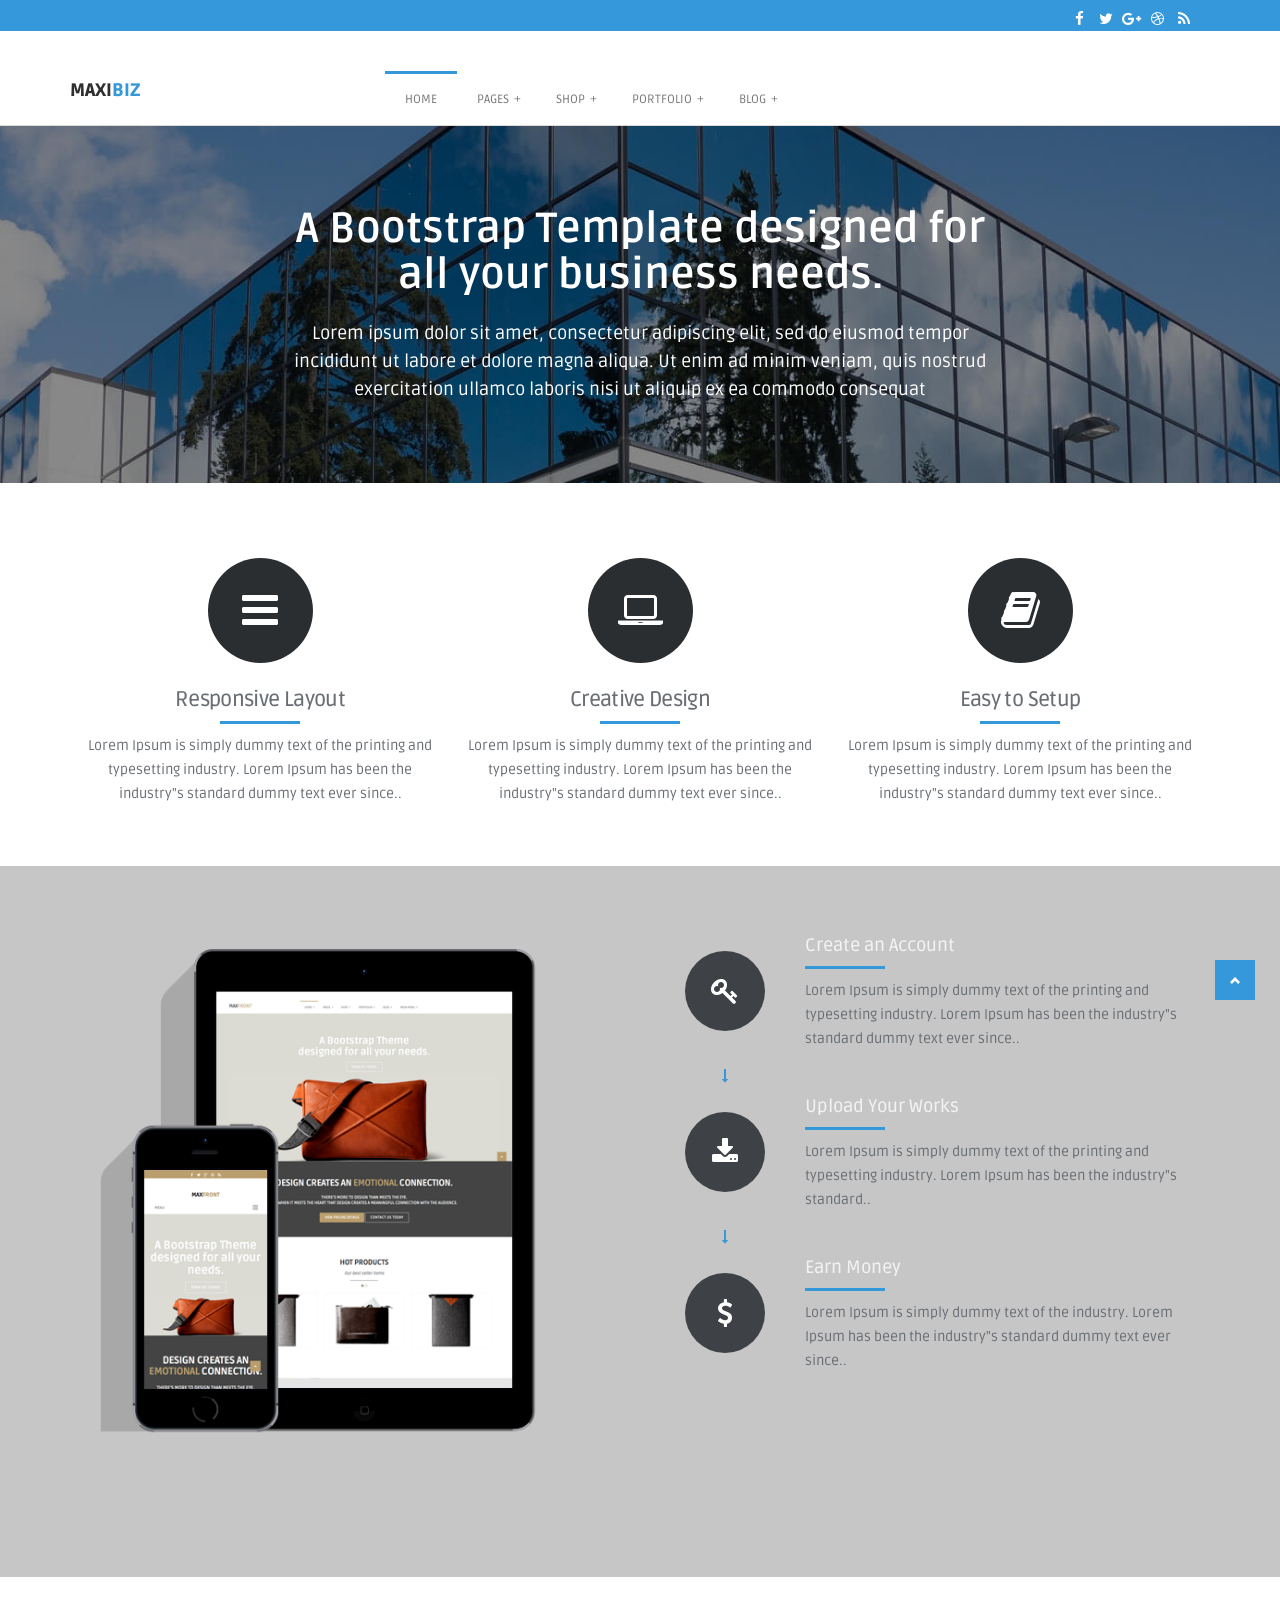
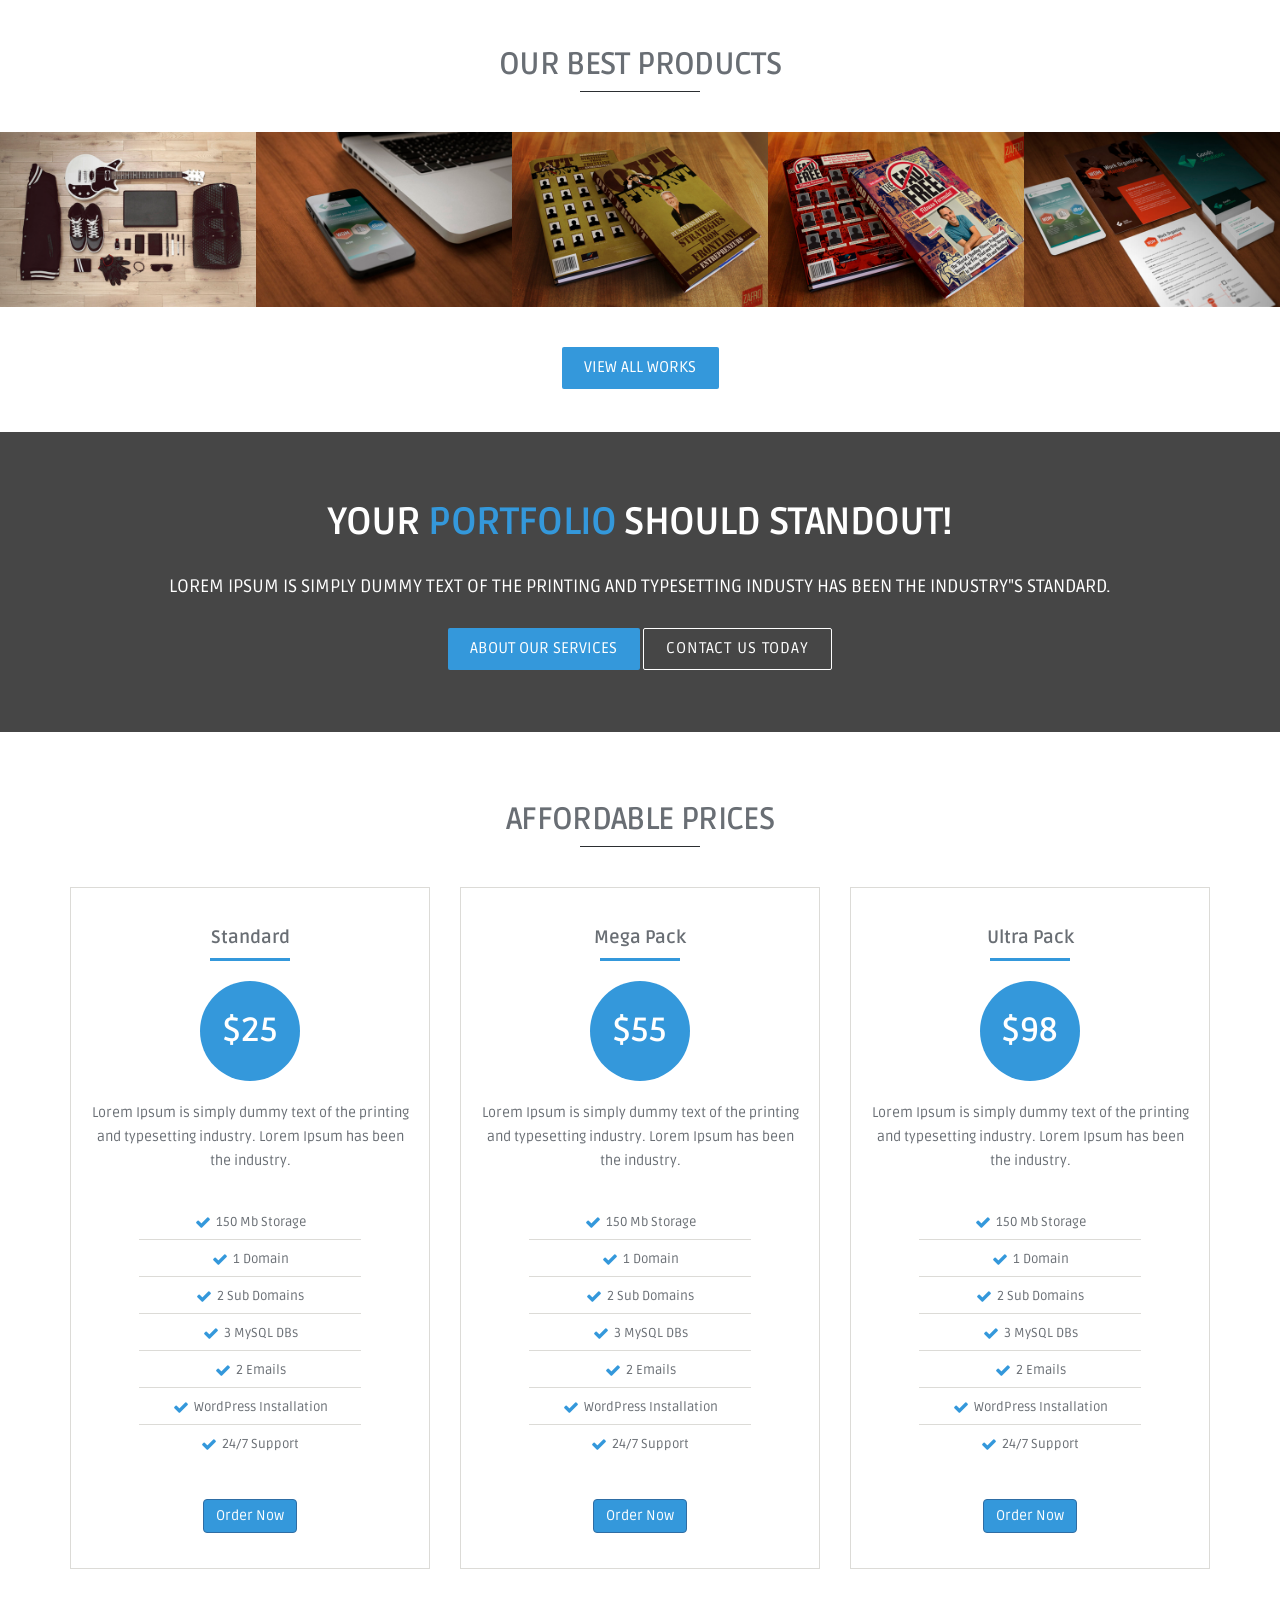
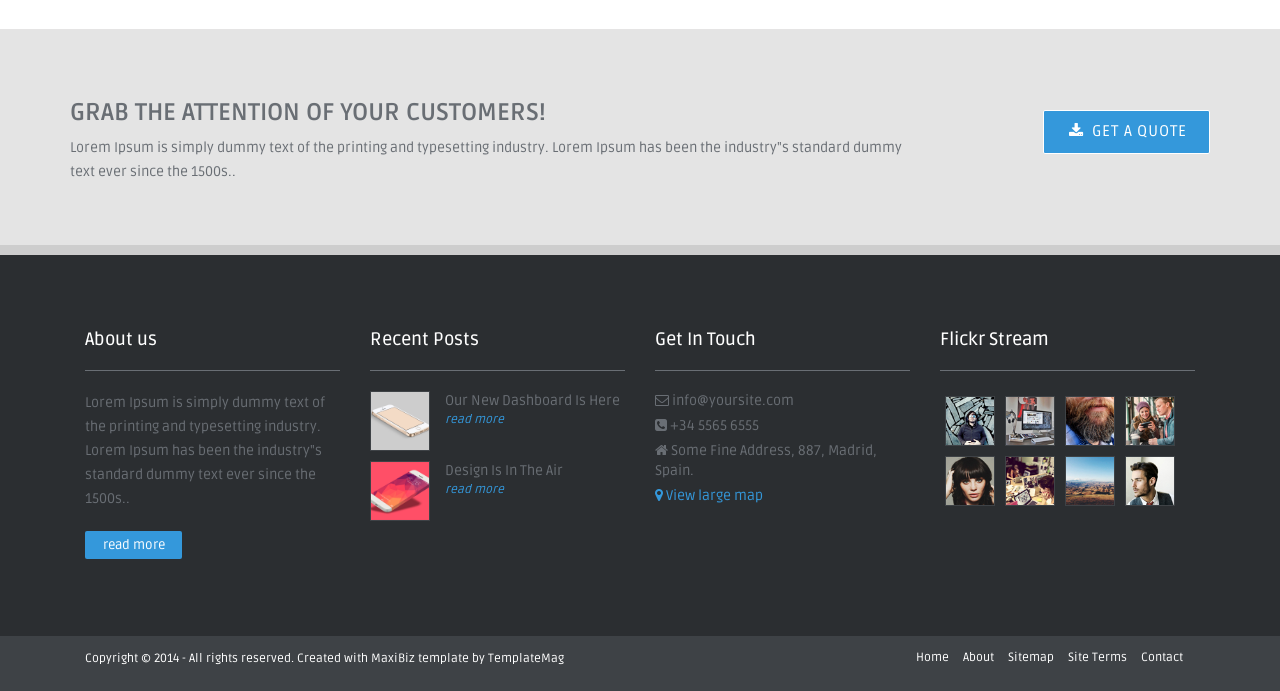
==== ComputerShoppingMall/src/main/webapp/maxibiz-master/index.html @ d896a702 "[구혜민] 템플릿 추가" ====
<!DOCTYPE html>
<html lang="en">
<head>
  <meta charset="utf-8">
  <title>MaxiBiz Bootstrap Business Template</title>
  <meta content="width=device-width, initial-scale=1.0" name="viewport">
  <meta content="" name="keywords">
  <meta content="" name="description">

  <!-- Favicons -->
  <link href="img/favicon.png" rel="icon">
  <link href="img/apple-touch-icon.png" rel="apple-touch-icon">

  <!-- Google Fonts -->
  <link href="https://fonts.googleapis.com/css?family=Ruda:400,900,700" rel="stylesheet">

  <!-- Bootstrap CSS File -->
  <link href="lib/bootstrap/css/bootstrap.min.css" rel="stylesheet">

  <!-- Libraries CSS Files -->
  <link href="lib/font-awesome/css/font-awesome.min.css" rel="stylesheet">
  <link href="lib/prettyphoto/css/prettyphoto.css" rel="stylesheet">
  <link href="lib/hover/hoverex-all.css" rel="stylesheet">
  <link href="lib/jetmenu/jetmenu.css" rel="stylesheet">
  <link href="lib/owl-carousel/owl-carousel.css" rel="stylesheet">

  <!-- Main Stylesheet File -->
  <link href="css/style.css" rel="stylesheet">
  <link rel="stylesheet" href="css/colors/blue.css">

  <!-- =======================================================
    Template Name: MaxiBiz
    Template URL: https://templatemag.com/maxibiz-bootstrap-business-template/
    Author: TemplateMag.com
    License: https://templatemag.com/license/
  ======================================================= -->
</head>

<body>
  <div class="topbar clearfix">
    <div class="container">
      <div class="col-lg-12 text-right">
        <div class="social_buttons">
          <a href="#" data-toggle="tooltip" data-placement="bottom" title="Facebook"><i class="fa fa-facebook"></i></a>
          <a href="#" data-toggle="tooltip" data-placement="bottom" title="Twitter"><i class="fa fa-twitter"></i></a>
          <a href="#" data-toggle="tooltip" data-placement="bottom" title="Google+"><i class="fa fa-google-plus"></i></a>
          <a href="#" data-toggle="tooltip" data-placement="bottom" title="Dribbble"><i class="fa fa-dribbble"></i></a>
          <a href="#" data-toggle="tooltip" data-placement="bottom" title="RSS"><i class="fa fa-rss"></i></a>
        </div>
      </div>
    </div>
    <!-- end container -->
  </div>
  <!-- end topbar -->

  <header class="header">
    <div class="container">
      <div class="site-header clearfix">
        <div class="col-lg-3 col-md-3 col-sm-12 title-area">
          <div class="site-title" id="title">
            <a href="index.html" title="">
              <h4>MAXI<span>BIZ</span></h4>
            </a>
          </div>
        </div>
        <!-- title area -->
        <div class="col-lg-9 col-md-12 col-sm-12">
          <div id="nav" class="right">
            <div class="container clearfix">
              <ul id="jetmenu" class="jetmenu blue">
                <li class="active"><a href="index.html">Home</a>
                </li>
                <li><a href="#">Pages</a>
                  <ul class="dropdown">
                    <li><a href="404.html">404 Error</a></li>
                    <li><a href="left-sidebar.html">Left Sidebar</a></li>
                    <li><a href="login.html">Login</a></li>
                    <li><a href="register.html">Register</a></li>
                    <li><a href="contact.html">Contact</a></li>
                  </ul>
                </li>
                <li><a href="#">Shop</a>
                  <ul class="dropdown">
                    <li><a href="digital-download.html">Products Page</a></li>
                    <li><a href="single-product.html">Single Product</a></li>
                    <li><a href="checkout.html">Checkout</a></li>
                    <li><a href="account.html">Account Page</a></li>
                    <li><a href="support.html">Support Center</a></li>
                  </ul>
                </li>
                <li><a href="#">Portfolio</a>
                  <ul class="dropdown">
                    <li><a href="portfolio-2.html">Portfolio (2 Columns)</a></li>
                    <li><a href="portfolio-3.html">Portfolio (3 Columns)</a></li>
                  </ul>
                </li>
                <li><a href="#">Blog</a>
                  <ul class="dropdown">
                    <li><a href="single-with-sidebar.html">Single with Sidebar</a></li>
                  </ul>
                </li>
              </ul>
            </div>
          </div>
          <!-- nav -->
        </div>
        <!-- title area -->
      </div>
      <!-- site header -->
    </div>
    <!-- end container -->
  </header>
  <!-- end header -->

  <section id="intro">
    <div class="container">
      <div class="ror">
        <div class="col-md-8 col-md-offset-2">
          <h1>A Bootstrap Template designed for all your business needs.</h1>
          <p>Lorem ipsum dolor sit amet, consectetur adipiscing elit, sed do eiusmod tempor incididunt ut labore et dolore magna aliqua. Ut enim ad minim veniam, quis nostrud exercitation ullamco laboris nisi ut aliquip ex ea commodo consequat</p>
        </div>
      </div>
    </div>
  </section>


  <section class="section1">
    <div class="container">
      <div class="col-lg-4 col-md-4 col-sm-4">
        <div class="servicebox text-center">
          <div class="service-icon">
            <div class="dm-icon-effect-1" data-effect="slide-left">
              <a href="#" class=""> <i class="active dm-icon fa fa-bars fa-3x"></i> </a>
            </div>
            <div class="servicetitle">
              <h4>Responsive Layout</h4>
              <hr>
            </div>
            <p>Lorem Ipsum is simply dummy text of the printing and typesetting industry. Lorem Ipsum has been the industry"s standard dummy text ever since..</p>
          </div>
          <!-- service-icon -->
        </div>
        <!-- servicebox -->
      </div>
      <!-- large-4 -->

      <div class="col-lg-4 col-md-4 col-sm-4">
        <div class="servicebox text-center">
          <div class="service-icon">
            <div class="dm-icon-effect-1" data-effect="slide-bottom">
              <a href="#" class=""> <i class="active dm-icon fa fa-laptop fa-3x"></i> </a>
            </div>
            <div class="servicetitle">
              <h4>Creative Design</h4>
              <hr>
            </div>
            <p>Lorem Ipsum is simply dummy text of the printing and typesetting industry. Lorem Ipsum has been the industry"s standard dummy text ever since..</p>
          </div>
          <!-- service-icon -->
        </div>
        <!-- servicebox -->
      </div>
      <!-- large-4 -->

      <div class="col-lg-4 col-md-4 col-sm-4">
        <div class="servicebox text-center">
          <div class="service-icon">
            <div class="dm-icon-effect-1" data-effect="slide-right">
              <a href="#" class=""> <i class="active dm-icon fa fa-book fa-3x"></i> </a>
            </div>
            <div class="servicetitle">
              <h4>Easy to Setup</h4>
              <hr>
            </div>
            <p>Lorem Ipsum is simply dummy text of the printing and typesetting industry. Lorem Ipsum has been the industry"s standard dummy text ever since..</p>
          </div>
          <!-- service-icon -->
        </div>
        <!-- servicebox -->
      </div>
      <!-- large-4 -->
    </div>
    <!-- end container -->
  </section>
  <!-- end section -->

  <section class="section5">
    <div class="container">
      <div class="col-lg-6 col-md-6 col-sm-12 columns">
        <div class="widget" data-effect="slide-left">
          <img src="img/slider_02.png" alt="">
        </div>
        <!-- end widget -->
      </div>
      <!-- large-6 -->
      <div class="col-lg-6 col-md-6 col-sm-12 columns">
        <div class="widget clearfix">
          <div class="services_lists">

            <div class="services_lists_boxes clearfix">
              <div class="col-lg-3 col-md-3 col-sm-12">
                <div class="services_lists_boxes_icon" data-effect="slide-bottom">
                  <a href="#" class=""> <i class="active dm-icon-medium fa fa-key fa-2x"></i> </a>
                </div>
              </div>
              <div class="col-lg-9 col-md-9 col-sm-9">
                <div class="servicetitle">
                  <h4>Create an Account</h4>
                  <hr>
                </div>
                <p>Lorem Ipsum is simply dummy text of the printing and typesetting industry. Lorem Ipsum has been the industry"s standard dummy text ever since..</p>
              </div>
            </div>
            <!-- services_lists_boxes -->

            <div class="services_lists_boxes clearfix">
              <div class="col-lg-3 col-md-3 col-sm-12">
                <div class="services_lists_boxes_icon" data-effect="slide-bottom">
                  <a href="#" class=""> <i class="active dm-icon-medium fa fa-download fa-2x"></i> </a>
                </div>
              </div>
              <div class="col-lg-9 col-md-9 col-sm-9">
                <div class="servicetitle">
                  <h4>Upload Your Works</h4>
                  <hr>
                </div>
                <p>Lorem Ipsum is simply dummy text of the printing and typesetting industry. Lorem Ipsum has been the industry"s standard..</p>
              </div>
            </div>
            <!-- services_lists_boxes -->


            <div class="services_lists_boxes clearfix">
              <div class="col-lg-3 col-md-3 col-sm-12">
                <div class="services_lists_boxes_icon_none" data-effect="slide-bottom">
                  <a href="#" class=""> <i class="active dm-icon-medium fa fa-dollar fa-2x"></i> </a>
                </div>
              </div>
              <div class="col-lg-9 col-md-9 col-sm-9">
                <div class="servicetitle">
                  <h4>Earn Money</h4>
                  <hr>
                </div>
                <p>Lorem Ipsum is simply dummy text of the industry. Lorem Ipsum has been the industry"s standard dummy text ever since..</p>
              </div>
            </div>
            <!-- services_lists_boxes -->

          </div>
          <!-- services_lists -->
        </div>
        <!-- end widget -->
      </div>
      <!-- large-6 -->
    </div>
    <!-- end container -->
  </section>
  <!-- end section2 -->

  <section class="section4 text-center">
    <div class="general-title">
      <h3>OUR BEST PRODUCTS</h3>
      <hr>
    </div>
    <div class="portfolio-wrapper">
      <div id="owl-demo" class="owl-carousel">

        <div class="item">
          <a data-rel="prettyPhoto" href="img/portfolio_01.jpg">
                        	<img class="lazyOwl" src="img/portfolio_01.jpg" data-src="img/portfolio_01.jpg" alt="">
                        	<div>
                                <small>Product Design</small>
                                <span>Project Name Here</span>
                                <i class="fa fa-search"></i>
                            </div>
                        </a>
        </div>

        <div class="item">
          <a data-rel="prettyPhoto" href="img/portfolio_02.jpg">
                        	<img class="lazyOwl" src="img/portfolio_02.jpg" data-src="img/portfolio_02.jpg" alt="">
                        	<div>
                                <small>Product Design</small>
                                <span>Project Name Here</span>
                                <i class="fa fa-search"></i>
                            </div>
                        </a>
        </div>

        <div class="item">
          <a href="single-portfolio-1.html">
                        	<img class="lazyOwl" src="img/portfolio_07.jpg" data-src="img/portfolio_07.jpg" alt="">
                        	<div>
                                <small>Product Design</small>
                                <span>Project Name Here</span>
                                <i class="fa fa-link"></i>
                            </div>
                        </a>
        </div>

        <div class="item">
          <a href="single-portfolio-1.html">
                        	<img class="lazyOwl" src="img/portfolio_05.jpg" data-src="img/portfolio_05.jpg" alt="">
                        	<div>
                                <small>Product Design</small>
                                <span>Project Name Here</span>
                                <i class="fa fa-link"></i>
                            </div>
                        </a>
        </div>

        <div class="item">
          <a data-rel="prettyPhoto" href="img/portfolio_09.jpg">
                        	<img class="lazyOwl" src="img/portfolio_09.jpg" data-src="img/portfolio_09.jpg" alt="">
                        	<div>
                                <small>Product Design</small>
                                <span>Project Name Here</span>
                                <i class="fa fa-search"></i>
                            </div>
                        </a>
        </div>

        <div class="item">
          <a data-rel="prettyPhoto" href="img/portfolio_10.jpg">
                        	<img class="lazyOwl" src="img/portfolio_10.jpg" data-src="img/portfolio_10.jpg" alt="">
                        	<div>
                                <small>Product Design</small>
                                <span>Project Name Here</span>
                                <i class="fa fa-search"></i>
                            </div>
                        </a>
        </div>

        <div class="item">
          <a data-rel="prettyPhoto" href="img/portfolio_06.jpg">
                        	<img class="lazyOwl" src="img/portfolio_06.jpg" data-src="img/portfolio_06.jpg" alt="">
                        	<div>
                                <small>Product Design</small>
                                <span>Project Name Here</span>
                                <i class="fa fa-search"></i>
                            </div>
                        </a>
        </div>

      </div>
      <!-- end owl-demo -->
    </div>
    <!-- end portfolio-wrapper -->
    <a class="button large" href="home3.html#">VIEW ALL WORKS</a>
  </section>
  <!-- end section1 -->

  <section class="section2">
    <div class="container">
      <div class="message text-center">
        <h2 class="big-title">Your <span>portfolio</span> should standout!</h2>
        <p class="small-title">Lorem Ipsum is simply dummy text of the printing and typesetting industy has been the industry"s standard.</p>
        <a class="button large" href="#">ABOUT OUR SERVICES</a> <a class=" dmbutton large" href="#">CONTACT US TODAY</a>
      </div>
      <!-- end message -->
    </div>
    <!-- end container -->
  </section>
  <!-- end section2 -->

  <section class="section1 text-center">
    <div class="container">
      <div class="general-title">
        <h3>AFFORDABLE PRICES</h3>
        <hr>
      </div>
      <div class="row">
        <div class="col-lg-4 col-md-4 col-sm-4 col-xs-12" data-effect="slide-bottom">
          <div class="custom-box">
            <div class="servicetitle">
              <h4>Standard</h4>
              <hr>
            </div>
            <div class="icn-main-container">
              <span class="icn-container">$25</span>
            </div>
            <p>Lorem Ipsum is simply dummy text of the printing and typesetting industry. Lorem Ipsum has been the industry.</p>
            <ul class="pricing">
              <li>150 Mb Storage</li>
              <li>1 Domain</li>
              <li>2 Sub Domains</li>
              <li>3 MySQL DBs</li>
              <li>2 Emails</li>
              <li>WordPress Installation</li>
              <li>24/7 Support</li>
            </ul>
            <a class="btn btn-primary" href="#">Order Now</a>
          </div>
          <!-- end custombox -->
        </div>
        <!-- end col-4 -->

        <div class="col-lg-4 col-md-4 col-sm-4 col-xs-12" data-effect="slide-bottom">
          <div class="custom-box">
            <div class="servicetitle">
              <h4>Mega Pack</h4>
              <hr>
            </div>
            <div class="icn-main-container">
              <span class="icn-container">$55</span>
            </div>
            <p>Lorem Ipsum is simply dummy text of the printing and typesetting industry. Lorem Ipsum has been the industry.</p>
            <ul class="pricing">
              <li>150 Mb Storage</li>
              <li>1 Domain</li>
              <li>2 Sub Domains</li>
              <li>3 MySQL DBs</li>
              <li>2 Emails</li>
              <li>WordPress Installation</li>
              <li>24/7 Support</li>
            </ul>
            <a class="btn btn-primary" href="#">Order Now</a>
          </div>
          <!-- end custombox -->
        </div>
        <!-- end col-4 -->

        <div class="col-lg-4 col-md-4 col-sm-4 col-xs-12" data-effect="slide-bottom">
          <div class="custom-box">
            <div class="servicetitle">
              <h4>Ultra Pack</h4>
              <hr>
            </div>
            <div class="icn-main-container">
              <span class="icn-container">$98</span>
            </div>
            <p>Lorem Ipsum is simply dummy text of the printing and typesetting industry. Lorem Ipsum has been the industry.</p>
            <ul class="pricing">
              <li>150 Mb Storage</li>
              <li>1 Domain</li>
              <li>2 Sub Domains</li>
              <li>3 MySQL DBs</li>
              <li>2 Emails</li>
              <li>WordPress Installation</li>
              <li>24/7 Support</li>
            </ul>
            <a class="btn btn-primary" href="#">Order Now</a>
          </div>
          <!-- end custombox -->
        </div>
        <!-- end col-4 -->

      </div>
    </div>
    <!-- end container -->
  </section>
  <!-- end section1 -->

  <section class="section3">
    <div class="container withpadding">
      <div class="message">
        <div class="col-lg-9 col-md-9 col-sm-9">
          <h3>Grab the attention of your customers!</h3>
          <p>Lorem Ipsum is simply dummy text of the printing and typesetting industry. Lorem Ipsum has been the industry"s standard dummy text ever since the 1500s..</p>
        </div>
        <div class="col-lg-3 col-md-3 col-sm-12">
          <a class="dmbutton button large pull-right" href="#"><i class="fa fa-download"></i> GET A QUOTE</a>
        </div>
      </div>
      <!-- end message -->
    </div>
    <!-- end container -->
  </section>
  <!-- end section3 -->

  <footer class="footer">
    <div class="container">
      <div class="widget col-lg-3 col-md-3 col-sm-12">
        <h4 class="title">About us</h4>
        <p>Lorem Ipsum is simply dummy text of the printing and typesetting industry. Lorem Ipsum has been the industry"s standard dummy text ever since the 1500s..</p>
        <a class="button small" href="#">read more</a>
      </div>
      <!-- end widget -->
      <div class="widget col-lg-3 col-md-3 col-sm-12">
        <h4 class="title">Recent Posts</h4>
        <ul class="recent_posts">
          <li>
            <a href="home1.html#">
						<img src="img/recent_post_01.png" alt="" />Our New Dashboard Is Here</a>
            <a class="readmore" href="#">read more</a>
          </li>
          <li>
            <a href="home1.html#">
						<img src="img/recent_post_02.png" alt="" />Design Is In The Air</a>
            <a class="readmore" href="#">read more</a>
          </li>
        </ul>
        <!-- recent posts -->
      </div>
      <!-- end widget -->
      <div class="widget col-lg-3 col-md-3 col-sm-12">
        <h4 class="title">Get In Touch</h4>
        <ul class="contact_details">
          <li><i class="fa fa-envelope-o"></i> info@yoursite.com</li>
          <li><i class="fa fa-phone-square"></i> +34 5565 6555</li>
          <li><i class="fa fa-home"></i> Some Fine Address, 887, Madrid, Spain.</li>
          <li><a href="#"><i class="fa fa-map-marker"></i> View large map</a></li>
        </ul>
        <!-- contact_details -->
      </div>
      <!-- end widget -->
      <div class="widget col-lg-3 col-md-3 col-sm-12">
        <h4 class="title">Flickr Stream</h4>
        <ul class="flickr">
          <li><a href="#"><img alt="" src="img/flickr_01.jpg"></a></li>
          <li><a href="#"><img alt="" src="img/flickr_02.jpg"></a></li>
          <li><a href="#"><img alt="" src="img/flickr_03.jpg"></a></li>
          <li><a href="#"><img alt="" src="img/flickr_04.jpg"></a></li>
          <li><a href="#"><img alt="" src="img/flickr_05.jpg"></a></li>
          <li><a href="#"><img alt="" src="img/flickr_06.jpg"></a></li>
          <li><a href="#"><img alt="" src="img/flickr_07.jpg"></a></li>
          <li><a href="#"><img alt="" src="img/flickr_08.jpg"></a></li>
        </ul>
      </div>
      <!-- end widget -->
    </div>
    <!-- end container -->

    <div class="copyrights">
      <div class="container">
        <div class="col-lg-6 col-md-6 col-sm-12 columns footer-left">
          <p>Copyright © 2014 - All rights reserved.</p>
          <div class="credits">
            <!--
              You are NOT allowed to delete the credit link to TemplateMag with free version.
              You can delete the credit link only if you bought the pro version.
              Buy the pro version with working PHP/AJAX contact form: https://templatemag.com/maxibiz-bootstrap-business-template/
              Licensing information: https://templatemag.com/license/
            -->
            Created with MaxiBiz template by <a href="https://templatemag.com/">TemplateMag</a>
          </div>
        </div>
        <!-- end widget -->
        <div class="col-lg-6 col-md-6 col-sm-12 columns text-right">
          <div class="footer-menu right">
            <ul class="menu">
              <li><a href="index.html">Home</a></li>
              <li><a href="about.html">About</a></li>
              <li><a href="#">Sitemap</a></li>
              <li><a href="#">Site Terms</a></li>
              <li><a href="contact">Contact</a></li>
            </ul>
          </div>
        </div>
        <!-- end large-6 -->
      </div>
      <!-- end container -->
    </div>
    <!-- end copyrights -->
  </footer>
  <!-- end footer -->
  <div class="dmtop">Scroll to Top</div>

  <!-- JavaScript Libraries -->
  <script src="lib/jquery/jquery.min.js"></script>
  <script src="lib/bootstrap/js/bootstrap.min.js"></script>
  <script src="lib/php-mail-form/validate.js"></script>
  <script src="lib/prettyphoto/js/prettyphoto.js"></script>
  <script src="lib/isotope/isotope.min.js"></script>
  <script src="lib/hover/hoverdir.js"></script>
  <script src="lib/hover/hoverex.min.js"></script>
  <script src="lib/unveil-effects/unveil-effects.js"></script>
  <script src="lib/owl-carousel/owl-carousel.js"></script>
  <script src="lib/jetmenu/jetmenu.js"></script>
  <script src="lib/animate-enhanced/animate-enhanced.min.js"></script>
  <script src="lib/jigowatt/jigowatt.js"></script>
  <script src="lib/easypiechart/easypiechart.min.js"></script>

  <!-- Template Main Javascript File -->
  <script src="js/main.js"></script>

</body>
</html>
---- ComputerShoppingMall/src/main/webapp/maxibiz-master/lib/prettyphoto/css/prettyphoto.css ----
div.pp_default .pp_top,div.pp_default .pp_top .pp_middle,div.pp_default .pp_top .pp_left,div.pp_default .pp_top .pp_right,div.pp_default .pp_bottom,div.pp_default .pp_bottom .pp_left,div.pp_default .pp_bottom .pp_middle,div.pp_default .pp_bottom .pp_right{height:13px}
div.pp_default .pp_top .pp_left{background:url(../images/prettyPhoto/default/sprite.png) -78px -93px no-repeat}
div.pp_default .pp_top .pp_middle{background:url(../images/prettyPhoto/default/sprite_x.png) top left repeat-x}
div.pp_default .pp_top .pp_right{background:url(../images/prettyPhoto/default/sprite.png) -112px -93px no-repeat}
div.pp_default .pp_content .ppt{color:#f8f8f8}
div.pp_default .pp_content_container .pp_left{background:url(../images/prettyPhoto/default/sprite_y.png) -7px 0 repeat-y;padding-left:13px}
div.pp_default .pp_content_container .pp_right{background:url(../images/prettyPhoto/default/sprite_y.png) top right repeat-y;padding-right:13px}
div.pp_default .pp_next:hover{background:url(../images/prettyPhoto/default/sprite_next.png) center right no-repeat;cursor:pointer}
div.pp_default .pp_previous:hover{background:url(../images/prettyPhoto/default/sprite_prev.png) center left no-repeat;cursor:pointer}
div.pp_default .pp_expand{background:url(../images/prettyPhoto/default/sprite.png) 0 -29px no-repeat;cursor:pointer;width:28px;height:28px}
div.pp_default .pp_expand:hover{background:url(../images/prettyPhoto/default/sprite.png) 0 -56px no-repeat;cursor:pointer}
div.pp_default .pp_contract{background:url(../images/prettyPhoto/default/sprite.png) 0 -84px no-repeat;cursor:pointer;width:28px;height:28px}
div.pp_default .pp_contract:hover{background:url(../images/prettyPhoto/default/sprite.png) 0 -113px no-repeat;cursor:pointer}
div.pp_default .pp_close{width:30px;height:30px;background:url(../images/prettyPhoto/default/sprite.png) 2px 1px no-repeat;cursor:pointer}
div.pp_default .pp_gallery ul li a{background:url(../images/prettyPhoto/default/default_thumb.png) center center #f8f8f8;border:1px solid #aaa}
div.pp_default .pp_social{margin-top:7px}
div.pp_default .pp_gallery a.pp_arrow_previous,div.pp_default .pp_gallery a.pp_arrow_next{position:static;left:auto}
div.pp_default .pp_nav .pp_play,div.pp_default .pp_nav .pp_pause{background:url(../images/prettyPhoto/default/sprite.png) -51px 1px no-repeat;height:30px;width:30px}
div.pp_default .pp_nav .pp_pause{background-position:-51px -29px}
div.pp_default a.pp_arrow_previous,div.pp_default a.pp_arrow_next{background:url(../images/prettyPhoto/default/sprite.png) -31px -3px no-repeat;height:20px;width:20px;margin:4px 0 0}
div.pp_default a.pp_arrow_next{left:52px;background-position:-82px -3px}
div.pp_default .pp_content_container .pp_details{margin-top:5px}
div.pp_default .pp_nav{clear:none;height:30px;width:110px;position:relative}
div.pp_default .pp_nav .currentTextHolder{font-family:Georgia;font-style:italic;color:#999;font-size:11px;left:75px;line-height:25px;position:absolute;top:2px;margin:0;padding:0 0 0 10px}
div.pp_default .pp_close:hover,div.pp_default .pp_nav .pp_play:hover,div.pp_default .pp_nav .pp_pause:hover,div.pp_default .pp_arrow_next:hover,div.pp_default .pp_arrow_previous:hover{opacity:0.7}
div.pp_default .pp_description{font-size:11px;font-weight:700;line-height:14px;margin:5px 50px 5px 0}
div.pp_default .pp_bottom .pp_left{background:url(../images/prettyPhoto/default/sprite.png) -78px -127px no-repeat}
div.pp_default .pp_bottom .pp_middle{background:url(../images/prettyPhoto/default/sprite_x.png) bottom left repeat-x}
div.pp_default .pp_bottom .pp_right{background:url(../images/prettyPhoto/default/sprite.png) -112px -127px no-repeat}
div.pp_default .pp_loaderIcon{background:url(../images/prettyPhoto/default/loader.gif) center center no-repeat}
div.light_rounded .pp_top .pp_left{background:url(../images/prettyPhoto/light_rounded/sprite.png) -88px -53px no-repeat}
div.light_rounded .pp_top .pp_right{background:url(../images/prettyPhoto/light_rounded/sprite.png) -110px -53px no-repeat}
div.light_rounded .pp_next:hover{background:url(../images/prettyPhoto/light_rounded/btnNext.png) center right no-repeat;cursor:pointer}
div.light_rounded .pp_previous:hover{background:url(../images/prettyPhoto/light_rounded/btnPrevious.png) center left no-repeat;cursor:pointer}
div.light_rounded .pp_expand{background:url(../images/prettyPhoto/light_rounded/sprite.png) -31px -26px no-repeat;cursor:pointer}
div.light_rounded .pp_expand:hover{background:url(../images/prettyPhoto/light_rounded/sprite.png) -31px -47px no-repeat;cursor:pointer}
div.light_rounded .pp_contract{background:url(../images/prettyPhoto/light_rounded/sprite.png) 0 -26px no-repeat;cursor:pointer}
div.light_rounded .pp_contract:hover{background:url(../images/prettyPhoto/light_rounded/sprite.png) 0 -47px no-repeat;cursor:pointer}
div.light_rounded .pp_close{width:75px;height:22px;background:url(../images/prettyPhoto/light_rounded/sprite.png) -1px -1px no-repeat;cursor:pointer}
div.light_rounded .pp_nav .pp_play{background:url(../images/prettyPhoto/light_rounded/sprite.png) -1px -100px no-repeat;height:15px;width:14px}
div.light_rounded .pp_nav .pp_pause{background:url(../images/prettyPhoto/light_rounded/sprite.png) -24px -100px no-repeat;height:15px;width:14px}
div.light_rounded .pp_arrow_previous{background:url(../images/prettyPhoto/light_rounded/sprite.png) 0 -71px no-repeat}
div.light_rounded .pp_arrow_next{background:url(../images/prettyPhoto/light_rounded/sprite.png) -22px -71px no-repeat}
div.light_rounded .pp_bottom .pp_left{background:url(../images/prettyPhoto/light_rounded/sprite.png) -88px -80px no-repeat}
div.light_rounded .pp_bottom .pp_right{background:url(../images/prettyPhoto/light_rounded/sprite.png) -110px -80px no-repeat}
div.dark_rounded .pp_top .pp_left{background:url(../images/prettyPhoto/dark_rounded/sprite.png) -88px -53px no-repeat}
div.dark_rounded .pp_top .pp_right{background:url(../images/prettyPhoto/dark_rounded/sprite.png) -110px -53px no-repeat}
div.dark_rounded .pp_content_container .pp_left{background:url(../images/prettyPhoto/dark_rounded/contentPattern.png) top left repeat-y}
div.dark_rounded .pp_content_container .pp_right{background:url(../images/prettyPhoto/dark_rounded/contentPattern.png) top right repeat-y}
div.dark_rounded .pp_next:hover{background:url(../images/prettyPhoto/dark_rounded/btnNext.png) center right no-repeat;cursor:pointer}
div.dark_rounded .pp_previous:hover{background:url(../images/prettyPhoto/dark_rounded/btnPrevious.png) center left no-repeat;cursor:pointer}
div.dark_rounded .pp_expand{background:url(../images/prettyPhoto/dark_rounded/sprite.png) -31px -26px no-repeat;cursor:pointer}
div.dark_rounded .pp_expand:hover{background:url(../images/prettyPhoto/dark_rounded/sprite.png) -31px -47px no-repeat;cursor:pointer}
div.dark_rounded .pp_contract{background:url(../images/prettyPhoto/dark_rounded/sprite.png) 0 -26px no-repeat;cursor:pointer}
div.dark_rounded .pp_contract:hover{background:url(../images/prettyPhoto/dark_rounded/sprite.png) 0 -47px no-repeat;cursor:pointer}
div.dark_rounded .pp_close{width:75px;height:22px;background:url(../images/prettyPhoto/dark_rounded/sprite.png) -1px -1px no-repeat;cursor:pointer}
div.dark_rounded .pp_description{margin-right:85px;color:#fff}
div.dark_rounded .pp_nav .pp_play{background:url(../images/prettyPhoto/dark_rounded/sprite.png) -1px -100px no-repeat;height:15px;width:14px}
div.dark_rounded .pp_nav .pp_pause{background:url(../images/prettyPhoto/dark_rounded/sprite.png) -24px -100px no-repeat;height:15px;width:14px}
div.dark_rounded .pp_arrow_previous{background:url(../images/prettyPhoto/dark_rounded/sprite.png) 0 -71px no-repeat}
div.dark_rounded .pp_arrow_next{background:url(../images/prettyPhoto/dark_rounded/sprite.png) -22px -71px no-repeat}
div.dark_rounded .pp_bottom .pp_left{background:url(../images/prettyPhoto/dark_rounded/sprite.png) -88px -80px no-repeat}
div.dark_rounded .pp_bottom .pp_right{background:url(../images/prettyPhoto/dark_rounded/sprite.png) -110px -80px no-repeat}
div.dark_rounded .pp_loaderIcon{background:url(../images/prettyPhoto/dark_rounded/loader.gif) center center no-repeat}
div.dark_square .pp_left,div.dark_square .pp_middle,div.dark_square .pp_right,div.dark_square .pp_content{background:#000}
div.dark_square .pp_description{color:#fff;margin:0 85px 0 0}
div.dark_square .pp_loaderIcon{background:url(../images/prettyPhoto/dark_square/loader.gif) center center no-repeat}
div.dark_square .pp_expand{background:url(../images/prettyPhoto/dark_square/sprite.png) -31px -26px no-repeat;cursor:pointer}
div.dark_square .pp_expand:hover{background:url(../images/prettyPhoto/dark_square/sprite.png) -31px -47px no-repeat;cursor:pointer}
div.dark_square .pp_contract{background:url(../images/prettyPhoto/dark_square/sprite.png) 0 -26px no-repeat;cursor:pointer}
div.dark_square .pp_contract:hover{background:url(../images/prettyPhoto/dark_square/sprite.png) 0 -47px no-repeat;cursor:pointer}
div.dark_square .pp_close{width:75px;height:22px;background:url(../images/prettyPhoto/dark_square/sprite.png) -1px -1px no-repeat;cursor:pointer}
div.dark_square .pp_nav{clear:none}
div.dark_square .pp_nav .pp_play{background:url(../images/prettyPhoto/dark_square/sprite.png) -1px -100px no-repeat;height:15px;width:14px}
div.dark_square .pp_nav .pp_pause{background:url(../images/prettyPhoto/dark_square/sprite.png) -24px -100px no-repeat;height:15px;width:14px}
div.dark_square .pp_arrow_previous{background:url(../images/prettyPhoto/dark_square/sprite.png) 0 -71px no-repeat}
div.dark_square .pp_arrow_next{background:url(../images/prettyPhoto/dark_square/sprite.png) -22px -71px no-repeat}
div.dark_square .pp_next:hover{background:url(../images/prettyPhoto/dark_square/btnNext.png) center right no-repeat;cursor:pointer}
div.dark_square .pp_previous:hover{background:url(../images/prettyPhoto/dark_square/btnPrevious.png) center left no-repeat;cursor:pointer}
div.light_square .pp_expand{background:url(../images/prettyPhoto/light_square/sprite.png) -31px -26px no-repeat;cursor:pointer}
div.light_square .pp_expand:hover{background:url(../images/prettyPhoto/light_square/sprite.png) -31px -47px no-repeat;cursor:pointer}
div.light_square .pp_contract{background:url(../images/prettyPhoto/light_square/sprite.png) 0 -26px no-repeat;cursor:pointer}
div.light_square .pp_contract:hover{background:url(../images/prettyPhoto/light_square/sprite.png) 0 -47px no-repeat;cursor:pointer}
div.light_square .pp_close{width:75px;height:22px;background:url(../images/prettyPhoto/light_square/sprite.png) -1px -1px no-repeat;cursor:pointer}
div.light_square .pp_nav .pp_play{background:url(../images/prettyPhoto/light_square/sprite.png) -1px -100px no-repeat;height:15px;width:14px}
div.light_square .pp_nav .pp_pause{background:url(../images/prettyPhoto/light_square/sprite.png) -24px -100px no-repeat;height:15px;width:14px}
div.light_square .pp_arrow_previous{background:url(../images/prettyPhoto/light_square/sprite.png) 0 -71px no-repeat}
div.light_square .pp_arrow_next{background:url(../images/prettyPhoto/light_square/sprite.png) -22px -71px no-repeat}
div.light_square .pp_next:hover{background:url(../images/prettyPhoto/light_square/btnNext.png) center right no-repeat;cursor:pointer}
div.light_square .pp_previous:hover{background:url(../images/prettyPhoto/light_square/btnPrevious.png) center left no-repeat;cursor:pointer}
div.facebook .pp_top .pp_left{background:url(../images/prettyPhoto/facebook/sprite.png) -88px -53px no-repeat}
div.facebook .pp_top .pp_middle{background:url(../images/prettyPhoto/facebook/contentPatternTop.png) top left repeat-x}
div.facebook .pp_top .pp_right{background:url(../images/prettyPhoto/facebook/sprite.png) -110px -53px no-repeat}
div.facebook .pp_content_container .pp_left{background:url(../images/prettyPhoto/facebook/contentPatternLeft.png) top left repeat-y}
div.facebook .pp_content_container .pp_right{background:url(../images/prettyPhoto/facebook/contentPatternRight.png) top right repeat-y}
div.facebook .pp_expand{background:url(../images/prettyPhoto/facebook/sprite.png) -31px -26px no-repeat;cursor:pointer}
div.facebook .pp_expand:hover{background:url(../images/prettyPhoto/facebook/sprite.png) -31px -47px no-repeat;cursor:pointer}
div.facebook .pp_contract{background:url(../images/prettyPhoto/facebook/sprite.png) 0 -26px no-repeat;cursor:pointer}
div.facebook .pp_contract:hover{background:url(../images/prettyPhoto/facebook/sprite.png) 0 -47px no-repeat;cursor:pointer}
div.facebook .pp_close{width:22px;height:22px;background:url(../images/prettyPhoto/facebook/sprite.png) -1px -1px no-repeat;cursor:pointer}
div.facebook .pp_description{margin:0 37px 0 0}
div.facebook .pp_loaderIcon{background:url(../images/prettyPhoto/facebook/loader.gif) center center no-repeat}
div.facebook .pp_arrow_previous{background:url(../images/prettyPhoto/facebook/sprite.png) 0 -71px no-repeat;height:22px;margin-top:0;width:22px}
div.facebook .pp_arrow_previous.disabled{background-position:0 -96px;cursor:default}
div.facebook .pp_arrow_next{background:url(../images/prettyPhoto/facebook/sprite.png) -32px -71px no-repeat;height:22px;margin-top:0;width:22px}
div.facebook .pp_arrow_next.disabled{background-position:-32px -96px;cursor:default}
div.facebook .pp_nav{margin-top:0}
div.facebook .pp_nav p{font-size:15px;padding:0 3px 0 4px}
div.facebook .pp_nav .pp_play{background:url(../images/prettyPhoto/facebook/sprite.png) -1px -123px no-repeat;height:22px;width:22px}
div.facebook .pp_nav .pp_pause{background:url(../images/prettyPhoto/facebook/sprite.png) -32px -123px no-repeat;height:22px;width:22px}
div.facebook .pp_next:hover{background:url(../images/prettyPhoto/facebook/btnNext.png) center right no-repeat;cursor:pointer}
div.facebook .pp_previous:hover{background:url(../images/prettyPhoto/facebook/btnPrevious.png) center left no-repeat;cursor:pointer}
div.facebook .pp_bottom .pp_left{background:url(../images/prettyPhoto/facebook/sprite.png) -88px -80px no-repeat}
div.facebook .pp_bottom .pp_middle{background:url(../images/prettyPhoto/facebook/contentPatternBottom.png) top left repeat-x}
div.facebook .pp_bottom .pp_right{background:url(../images/prettyPhoto/facebook/sprite.png) -110px -80px no-repeat}
div.pp_pic_holder a:focus{outline:none}
div.pp_overlay{background:#000;display:none;left:0;position:absolute;top:0;width:100%;z-index:9500}
div.pp_pic_holder{display:none;position:absolute;width:100px;z-index:10000}
.pp_content{height:40px;min-width:40px}
* html .pp_content{width:40px}
.pp_content_container{position:relative;text-align:left;width:100%}
.pp_content_container .pp_left{padding-left:20px}
.pp_content_container .pp_right{padding-right:20px}
.pp_content_container .pp_details{float:left;margin:10px 0 2px}
.pp_description{display:none;margin:0}
.pp_social{float:left;margin:0}
.pp_social .facebook{float:left;margin-left:5px;width:55px;overflow:hidden}
.pp_social .twitter{float:left}
.pp_nav{clear:right;float:left;margin:3px 10px 0 0}
.pp_nav p{float:left;white-space:nowrap;margin:2px 4px}
.pp_nav .pp_play,.pp_nav .pp_pause{float:left;margin-right:4px;text-indent:-10000px}
a.pp_arrow_previous,a.pp_arrow_next{display:block;float:left;height:15px;margin-top:3px;overflow:hidden;text-indent:-10000px;width:14px}
.pp_hoverContainer{position:absolute;top:0;width:100%;z-index:2000}
.pp_gallery{display:none;left:50%;margin-top:-50px;position:absolute;z-index:10000}
.pp_gallery div{float:left;overflow:hidden;position:relative}
.pp_gallery ul{float:left;height:35px;position:relative;white-space:nowrap;margin:0 0 0 5px;padding:0}
.pp_gallery ul a{border:1px rgba(0,0,0,0.5) solid;display:block;float:left;height:33px;overflow:hidden}
.pp_gallery ul a img{border:0}
.pp_gallery li{display:block;float:left;margin:0 5px 0 0;padding:0}
.pp_gallery li.default a{background:url(../images/prettyPhoto/facebook/default_thumbnail.gif) 0 0 no-repeat;display:block;height:33px;width:50px}
.pp_gallery .pp_arrow_previous,.pp_gallery .pp_arrow_next{margin-top:7px!important}
a.pp_next{background:url(../images/prettyPhoto/light_rounded/btnNext.png) 10000px 10000px no-repeat;display:block;float:right;height:100%;text-indent:-10000px;width:49%}
a.pp_previous{background:url(../images/prettyPhoto/light_rounded/btnNext.png) 10000px 10000px no-repeat;display:block;float:left;height:100%;text-indent:-10000px;width:49%}
a.pp_expand,a.pp_contract{cursor:pointer;display:none;height:20px;position:absolute;right:30px;text-indent:-10000px;top:10px;width:20px;z-index:20000}
a.pp_close{position:absolute;right:0;top:0;display:block;line-height:22px;text-indent:-10000px}
.pp_loaderIcon{display:block;height:24px;left:50%;position:absolute;top:50%;width:24px;margin:-12px 0 0 -12px}
#pp_full_res{line-height:1!important}
#pp_full_res .pp_inline{text-align:left}
#pp_full_res .pp_inline p{margin:0 0 15px}
div.ppt{color:#fff;display:none;font-size:17px;z-index:9999;margin:0 0 5px 15px}
div.pp_default .pp_content,div.light_rounded .pp_content{background-color:#fff}
div.pp_default #pp_full_res .pp_inline,div.light_rounded .pp_content .ppt,div.light_rounded #pp_full_res .pp_inline,div.light_square .pp_content .ppt,div.light_square #pp_full_res .pp_inline,div.facebook .pp_content .ppt,div.facebook #pp_full_res .pp_inline{color:#000}
div.pp_default .pp_gallery ul li a:hover,div.pp_default .pp_gallery ul li.selected a,.pp_gallery ul a:hover,.pp_gallery li.selected a{border-color:#fff}
div.pp_default .pp_details,div.light_rounded .pp_details,div.dark_rounded .pp_details,div.dark_square .pp_details,div.light_square .pp_details,div.facebook .pp_details{position:relative}
div.light_rounded .pp_top .pp_middle,div.light_rounded .pp_content_container .pp_left,div.light_rounded .pp_content_container .pp_right,div.light_rounded .pp_bottom .pp_middle,div.light_square .pp_left,div.light_square .pp_middle,div.light_square .pp_right,div.light_square .pp_content,div.facebook .pp_content{background:#fff}
div.light_rounded .pp_description,div.light_square .pp_description{margin-right:85px}
div.light_rounded .pp_gallery a.pp_arrow_previous,div.light_rounded .pp_gallery a.pp_arrow_next,div.dark_rounded .pp_gallery a.pp_arrow_previous,div.dark_rounded .pp_gallery a.pp_arrow_next,div.dark_square .pp_gallery a.pp_arrow_previous,div.dark_square .pp_gallery a.pp_arrow_next,div.light_square .pp_gallery a.pp_arrow_previous,div.light_square .pp_gallery a.pp_arrow_next{margin-top:12px!important}
div.light_rounded .pp_arrow_previous.disabled,div.dark_rounded .pp_arrow_previous.disabled,div.dark_square .pp_arrow_previous.disabled,div.light_square .pp_arrow_previous.disabled{background-position:0 -87px;cursor:default}
div.light_rounded .pp_arrow_next.disabled,div.dark_rounded .pp_arrow_next.disabled,div.dark_square .pp_arrow_next.disabled,div.light_square .pp_arrow_next.disabled{background-position:-22px -87px;cursor:default}
div.light_rounded .pp_loaderIcon,div.light_square .pp_loaderIcon{background:url(../images/prettyPhoto/light_rounded/loader.gif) center center no-repeat}
div.dark_rounded .pp_top .pp_middle,div.dark_rounded .pp_content,div.dark_rounded .pp_bottom .pp_middle{background:url(../images/prettyPhoto/dark_rounded/contentPattern.png) top left repeat}
div.dark_rounded .currentTextHolder,div.dark_square .currentTextHolder{color:#c4c4c4}
div.dark_rounded #pp_full_res .pp_inline,div.dark_square #pp_full_res .pp_inline{color:#fff}
.pp_top,.pp_bottom{height:20px;position:relative}
* html .pp_top,* html .pp_bottom{padding:0 20px}
.pp_top .pp_left,.pp_bottom .pp_left{height:20px;left:0;position:absolute;width:20px}
.pp_top .pp_middle,.pp_bottom .pp_middle{height:20px;left:20px;position:absolute;right:20px}
* html .pp_top .pp_middle,* html .pp_bottom .pp_middle{left:0;position:static}
.pp_top .pp_right,.pp_bottom .pp_right{height:20px;left:auto;position:absolute;right:0;top:0;width:20px}
.pp_fade,.pp_gallery li.default a img{display:none}
---- ComputerShoppingMall/src/main/webapp/maxibiz-master/lib/hover/hoverex-all.css ----
.he-wrap
{
	position:relative;
	zoom:1;

	*display:inline;
	position:relative;
}
.he-view,.he-zoom
{
	position:absolute;
	top:0;
	left:0;
	right:0;
	bottom:0;
	overflow:hidden;
	visibility:hidden;
}
.he-zoom img
{
	position:absolute;
	top:0;
	left:0;
}
.he-zoomstate
{
	position:absolute;
	bottom:0;
	right:0;
	background:#c00;
	color:#fff;
	border-radius:3px 0 0 0;
	font-size:12px;
	line-height:16px;
	padding:0 4px;
	box-shadow:-1px -1px 1px rgba(204,0,0,.3);
}
.he-view-show
{
	visibility:visible;
}
.he-sliders
{
	overflow:hidden;
}
.he-sliders img
{
	display:none;
}
.he-sliders img:first-child
{
	display:inline-block;
	*display:inline;
	*zoom:1;
}
.he-pre,.he-next
{
	position:absolute;
	top:50%;
	left:0;
	width:61px;
	height:35px;
	margin-top:-18px;
	background:url("../images/nav.png") no-repeat top left;
	cursor:pointer;
}
.he-next
{
	left:auto;
	right:0;
	background-position:top right;
}
.a0,.a1,.a2,.a3,.a4,.a5,.a6,.a7{
	-webkit-animation-fill-mode: both;
	-moz-animation-fill-mode: both;
	-ms-animation-fill-mode: both;
	-o-animation-fill-mode: both;
	animation-fill-mode: both;
	-webkit-animation-duration: .6s;
	-moz-animation-duration: .6s;
	-ms-animation-duration: .6s;
	-o-animation-duration: .6s;
	animation-duration: .6s;
}
.a1
{
	-webkit-animation-delay: .2s;
	-moz-animation-delay: .2s;
	-o-animation-delay: .2s;
	animation-delay: .2s;
}
.a2
{
	-webkit-animation-delay: .4s;
	-moz-animation-delay: .4s;
	-o-animation-delay: .4s;
	animation-delay: .4s;
}
.a3
{
	-webkit-animation-delay: .6s;
	-moz-animation-delay: .6s;
	-o-animation-delay: .6s;
	animation-delay: .6s;
}
.a4
{
	-webkit-animation-delay: .8s;
	-moz-animation-delay: .8s;
	-o-animation-delay: .8s;
	animation-delay: .8s;
}
.a5
{
	-webkit-animation-delay: 1s;
	-moz-animation-delay: 1s;
	-o-animation-delay: 1s;
	animation-delay: 1s;
}
.a6
{
	-webkit-animation-delay: 1.2s;
	-moz-animation-delay: 1.2s;
	-o-animation-delay: 1.2s;
	animation-delay: 1.2s;
}
.a7
{
	-webkit-animation-delay: 1.4s;
	-moz-animation-delay: 1.4s;
	-o-animation-delay: 1.4s;
	animation-delay: 1.4s;
}
@-webkit-keyframes flipInLeft {
 0% {
 -webkit-transform: perspective(400px) rotateY(90deg);
 opacity:0.5;
}
 60% {
 -webkit-transform: perspective(400px) rotateY(-10deg);
}
 80% {
 -webkit-transform: perspective(400px) rotateY(5deg);
}
 100% {
 -webkit-transform: perspective(400px) rotateY(0deg);
 opacity: 1;
}
}
@-moz-keyframes flipInLeft {
 0% {
 -moz-transform: perspective(400px) rotateY(90deg);
 opacity:0.5;
}
 60% {
 -moz-transform: perspective(400px) rotateY(-10deg);
}
 80% {
 -moz-transform: perspective(400px) rotateY(5deg);
}
 100% {
 -moz-transform: perspective(400px) rotateY(0deg);
 opacity: 1;
}
}
@-o-keyframes flipInLeft {
 0% {
 -o-transform: perspective(400px) rotateY(90deg);
 opacity:0.5;
}
 60% {
 -o-transform: perspective(400px) rotateY(-10deg);
}
 80% {
 -o-transform: perspective(400px) rotateY(5deg);
}
 100% {
 -o-transform: perspective(400px) rotateY(0deg);
 opacity: 1;
}
}

@keyframes flipInLeft {
 0% {
 transform: perspective(400px) rotateY(90deg);
 opacity:0.5;
}
 60% {
 transform: perspective(400px) rotateY(-10deg);
}
 80% {
 transform: perspective(400px) rotateY(5deg);
}
 100% {
 transform: perspective(400px) rotateY(0deg);
 opacity: 1;
}
}
.flipInLeft {
	-webkit-transform-style: preserve-3d;
	-webkit-animation-name: flipInLeft;
	-webkit-transform-origin: 0 50%;
	-moz-transform-style: preserve-3d;
	-moz-animation-name: flipInLeft;
	-moz-transform-origin: 0 50%;
	-o-transform-style: preserve-3d;
	-o-animation-name: flipInLeft;
	-o-transform-origin: 0 50%;
	transform-style: preserve-3d;
	animation-name: flipInLeft;
	transform-origin: 0 50%;
}
@-webkit-keyframes flipInRight {
 0% {
 -webkit-transform: perspective(400px) rotateY(-90deg);
 opacity:0.5;
}
 60% {
 -webkit-transform: perspective(400px) rotateY(10deg);
}
 80% {
 -webkit-transform: perspective(400px) rotateY(-5deg);
}
 100% {
 -webkit-transform: perspective(400px) rotateY(0deg);
 opacity: 1;
}
}
@-moz-keyframes flipInRight {
 0% {
 -moz-transform: perspective(400px) rotateY(-90deg);
 opacity:0.5;
}
 60% {
 -moz-transform: perspective(400px) rotateY(10deg);
}
 80% {
 -moz-transform: perspective(400px) rotateY(-5deg);
}
 100% {
 -moz-transform: perspective(400px) rotateY(0deg);
 opacity: 1;
}
}
@-o-keyframes flipInRight {
 0% {
 -o-transform: perspective(400px) rotateY(-90deg);
 opacity:0.5;
}
 60% {
 -o-transform: perspective(400px) rotateY(10deg);
}
 80% {
 -o-transform: perspective(400px) rotateY(-5deg);
}
 100% {
 -o-transform: perspective(400px) rotateY(0deg);
 opacity: 1;
}
}
@keyframes flipInRight {
 0% {
 transform: perspective(400px) rotateY(-90deg);
 opacity:0.5;
}
 60% {
 transform: perspective(400px) rotateY(10deg);
}
 80% {
 transform: perspective(400px) rotateY(-5deg);
}
 100% {
 transform: perspective(400px) rotateY(0deg);
 opacity: 1;
}
}
.flipInRight {
	-webkit-transform-style: preserve-3d;
	-webkit-animation-name: flipInRight;
	-webkit-transform-origin: 100% 50%;
	-moz-transform-style: preserve-3d;
	-moz-animation-name: flipInRight;
	-moz-transform-origin: 100% 50%;
	-o-transform-style: preserve-3d;
	-o-animation-name: flipInRight;
	-o-transform-origin: 100% 50%;
	transform-style: preserve-3d;
	animation-name: flipInRight;
	transform-origin: 100% 50%;
}
@-webkit-keyframes flipInDown {
 0% {
 -webkit-transform: perspective(400px) rotateX(-90deg);
 opacity:0.5;
}
 60% {
 -webkit-transform: perspective(400px) rotateX(10deg);
}
 80% {
 -webkit-transform: perspective(400px) rotateX(-5deg);
}
 100% {
 -webkit-transform: perspective(400px) rotateX(0deg);
 opacity: 1;
}
}
@-moz-keyframes flipInDown {
 0% {
 -moz-transform: perspective(400px) rotateX(-90deg);
 opacity:0.5;
}
 60% {
 -moz-transform: perspective(400px) rotateX(10deg);
}
 80% {
 -moz-transform: perspective(400px) rotateX(-5deg);
}
 100% {
 -moz-transform: perspective(400px) rotateX(0deg);
 opacity: 1;
}
}
@-o-keyframes flipInDown {
 0% {
 -o-transform: perspective(400px) rotateX(-90deg);
 opacity:0.5;
}
 60% {
 -o-transform: perspective(400px) rotateX(10deg);
}
 80% {
 -o-transform: perspective(400px) rotateX(-5deg);
}
 100% {
 -o-transform: perspective(400px) rotateX(0deg);
 opacity: 1;
}
}
@keyframes flipInDown {
 0% {
 transform: perspective(400px) rotateX(-90deg);
 opacity:0.5;
}
 60% {
 transform: perspective(400px) rotateX(10deg);
}
 80% {
 transform: perspective(400px) rotateX(-5deg);
}
 100% {
 transform: perspective(400px) rotateX(0deg);
 opacity: 1;
}
}
.flipInDown {
	-webkit-transform-style: preserve-3d;
	-webkit-animation-name: flipInDown;
	-webkit-transform-origin: 50% 0%;
	-moz-transform-style: preserve-3d;
	-moz-animation-name: flipInDown;
	-moz-transform-origin: 50% 0%;
	-o-transform-style: preserve-3d;
	-o-animation-name: flipInDown;
	-o-transform-origin: 50% 0%;
	transform-style: preserve-3d;
	animation-name: flipInDown;
	transform-origin: 50% 0%;
}
@-webkit-keyframes flipInUp {
 0% {
 -webkit-transform: perspective(300px) rotateX(90deg);
 opacity:0.5;
}
 60% {
 -webkit-transform: perspective(300px) rotateX(-10deg);
}
 80% {
 -webkit-transform: perspective(300px) rotateX(5deg);
}
 100% {
 -webkit-transform: perspective(300px) rotateX(0deg);
 opacity: 1;
}
}
@-webkit-keyframes flipInUp {
 0% {
 -webkit-transform: perspective(300px) rotateX(90deg);
 opacity:0.5;
}
 60% {
 -webkit-transform: perspective(300px) rotateX(-10deg);
}
 80% {
 -webkit-transform: perspective(300px) rotateX(5deg);
}
 100% {
 -webkit-transform: perspective(300px) rotateX(0deg);
 opacity: 1;
}
}
@-moz-keyframes flipInUp {
 0% {
 -moz-transform: perspective(300px) rotateX(90deg);
 opacity:0.5;
}
 60% {
 -moz-transform: perspective(300px) rotateX(-10deg);
}
 80% {
 -moz-transform: perspective(300px) rotateX(5deg);
}
 100% {
 -moz-transform: perspective(300px) rotateX(0deg);
 opacity: 1;
}
}
@-o-keyframes flipInUp {
 0% {
 -o-transform: perspective(300px) rotateX(90deg);
 opacity:0.5;
}
 60% {
 -o-transform: perspective(300px) rotateX(-10deg);
}
 80% {
 -o-transform: perspective(300px) rotateX(5deg);
}
 100% {
 -o-transform: perspective(300px) rotateX(0deg);
 opacity: 1;
}
}
@keyframes flipInUp {
 0% {
 transform: perspective(300px) rotateX(90deg);
 opacity:0.5;
}
 60% {
 transform: perspective(300px) rotateX(-10deg);
}
 80% {
 transform: perspective(300px) rotateX(5deg);
}
 100% {
 transform: perspective(300px) rotateX(0deg);
 opacity: 1;
}
}
.flipInUp {
	-webkit-transform-style: preserve-3d;
	-webkit-animation-name: flipInUp;
	-webkit-transform-origin: 50% 100%;
	-moz-transform-style: preserve-3d;
	-moz-animation-name: flipInUp;
	-moz-transform-origin: 50% 100%;
	-o-transform-style: preserve-3d;
	-o-animation-name: flipInUp;
	-o-transform-origin: 50% 100%;
	transform-style: preserve-3d;
	animation-name: flipInUp;
	transform-origin: 50% 100%;
}
.flipInV,flipInH {
	-webkit-transform-style: preserve-3d;
	-webkit-animation-name: flipInDown;
	-webkit-transform-origin: 50% 50%;
	-moz-transform-style: preserve-3d;
	-moz-animation-name: flipInDown;
	-moz-transform-origin: 50% 50%;
	-o-transform-style: preserve-3d;
	-o-animation-name: flipInDown;
	-o-transform-origin: 50% 50%;
	transform-style: preserve-3d;
	animation-name: flipInDown;
	transform-origin: 50% 50%;
}
.flipInH
{
	-webkit-animation-name: flipInLeft;
	-moz-animation-name: flipInLeft;
	-o-animation-name: flipInLeft;
	animation-name: flipInLeft;
}
@-webkit-keyframes zoomIn {
 0% {
 opacity: 0;
 -webkit-transform: scale(.3);
}
 50% {
 opacity: 1;
 -webkit-transform: scale(1.05);
}
 70% {
 -webkit-transform: scale(.9);
}
 100% {
 -webkit-transform: scale(1);
}
}
@-moz-keyframes zoomIn {
 0% {
 opacity: 0;
 -moz-transform: scale(.3);
}
 50% {
 opacity: 1;
 -moz-transform: scale(1.05);
}
 70% {
 -moz-transform: scale(.9);
}
 100% {
 -moz-transform: scale(1);
}
}
@-o-keyframes zoomIn {
 0% {
 opacity: 0;
 -o-transform: scale(.3);
}
 50% {
 opacity: 1;
 -o-transform: scale(1.05);
}
 70% {
 -o-transform: scale(.9);
}
 100% {
 -o-transform: scale(1);
}
}
@keyframes zoomIn {
 0% {
 opacity: 0;
 transform: scale(.3);
}
 50% {
 opacity: 1;
 transform: scale(1.05);
}
 70% {
 transform: scale(.9);
}
 100% {
 transform: scale(1);
}
}
.zoomIn {
	-webkit-animation-name: zoomIn;
	-moz-animation-name: zoomIn;
	-o-animation-name: zoomIn;
	animation-name: zoomIn;
}
@-webkit-keyframes zoomInLeft {
 0% {
 opacity: .3;
 -webkit-transform: scale(.4) translateX(-1000px);
}
 70% {
 opacity: 1;
 -webkit-transform: scale(1.05);
}
 90% {
 -webkit-transform: scale(.95) translateX(0px);
}
 100% {
 -webkit-transform: scale(1);
}
}
@-moz-keyframes zoomInLeft {
 0% {
 opacity: .3;
 -moz-transform: scale(.4) translateX(-1000px);
}
 70% {
 opacity: 1;
 -moz-transform: scale(1.05);
}
 90% {
 -moz-transform: scale(.95) translateX(0px);
}
 100% {
 -moz-transform: scale(1);
}
}
@-o-keyframes zoomInLeft {
 0% {
 opacity: .3;
 -o-transform: scale(.4) translateX(-1000px);
}
 70% {
 opacity: 1;
 -o-transform: scale(1.05);
}
 90% {
 -o-transform: scale(.95) translateX(0px);
}
 100% {
 -o-transform: scale(1);
}
}
@keyframes zoomInLeft {
 0% {
 opacity: .3;
 transform: scale(.4) translateX(-1000px);
}
 70% {
 opacity: 1;
 transform: scale(1.05);
}
 90% {
 transform: scale(.95) translateX(0px);
}
 100% {
 transform: scale(1);
}
}
.zoomInLeft {
	-webkit-animation-name: zoomInLeft;
	-moz-animation-name: zoomInLeft;
	-o-animation-name: zoomInLeft;
	animation-name: zoomInLeft;
}
@-webkit-keyframes zoomInRight {
 0% {
 opacity: .3;
 -webkit-transform: scale(.4) translateX(1000px);
}
 70% {
 opacity: 1;
 -webkit-transform: scale(1.05);
}
 90% {
 -webkit-transform: scale(.95) translateX(0px);
}
 100% {
 -webkit-transform: scale(1);
}
}
@-moz-keyframes zoomInRight {
 0% {
 opacity: .3;
 -moz-transform: scale(.4) translateX(1000px);
}
 70% {
 opacity: 1;
 -moz-transform: scale(1.05);
}
 90% {
 -moz-transform: scale(.95) translateX(0px);
}
 100% {
 -moz-transform: scale(1);
}
}
@-o-keyframes zoomInRight {
 0% {
 opacity: .3;
 -o-transform: scale(.4) translateX(1000px);
}
 70% {
 opacity: 1;
 -o-transform: scale(1.05);
}
 90% {
 -o-transform: scale(.95) translateX(0px);
}
 100% {
 -o-transform: scale(1);
}
}
@keyframes zoomInRight {
 0% {
 opacity: .3;
 transform: scale(.4) translateX(1000px);
}
 70% {
 opacity: 1;
 transform: scale(1.05);
}
 90% {
 transform: scale(.95) translateX(0px);
}
 100% {
 transform: scale(1);
}
}
.zoomInRight {
	-webkit-animation-name: zoomInRight;
	-moz-animation-name: zoomInRight;
	-o-animation-name: zoomInRight;
	animation-name: zoomInRight;
}
@-webkit-keyframes zoomInUp {
 0% {
 opacity: .3;
 -webkit-transform: scale(.4) translateY(-1000px);
}
 70% {
 opacity: 1;
 -webkit-transform: scale(1.05);
}
 90% {
 -webkit-transform: scale(.95) translateY(0px);
}
 100% {
 -webkit-transform: scale(1);
}
}
@-moz-keyframes zoomInUp {
 0% {
 opacity: .3;
 -moz-transform: scale(.4) translateY(-1000px);
}
 70% {
 opacity: 1;
 -moz-transform: scale(1.05);
}
 90% {
 -moz-transform: scale(.95) translateY(0px);
}
 100% {
 -moz-transform: scale(1);
}
}
@-o-keyframes zoomInUp {
 0% {
 opacity: .3;
 -o-transform: scale(.4) translateY(-1000px);
}
 70% {
 opacity: 1;
 -o-transform: scale(1.05);
}
 90% {
 -o-transform: scale(.95) translateY(0px);
}
 100% {
 -o-transform: scale(1);
}
}
@keyframes zoomInUp {
 0% {
 opacity: .3;
 transform: scale(.4) translateY(-1000px);
}
 70% {
 opacity: 1;
 transform: scale(1.05);
}
 90% {
 transform: scale(.95) translateY(0px);
}
 100% {
 transform: scale(1);
}
}
.zoomInUp {
	-webkit-animation-name: zoomInUp;
	-moz-animation-name: zoomInUp;
	-o-animation-name: zoomInUp;
	animation-name: zoomInUp;
}
@-webkit-keyframes zoomInDown {
 0% {
 opacity: .3;
 -webkit-transform: scale(.4) translateY(1000px);
}
 70% {
 opacity: 1;
 -webkit-transform: scale(1.05);
}
 90% {
 -webkit-transform: scale(.95) translateY(0px);
}
 100% {
 -webkit-transform: scale(1);
}
}
@-moz-keyframes zoomInDown {
 0% {
 opacity: .3;
 -moz-transform: scale(.4) translateY(1000px);
}
 70% {
 opacity: 1;
 -moz-transform: scale(1.05);
}
 90% {
 -moz-transform: scale(.95) translateY(0px);
}
 100% {
 -moz-transform: scale(1);
}
}
@-o-keyframes zoomInDown {
 0% {
 opacity: .3;
 -o-transform: scale(.4) translateY(1000px);
}
 70% {
 opacity: 1;
 -o-transform: scale(1.05);
}
 90% {
 -o-transform: scale(.95) translateY(0px);
}
 100% {
 -o-transform: scale(1);
}
}
@keyframes zoomInDown {
 0% {
 opacity: .3;
 transform: scale(.4) translateY(1000px);
}
 70% {
 opacity: 1;
 transform: scale(1.05);
}
 90% {
 transform: scale(.95) translateY(0px);
}
 100% {
 transform: scale(1);
}
}
.zoomInDown {
	-webkit-animation-name: zoomInDown;
	-moz-animation-name: zoomInDown;
	-o-animation-name: zoomInDown;
	animation-name: zoomInDown;
}
@-webkit-keyframes fadeIn {
 0% {
 opacity: 0;
}
 100% {
 opacity:1;
}
}
@-moz-keyframes fadeIn {
 0% {
 opacity: 0;
}
 100% {
 opacity:1;
}
}
@-o-keyframes fadeIn {
 0% {
 opacity: 0;
}
 100% {
 opacity:1;
}
}
@keyframes fadeIn {
 0% {
 opacity: 0;
}
 100% {
 opacity:1;
}
}
.fadeIn {
	-webkit-animation-name: fadeIn;
	-moz-animation-name: fadeIn;
	-o-animation-name: fadeIn;
	animation-name: fadeIn;
}
@-webkit-keyframes fadeInLeft {
 0% {
 opacity: 0;
 -webkit-transform:translateX(-100%);
}
 100% {
 opacity:1;
 -webkit-transform:translateX(0%);
}
}
@-moz-keyframes fadeInLeft {
 0% {
 opacity: 0;
 -moz-transform:translateX(-100%);
}
 100% {
 opacity:1;
 -moz-transform:translateX(0%);
}
}
@-o-keyframes fadeInLeft {
 0% {
 opacity: 0;
 -o-transform:translateX(-100%);
}
 100% {
 opacity:1;
 -o-transform:translateX(0%);
}
}
@keyframes fadeInLeft {
 0% {
 opacity: 0;
 transform:translateX(-100%);
}
 100% {
 opacity:1;
 transform:translateX(0%);
}
}
.fadeInLeft {
	-webkit-animation-name: fadeInLeft;
	-moz-animation-name: fadeInLeft;
	-o-animation-name: fadeInLeft;
	animation-name: fadeInLeft;
}
@-webkit-keyframes fadeInRight {
 0% {
 opacity: 0;
 -webkit-transform:translateX(100%);
}
 100% {
 opacity:1;
 -webkit-transform:translateX(0%);
}
}
@-moz-keyframes fadeInRight {
 0% {
 opacity: 0;
 -moz-transform:translateX(100%);
}
 100% {
 opacity:1;
 -moz-transform:translateX(0%);
}
}
@-o-keyframes fadeInRight {
 0% {
 opacity: 0;
 -o-transform:translateX(100%);
}
 100% {
 opacity:1;
 -o-transform:translateX(0%);
}
}
@keyframes fadeInRight {
 0% {
 opacity: 0;
 transform:translateX(100%);
}
 100% {
 opacity:1;
 transform:translateX(0%);
}
}
.fadeInRight {
	-webkit-animation-name: fadeInRight;
	-moz-animation-name: fadeInRight;
	-o-animation-name: fadeInRight;
	animation-name: fadeInRight;
}
@-webkit-keyframes fadeInUp {
 0% {
 opacity: 0;
 -webkit-transform:translateY(100%);
}
 100% {
 opacity:1;
 -webkit-transform:translateY(0%);
}
}
@-moz-keyframes fadeInUp {
 0% {
 opacity: 0;
 -moz-transform:translateY(100%);
}
 100% {
 opacity:1;
 -moz-transform:translateY(0%);
}
}
@-o-keyframes fadeInUp {
 0% {
 opacity: 0;
 -o-transform:translateY(100%);
}
 100% {
 opacity:1;
 -o-transform:translateY(0%);
}
}
@keyframes fadeInUp {
 0% {
 opacity: 0;
 transform:translateY(100%);
}
 100% {
 opacity:1;
 transform:translateY(0%);
}
}
.fadeInUp {
	-webkit-animation-name: fadeInUp;
	-moz-animation-name: fadeInUp;
	-o-animation-name: fadeInUp;
	animation-name: fadeInUp;
}
@-webkit-keyframes fadeInDown {
 0% {
 opacity: 0;
 -webkit-transform:translateY(-100%);
}
 100% {
 opacity:1;
 -webkit-transform:translateY(0%);
}
}
@-moz-keyframes fadeInDown {
 0% {
 opacity: 0;
 -moz-transform:translateY(-100%);
}
 100% {
 opacity:1;
 -moz-transform:translateY(0%);
}
}
@-o-keyframes fadeInDown {
 0% {
 opacity: 0;
 -o-transform:translateY(-100%);
}
 100% {
 opacity:1;
 -o-transform:translateY(0%);
}
}
@keyframes fadeInDown {
 0% {
 opacity: 0;
 transform:translateY(-100%);
}
 100% {
 opacity:1;
 transform:translateY(0%);
}
}
.fadeInDown {
	-webkit-animation-name: fadeInDown;
	-moz-animation-name: fadeInDown;
	-o-animation-name: fadeInDown;
	animation-name: fadeInDown;
}
@-webkit-keyframes rotateIn {
 0% {
 opacity: 0;
 -webkit-transform:rotate(360deg) scale(.1);
}
 100% {
 opacity:1;
 -webkit-transform:rotate(0deg) scale(1);
}
}
@-moz-keyframes rotateIn {
 0% {
 opacity: 0;
 -moz-transform:rotate(360deg) scale(.1);
}
 100% {
 opacity:1;
 -moz-transform:rotate(0deg) scale(1);
}
}
@-o-keyframes rotateIn {
 0% {
 opacity: 0;
 -o-transform:rotate(360deg) scale(.1);
}
 100% {
 opacity:1;
 -o-transform:rotate(0deg) scale(1);
}
}
@keyframes rotateIn {
 0% {
 opacity: 0;
 transform:rotate(360deg) scale(.1);
}
 100% {
 opacity:1;
 transform:rotate(0deg) scale(1);
}
}
.rotateIn {
	-webkit-animation-name: rotateIn;
	-moz-animation-name: rotateIn;
	-o-animation-name: rotateIn;
	animation-name: rotateIn;
}
@-webkit-keyframes rotateInLeft
{
	0% { opacity: 0; -webkit-transform: translateX(-100%) rotate(-120deg); }
	100% { opacity: 1; -webkit-transform: translateX(0px) rotate(0deg); }
}
@-moz-keyframes rotateInLeft
{
	0% { opacity: 0; -moz-transform: translateX(-100%) rotate(-120deg); }
	100% { opacity: 1; -moz-transform: translateX(0px) rotate(0deg); }
}
@-o-keyframes rotateInLeft
{
	0% { opacity: 0; -o-transform: translateX(-100%) rotate(-120deg); }
	100% { opacity: 1; -o-transform: translateX(0px) rotate(0deg); }
}
@keyframes rotateInLeft
{
	0% { opacity: 0; transform: translateX(-100%) rotate(-120deg); }
	100% { opacity: 1; transform: translateX(0px) rotate(0deg); }
}
.rotateInLeft {
	-webkit-animation-name: rotateInLeft;
	-moz-animation-name: rotateInLeft;
	-o-animation-name: rotateInLeft;
	animation-name: rotateInLeft;
}
@-webkit-keyframes rotateInRight
{
	0% { opacity: 0; -webkit-transform: translateX(100%) rotate(120deg); }
	100% { opacity: 1; -webkit-transform: translateX(0px) rotate(0deg); }
}
@-moz-keyframes rotateInRight
{
	0% { opacity: 0; -moz-transform: translateX(100%) rotate(120deg); }
	100% { opacity: 1; -moz-transform: translateX(0px) rotate(0deg); }
}
@-o-keyframes rotateInRight
{
	0% { opacity: 0; -o-transform: translateX(100%) rotate(120deg); }
	100% { opacity: 1; -o-transform: translateX(0px) rotate(0deg); }
}
@keyframes rotateInRight
{
	0% { opacity: 0; transform: translateX(100%) rotate(120deg); }
	100% { opacity: 1; transform: translateX(0px) rotate(0deg); }
}
.rotateInRight {
	-webkit-animation-name: rotateInRight;
	-moz-animation-name: rotateInRight;
	-o-animation-name: rotateInRight;
	animation-name: rotateInRight;
}

@-webkit-keyframes rotateInUp
{
	0% { opacity: 0; -webkit-transform: translateY(100%) rotate(-120deg); }
	100% { opacity: 1; -webkit-transform: translateY(0px) rotate(0deg); }
}
@-moz-keyframes rotateInUp
{
	0% { opacity: 0; -moz-transform: translateY(100%) rotate(-120deg); }
	100% { opacity: 1; -moz-transform: translateY(0px) rotate(0deg); }
}
@-o-keyframes rotateInUp
{
	0% { opacity: 0; -o-transform: translateY(100%) rotate(-120deg); }
	100% { opacity: 1; -o-transform: translateY(0px) rotate(0deg); }
}
@keyframes rotateInUp
{
	0% { opacity: 0; transform: translateY(100%) rotate(-120deg); }
	100% { opacity: 1; transform: translateY(0px) rotate(0deg); }
}
.rotateInUp {
	-webkit-animation-name: rotateInUp;
	-moz-animation-name: rotateInUp;
	-o-animation-name: rotateInUp;
	animation-name: rotateInUp;
}
@-webkit-keyframes rotateInDown
{
	0% { opacity: 0; -webkit-transform: translateY(-100%) rotate(120deg); }
	100% { opacity: 1; -webkit-transform: translateY(0px) rotate(0deg); }
}
@-moz-keyframes rotateInDown
{
	0% { opacity: 0; -moz-transform: translateY(-100%) rotate(120deg); }
	100% { opacity: 1; -moz-transform: translateY(0px) rotate(0deg); }
}
@-o-keyframes rotateInDown
{
	0% { opacity: 0; -o-transform: translateY(-100%) rotate(120deg); }
	100% { opacity: 1; -o-transform: translateY(0px) rotate(0deg); }
}
@keyframes rotateInDown
{
	0% { opacity: 0; transform: translateY(-100%) rotate(120deg); }
	100% { opacity: 1; transform: translateY(0px) rotate(0deg); }
}
.rotateInDown {
	-webkit-animation-name: rotateInDown;
	-moz-animation-name: rotateInDown;
	-o-animation-name: rotateInDown;
	animation-name: rotateInDown;
}
 @-webkit-keyframes jellyInDown {
 0% {
 -webkit-transform:translateY(-1000px);
 opacity:0;
}
 40% {
 -webkit-transform:translateY(0px);
 opacity:1;
}
 50% {
 -webkit-transform:scale(1.1, .9);
}
 60% {
 -webkit-transform:scale(.95, 1.05);
}
 70% {
 -webkit-transform:scale(1.05, .95);
}
 80% {
 -webkit-transform:scale(.98, 1.02);
}
 90% {
 -webkit-transform:scale(1.02, .98);
}
 100% {
 -webkit-transform:scale(1);
}
}
 @-moz-keyframes jellyInDown {
 0% {
 -moz-transform:translateY(-1000px);
 opacity:0;
}
 40% {
 -moz-transform:translateY(0px);
 opacity:1;
}
 50% {
 -moz-transform:scale(1.1, .9);
}
 60% {
 -moz-transform:scale(.95, 1.05);
}
 70% {
 -moz-transform:scale(1.05, .95);
}
 80% {
 -moz-transform:scale(.98, 1.02);
}
 90% {
 -moz-transform:scale(1.02, .98);
}
 100% {
 -moz-transform:scale(1);
}
}
 @-o-keyframes jellyInDown {
 0% {
 -o-transform:translateY(-1000px);
 opacity:0;
}
 40% {
 -o-transform:translateY(0px);
 opacity:1;
}
 50% {
 -o-transform:scale(1.1, .9);
}
 60% {
 -o-transform:scale(.95, 1.05);
}
 70% {
 -o-transform:scale(1.05, .95);
}
 80% {
 -o-transform:scale(.98, 1.02);
}
 90% {
 -o-transform:scale(1.02, .98);
}
 100% {
 -o-transform:scale(1);
}
}
@keyframes jellyInDown {
 0% {
 transform:translateY(-1000px);
 opacity:0;
}
 40% {
 transform:translateY(0px);
 opacity:1;
}
 50% {
 transform:scale(1.1, .9);
}
 60% {
 transform:scale(.95, 1.05);
}
 70% {
 transform:scale(1.05, .95);
}
 80% {
 transform:scale(.98, 1.02);
}
 90% {
 transform:scale(1.02, .98);
}
 100% {
 transform:scale(1);
}
}
.jellyInDown {
	-webkit-animation-name: jellyInDown;
	-webkit-transform-origin:50% 100%;
	-moz-animation-name: jellyInDown;
	-moz-transform-origin:50% 100%;
	-o-animation-name: jellyInDown;
	-o-transform-origin:50% 100%;
	animation-name: jellyInDown;
	transform-origin:50% 100%;
}
@-webkit-keyframes jellyInUp {
 0% {
 -webkit-transform:translateY(1000px);
 opacity:0;
}
 40% {
 -webkit-transform:translateY(0px);
 opacity:1;
}
 50% {
 -webkit-transform:scale(1.1, .9);
}
 60% {
 -webkit-transform:scale(.95, 1.05);
}
 70% {
 -webkit-transform:scale(1.05, .95);
}
 80% {
 -webkit-transform:scale(.98, 1.02);
}
 90% {
 -webkit-transform:scale(1.02, .98);
}
 100% {
 -webkit-transform:scale(1);
}
}
@-moz-keyframes jellyInUp {
 0% {
 -moz-transform:translateY(1000px);
 opacity:0;
}
 40% {
 -moz-transform:translateY(0px);
 opacity:1;
}
 50% {
 -moz-transform:scale(1.1, .9);
}
 60% {
 -moz-transform:scale(.95, 1.05);
}
 70% {
 -moz-transform:scale(1.05, .95);
}
 80% {
 -moz-transform:scale(.98, 1.02);
}
 90% {
 -moz-transform:scale(1.02, .98);
}
 100% {
 -moz-transform:scale(1);
}
}
@-o-keyframes jellyInUp {
 0% {
 -o-transform:translateY(1000px);
 opacity:0;
}
 40% {
 -o-transform:translateY(0px);
 opacity:1;
}
 50% {
 -o-transform:scale(1.1, .9);
}
 60% {
 -o-transform:scale(.95, 1.05);
}
 70% {
 -o-transform:scale(1.05, .95);
}
 80% {
 -o-transform:scale(.98, 1.02);
}
 90% {
 -o-transform:scale(1.02, .98);
}
 100% {
 -o-transform:scale(1);
}
}
@keyframes jellyInUp {
 0% {
 transform:translateY(1000px);
 opacity:0;
}
 40% {
 transform:translateY(0px);
 opacity:1;
}
 50% {
 transform:scale(1.1, .9);
}
 60% {
 transform:scale(.95, 1.05);
}
 70% {
 transform:scale(1.05, .95);
}
 80% {
 transform:scale(.98, 1.02);
}
 90% {
 transform:scale(1.02, .98);
}
 100% {
 transform:scale(1);
}
}
.jellyInUp {
	-webkit-animation-name: jellyInUp;
	-webkit-transform-origin:50% 0%;
	-moz-animation-name: jellyInUp;
	-moz-transform-origin:50% 0%;
	-o-animation-name: jellyInUp;
	-o-transform-origin:50% 0%;
	animation-name: jellyInUp;
	transform-origin:50% 0%;
}
@-webkit-keyframes jellyInLeft {
 0% {
 -webkit-transform:translateX(-1000px);
 opacity:0;
}
 40% {
 -webkit-transform:translateX(0px);
 opacity:1;
}
 50% {
 -webkit-transform:scale(.9, 1.1);
}
 60% {
 -webkit-transform:scale(1.05, .95);
}
 70% {
 -webkit-transform:scale(.95, 1.05);
}
 80% {
 -webkit-transform:scale(1.02, .98);
}
 90% {
 -webkit-transform:scale(.98, 1.02);
}
 100% {
 -webkit-transform:scale(1);
}
}
@-moz-keyframes jellyInLeft {
 0% {
 -moz-transform:translateX(-1000px);
 opacity:0;
}
 40% {
 -moz-transform:translateX(0px);
 opacity:1;
}
 50% {
 -moz-transform:scale(.9, 1.1);
}
 60% {
 -moz-transform:scale(1.05, .95);
}
 70% {
 -moz-transform:scale(.95, 1.05);
}
 80% {
 -moz-transform:scale(1.02, .98);
}
 90% {
 -moz-transform:scale(.98, 1.02);
}
 100% {
 -moz-transform:scale(1);
}
}
@-o-keyframes jellyInLeft {
 0% {
 -o-transform:translateX(-1000px);
 opacity:0;
}
 40% {
 -o-transform:translateX(0px);
 opacity:1;
}
 50% {
 -o-transform:scale(.9, 1.1);
}
 60% {
 -o-transform:scale(1.05, .95);
}
 70% {
 -o-transform:scale(.95, 1.05);
}
 80% {
 -o-transform:scale(1.02, .98);
}
 90% {
 -o-transform:scale(.98, 1.02);
}
 100% {
 -o-transform:scale(1);
}
}
@keyframes jellyInLeft {
 0% {
 transform:translateX(-1000px);
 opacity:0;
}
 40% {
 transform:translateX(0px);
 opacity:1;
}
 50% {
 transform:scale(.9, 1.1);
}
 60% {
 transform:scale(1.05, .95);
}
 70% {
 transform:scale(.95, 1.05);
}
 80% {
 transform:scale(1.02, .98);
}
 90% {
 transform:scale(.98, 1.02);
}
 100% {
 transform:scale(1);
}
}
.jellyInLeft {
	-webkit-animation-name: jellyInLeft;
	-webkit-transform-origin:100% 50%;
	-moz-animation-name: jellyInLeft;
	-moz-transform-origin:100% 50%;
	-o-animation-name: jellyInLeft;
	-o-transform-origin:100% 50%;
	animation-name: jellyInLeft;
	transform-origin:100% 50%;
}
@-webkit-keyframes jellyInRight {
 0% {
 -webkit-transform:translateX(1000px);
 opacity:0;
}
 40% {
 -webkit-transform:translateX(0px);
 opacity:1;
}
 50% {
 -webkit-transform:scale(.9, 1.1);
}
 60% {
 -webkit-transform:scale(1.05, .95);
}
 70% {
 -webkit-transform:scale(.95, 1.05);
}
 80% {
 -webkit-transform:scale(1.02, .98);
}
 90% {
 -webkit-transform:scale(.98, 1.02);
}
 100% {
 -webkit-transform:scale(1);
}
}
@-moz-keyframes jellyInRight {
 0% {
 -moz-transform:translateX(1000px);
 opacity:0;
}
 40% {
 -moz-transform:translateX(0px);
 opacity:1;
}
 50% {
 -moz-transform:scale(.9, 1.1);
}
 60% {
 -moz-transform:scale(1.05, .95);
}
 70% {
 -moz-transform:scale(.95, 1.05);
}
 80% {
 -moz-transform:scale(1.02, .98);
}
 90% {
 -moz-transform:scale(.98, 1.02);
}
 100% {
 -moz-transform:scale(1);
}
}
@-o-keyframes jellyInRight {
 0% {
 -o-transform:translateX(1000px);
 opacity:0;
}
 40% {
 -o-transform:translateX(0px);
 opacity:1;
}
 50% {
 -o-transform:scale(.9, 1.1);
}
 60% {
 -o-transform:scale(1.05, .95);
}
 70% {
 -o-transform:scale(.95, 1.05);
}
 80% {
 -o-transform:scale(1.02, .98);
}
 90% {
 -o-transform:scale(.98, 1.02);
}
 100% {
 -o-transform:scale(1);
}
}
@keyframes jellyInRight {
 0% {
 transform:translateX(1000px);
 opacity:0;
}
 40% {
 transform:translateX(0px);
 opacity:1;
}
 50% {
 transform:scale(.9, 1.1);
}
 60% {
 transform:scale(1.05, .95);
}
 70% {
 transform:scale(.95, 1.05);
}
 80% {
 transform:scale(1.02, .98);
}
 90% {
 transform:scale(.98, 1.02);
}
 100% {
 transform:scale(1);
}
}
.jellyInRight {
	-webkit-animation-name: jellyInRight;
	-webkit-transform-origin:0% 50%;
	-moz-animation-name: jellyInRight;
	-moz-transform-origin:0% 50%;
	-o-animation-name: jellyInRight;
	-o-transform-origin:0% 50%;
	animation-name: jellyInRight;
	transform-origin:0% 50%;
}
 @-webkit-keyframes bounceInLeft {
 0% {
 -webkit-transform:translateX(-1000px);
}
 34% {
 -webkit-animation-timing-function:ease-out;
 -webkit-transform:translateX(0px);
}
 52% {
 -webkit-transform:translateX(-24px);
 -webkit-animation-timing-function:ease-in;
}
 70% {
 -webkit-transform:translateX(0px);
 -webkit-animation-timing-function:ease-out;
}
 79% {
 -webkit-transform:translateX(-8px);
 -webkit-animation-timing-function:ease-in;
}
 88% {
 -webkit-transform:translateX(0px);
 -webkit-animation-timing-function:ease-out;
}
 94% {
 -webkit-transform:translateX(-3px);
 -webkit-animation-timing-function:ease-in;
}
 100% {
 -webkit-transform:translateX(0px);
}
}
 @-moz-keyframes bounceInLeft {
 0% {
 -moz-transform:translateX(-1000px);
}
 34% {
 -moz-animation-timing-function:ease-out;
 -moz-transform:translateX(0px);
}
 52% {
 -moz-transform:translateX(-24px);
 -moz-animation-timing-function:ease-in;
}
 70% {
 -moz-transform:translateX(0px);
 -moz-animation-timing-function:ease-out;
}
 79% {
 -moz-transform:translateX(-8px);
 -moz-animation-timing-function:ease-in;
}
 88% {
 -moz-transform:translateX(0px);
 -moz-animation-timing-function:ease-out;
}
 94% {
 -moz-transform:translateX(-3px);
 -moz-animation-timing-function:ease-in;
}
 100% {
 -moz-transform:translateX(0px);
}
}
 @-o-keyframes bounceInLeft {
 0% {
 -o-transform:translateX(-1000px);
}
 34% {
 -o-animation-timing-function:ease-out;
 -o-transform:translateX(0px);
}
 52% {
 -o-transform:translateX(-24px);
 -o-animation-timing-function:ease-in;
}
 70% {
 -o-transform:translateX(0px);
 -o-animation-timing-function:ease-out;
}
 79% {
 -o-transform:translateX(-8px);
 -o-animation-timing-function:ease-in;
}
 88% {
 -o-transform:translateX(0px);
 -o-animation-timing-function:ease-out;
}
 94% {
 -o-transform:translateX(-3px);
 -o-animation-timing-function:ease-in;
}
 100% {
 -o-transform:translateX(0px);
}
}
 @keyframes bounceInLeft {
 0% {
 transform:translateX(-1000px);
}
 34% {
 animation-timing-function:ease-out;
 transform:translateX(0px);
}
 52% {
 transform:translateX(-24px);
 animation-timing-function:ease-in;
}
 70% {
 transform:translateX(0px);
 animation-timing-function:ease-out;
}
 79% {
 transform:translateX(-8px);
 animation-timing-function:ease-in;
}
 88% {
 transform:translateX(0px);
 animation-timing-function:ease-out;
}
 94% {
 transform:translateX(-3px);
 animation-timing-function:ease-in;
}
 100% {
 transform:translateX(0px);
}
}
.bounceInLeft {
	-webkit-animation-name: bounceInLeft;
	-moz-animation-name: bounceInLeft;
	-o-animation-name: bounceInLeft;
	animation-name: bounceInLeft;
}
 @-webkit-keyframes bounceInRight {
 0% {
 -webkit-transform:translateX(1000px);
}
 34% {
 -webkit-animation-timing-function:ease-out;
 -webkit-transform:translateX(0px);
}
 52% {
 -webkit-transform:translateX(24px);
 -webkit-animation-timing-function:ease-in;
}
 70% {
 -webkit-transform:translateX(0px);
 -webkit-animation-timing-function:ease-out;
}
 79% {
 -webkit-transform:translateX(8px);
 -webkit-animation-timing-function:ease-in;
}
 88% {
 -webkit-transform:translateX(0px);
 -webkit-animation-timing-function:ease-out;
}
 94% {
 -webkit-transform:translateX(3px);
 -webkit-animation-timing-function:ease-in;
}
 100% {
 -webkit-transform:translateX(0px);
}
}
 @-moz-keyframes bounceInRight {
 0% {
 -moz-transform:translateX(1000px);
}
 34% {
 -moz-animation-timing-function:ease-out;
 -moz-transform:translateX(0px);
}
 52% {
 -moz-transform:translateX(24px);
 -moz-animation-timing-function:ease-in;
}
 70% {
 -moz-transform:translateX(0px);
 -moz-animation-timing-function:ease-out;
}
 79% {
 -moz-transform:translateX(8px);
 -moz-animation-timing-function:ease-in;
}
 88% {
 -moz-transform:translateX(0px);
 -moz-animation-timing-function:ease-out;
}
 94% {
 -moz-transform:translateX(3px);
 -moz-animation-timing-function:ease-in;
}
 100% {
 -moz-transform:translateX(0px);
}
}
 @-o-keyframes bounceInRight {
 0% {
 -o-transform:translateX(1000px);
}
 34% {
 -o-animation-timing-function:ease-out;
 -o-transform:translateX(0px);
}
 52% {
 -o-transform:translateX(24px);
 -o-animation-timing-function:ease-in;
}
 70% {
 -o-transform:translateX(0px);
 -o-animation-timing-function:ease-out;
}
 79% {
 -o-transform:translateX(8px);
 -o-animation-timing-function:ease-in;
}
 88% {
 -o-transform:translateX(0px);
 -o-animation-timing-function:ease-out;
}
 94% {
 -o-transform:translateX(3px);
 -o-animation-timing-function:ease-in;
}
 100% {
 -o-transform:translateX(0px);
}
}
 @keyframes bounceInRight {
 0% {
 transform:translateX(1000px);
}
 34% {
 animation-timing-function:ease-out;
 transform:translateX(0px);
}
 52% {
 transform:translateX(24px);
 animation-timing-function:ease-in;
}
 70% {
 transform:translateX(0px);
 animation-timing-function:ease-out;
}
 79% {
 transform:translateX(8px);
 animation-timing-function:ease-in;
}
 88% {
 transform:translateX(0px);
 animation-timing-function:ease-out;
}
 94% {
 transform:translateX(3px);
 animation-timing-function:ease-in;
}
 100% {
 transform:translateX(0px);
}
}
.bounceInRight {
	-webkit-animation-name: bounceInRight;
	-moz-animation-name: bounceInRight;
	-o-animation-name: bounceInRight;
	animation-name: bounceInRight;
}
@-webkit-keyframes bounceInUp {
 0% {
 -webkit-transform:translateY(1000px);
}
 34% {
 -webkit-animation-timing-function:ease-out;
 -webkit-transform:translateY(0px);
}
 52% {
 -webkit-transform:translateY(24px);
 -webkit-animation-timing-function:ease-in;
}
 70% {
 -webkit-transform:translateY(0px);
 -webkit-animation-timing-function:ease-out;
}
 79% {
 -webkit-transform:translateY(8px);
 -webkit-animation-timing-function:ease-in;
}
 88% {
 -webkit-transform:translateY(0px);
 -webkit-animation-timing-function:ease-out;
}
 94% {
 -webkit-transform:translateY(3px);
 -webkit-animation-timing-function:ease-in;
}
 100% {
 -webkit-transform:translateY(0px);
}
}
@-moz-keyframes bounceInUp {
 0% {
 -moz-transform:translateY(1000px);
}
 34% {
 -moz-animation-timing-function:ease-out;
 -moz-transform:translateY(0px);
}
 52% {
 -moz-transform:translateY(24px);
 -moz-animation-timing-function:ease-in;
}
 70% {
 -moz-transform:translateY(0px);
 -moz-animation-timing-function:ease-out;
}
 79% {
 -moz-transform:translateY(8px);
 -moz-animation-timing-function:ease-in;
}
 88% {
 -moz-transform:translateY(0px);
 -moz-animation-timing-function:ease-out;
}
 94% {
 -moz-transform:translateY(3px);
 -moz-animation-timing-function:ease-in;
}
 100% {
 -moz-transform:translateY(0px);
}
}
@-o-keyframes bounceInUp {
 0% {
 -o-transform:translateY(1000px);
}
 34% {
 -o-animation-timing-function:ease-out;
 -o-transform:translateY(0px);
}
 52% {
 -o-transform:translateY(24px);
 -o-animation-timing-function:ease-in;
}
 70% {
 -o-transform:translateY(0px);
 -o-animation-timing-function:ease-out;
}
 79% {
 -o-transform:translateY(8px);
 -o-animation-timing-function:ease-in;
}
 88% {
 -o-transform:translateY(0px);
 -o-animation-timing-function:ease-out;
}
 94% {
 -o-transform:translateY(3px);
 -o-animation-timing-function:ease-in;
}
 100% {
 -o-transform:translateY(0px);
}
}
 @keyframes bounceInUp {
 0% {
 transform:translateY(1000px);
}
 34% {
 animation-timing-function:ease-out;
 transform:translateY(0px);
}
 52% {
 transform:translateY(24px);
 animation-timing-function:ease-in;
}
 70% {
 transform:translateY(0px);
 animation-timing-function:ease-out;
}
 79% {
 transform:translateY(8px);
 animation-timing-function:ease-in;
}
 88% {
 transform:translateY(0px);
 animation-timing-function:ease-out;
}
 94% {
 transform:translateY(3px);
 animation-timing-function:ease-in;
}
 100% {
 transform:translateY(0px);
}
}
.bounceInUp {
	-webkit-animation-name: bounceInUp;
	-moz-animation-name: bounceInUp;
	-o-animation-name: bounceInUp;
	animation-name: bounceInUp;
}
@-webkit-keyframes bounceInDown {
 0% {
 -webkit-transform:translateY(-1000px);
}
 34% {
 -webkit-animation-timing-function:ease-out;
 -webkit-transform:translateY(0px);
}
 52% {
 -webkit-transform:translateY(-24px);
 -webkit-animation-timing-function:ease-in;
}
 70% {
 -webkit-transform:translateY(0px);
 -webkit-animation-timing-function:ease-out;
}
 79% {
 -webkit-transform:translateY(-8px);
 -webkit-animation-timing-function:ease-in;
}
 88% {
 -webkit-transform:translateY(0px);
 -webkit-animation-timing-function:ease-out;
}
 94% {
 -webkit-transform:translateY(-3px);
 -webkit-animation-timing-function:ease-in;
}
 100% {
 -webkit-transform:translateY(0px);
}
}
@-moz-keyframes bounceInDown {
 0% {
 -moz-transform:translateY(-1000px);
}
 34% {
 -moz-animation-timing-function:ease-out;
 -moz-transform:translateY(0px);
}
 52% {
 -moz-transform:translateY(-24px);
 -moz-animation-timing-function:ease-in;
}
 70% {
 -moz-transform:translateY(0px);
 -moz-animation-timing-function:ease-out;
}
 79% {
 -moz-transform:translateY(-8px);
 -moz-animation-timing-function:ease-in;
}
 88% {
 -moz-transform:translateY(0px);
 -moz-animation-timing-function:ease-out;
}
 94% {
 -moz-transform:translateY(-3px);
 -moz-animation-timing-function:ease-in;
}
 100% {
 -moz-transform:translateY(0px);
}
}
@-o-keyframes bounceInDown {
 0% {
 -o-transform:translateY(-1000px);
}
 34% {
 -o-animation-timing-function:ease-out;
 -o-transform:translateY(0px);
}
 52% {
 -o-transform:translateY(-24px);
 -o-animation-timing-function:ease-in;
}
 70% {
 -o-transform:translateY(0px);
 -o-animation-timing-function:ease-out;
}
 79% {
 -o-transform:translateY(-8px);
 -o-animation-timing-function:ease-in;
}
 88% {
 -o-transform:translateY(0px);
 -o-animation-timing-function:ease-out;
}
 94% {
 -o-transform:translateY(-3px);
 -o-animation-timing-function:ease-in;
}
 100% {
 -o-transform:translateY(0px);
}
}
 @keyframes bounceInDown {
 0% {
 transform:translateY(-1000px);
}
 34% {
 animation-timing-function:ease-out;
 transform:translateY(0px);
}
 52% {
 transform:translateY(-24px);
 animation-timing-function:ease-in;
}
 70% {
 transform:translateY(0px);
 animation-timing-function:ease-out;
}
 79% {
 transform:translateY(-8px);
 animation-timing-function:ease-in;
}
 88% {
 transform:translateY(0px);
 animation-timing-function:ease-out;
}
 94% {
 transform:translateY(-3px);
 animation-timing-function:ease-in;
}
 100% {
 transform:translateY(0px);
}
}
.bounceInDown {
	-webkit-animation-name: bounceInDown;
	-moz-animation-name: bounceInDown;
	-o-animation-name: bounceInDown;
	animation-name: bounceInDown;
}
 @-webkit-keyframes bounce {
 0% {
 -webkit-animation-timing-function:ease-out;
 -webkit-transform:translateY(0px);
}
 37% {
 -webkit-transform:translateY(-24px);
 -webkit-animation-timing-function:ease-in;
}
 54% {
 -webkit-transform:translateY(0px);
 -webkit-animation-timing-function:ease-out;
}
 68% {
 -webkit-transform:translateY(-8px);
 -webkit-animation-timing-function:ease-in;
}
 82% {
 -webkit-transform:translateY(0px);
 -webkit-animation-timing-function:ease-out;
}
 91% {
 -webkit-transform:translateY(-3px);
 -webkit-animation-timing-function:ease-in;
}
 100% {
 -webkit-transform:translateY(0px);
}
}
 @-moz-keyframes bounce {
 0% {
 -moz-animation-timing-function:ease-out;
 -moz-transform:translateY(0px);
}
 37% {
 -moz-transform:translateY(-24px);
 -moz-animation-timing-function:ease-in;
}
 54% {
 -moz-transform:translateY(0px);
 -moz-animation-timing-function:ease-out;
}
 68% {
 -moz-transform:translateY(-8px);
 -moz-animation-timing-function:ease-in;
}
 82% {
 -moz-transform:translateY(0px);
 -moz-animation-timing-function:ease-out;
}
 91% {
 -moz-transform:translateY(-3px);
 -moz-animation-timing-function:ease-in;
}
 100% {
 -moz-transform:translateY(0px);
}
}
 @-o-keyframes bounce {
 0% {
 -o-animation-timing-function:ease-out;
 -o-transform:translateY(0px);
}
 37% {
 -o-transform:translateY(-24px);
 -o-animation-timing-function:ease-in;
}
 54% {
 -o-transform:translateY(0px);
 -o-animation-timing-function:ease-out;
}
 68% {
 -o-transform:translateY(-8px);
 -o-animation-timing-function:ease-in;
}
 82% {
 -o-transform:translateY(0px);
 -o-animation-timing-function:ease-out;
}
 91% {
 -o-transform:translateY(-3px);
 -o-animation-timing-function:ease-in;
}
 100% {
 -o-transform:translateY(0px);
}
}
 @keyframes bounce {
 0% {
 animation-timing-function:ease-out;
 transform:translateY(0px);
}
 37% {
 transform:translateY(-24px);
 animation-timing-function:ease-in;
}
 54% {
 transform:translateY(0px);
 animation-timing-function:ease-out;
}
 68% {
 transform:translateY(-8px);
 animation-timing-function:ease-in;
}
 82% {
 transform:translateY(0px);
 animation-timing-function:ease-out;
}
 91% {
 transform:translateY(-3px);
 animation-timing-function:ease-in;
}
 100% {
 transform:translateY(0px);
}
}
.bounce {
	-webkit-animation-name: bounce;
	-moz-animation-name: bounce;
	-o-animation-name: bounce;
	animation-name: bounce;
}
@-webkit-keyframes elasticInLeft {
 0% {
 opacity: 0;
 -webkit-transform: translateX(-1000px);
 -webkit-animation-timing-function:ease-in-out;
}
 60% {
 opacity: 1;
 -webkit-transform: translateX(30px);
 -webkit-animation-timing-function:ease-in-out;
}
 80% {
 -webkit-transform: translateX(-10px);
 -webkit-animation-timing-function:ease-in-out;
}
 100% {
 -webkit-transform: translateX(0);
}
}
@-moz-keyframes elasticInLeft {
 0% {
 opacity: 0;
 -moz-transform: translateX(-1000px);
 -moz-animation-timing-function:ease-in-out;
}
 60% {
 opacity: 1;
 -moz-transform: translateX(30px);
 -moz-animation-timing-function:ease-in-out;
}
 80% {
 -moz-transform: translateX(-10px);
 -moz-animation-timing-function:ease-in-out;
}
 100% {
 -moz-transform: translateX(0);
}
}
@-o-keyframes elasticInLeft {
 0% {
 opacity: 0;
 -o-transform: translateX(-1000px);
 -o-animation-timing-function:ease-in-out;
}
 60% {
 opacity: 1;
 -o-transform: translateX(30px);
 -o-animation-timing-function:ease-in-out;
}
 80% {
 -o-transform: translateX(-10px);
 -o-animation-timing-function:ease-in-out;
}
 100% {
 -o-transform: translateX(0);
}
}
 @keyframes elasticInLeft {
 0% {
 opacity: 0;
 transform: translateX(-1000px);
 animation-timing-function:ease-in-out;
}
 60% {
 opacity: 1;
 transform: translateX(30px);
 animation-timing-function:ease-in-out;
}
 80% {
 transform: translateX(-10px);
 animation-timing-function:ease-in-out;
}
 100% {
 transform: translateX(0);
}
}
.elasticInLeft {
	-webkit-animation-name: elasticInLeft;
	-moz-animation-name: elasticInLeft;
	-o-animation-name: elasticInLeft;
	animation-name: elasticInLeft;
}
 @-webkit-keyframes elasticInRight {
 0% {
 opacity: 0;
 -webkit-transform: translateX(1000px);
 -webkit-animation-timing-function:ease-in-out;
}
 60% {
 opacity: 1;
 -webkit-transform: translateX(-30px);
 -webkit-animation-timing-function:ease-in-out;
}
 80% {
 -webkit-transform: translateX(10px);
 -webkit-animation-timing-function:ease-in-out;
}
 100% {
 -webkit-transform: translateX(0);
}
}
 @-moz-keyframes elasticInRight {
 0% {
 opacity: 0;
 -moz-transform: translateX(1000px);
 -moz-animation-timing-function:ease-in-out;
}
 60% {
 opacity: 1;
 -moz-transform: translateX(-30px);
 -moz-animation-timing-function:ease-in-out;
}
 80% {
 -moz-transform: translateX(10px);
 -moz-animation-timing-function:ease-in-out;
}
 100% {
 -moz-transform: translateX(0);
}
}
 @-o-keyframes elasticInRight {
 0% {
 opacity: 0;
 -o-transform: translateX(1000px);
 -o-animation-timing-function:ease-in-out;
}
 60% {
 opacity: 1;
 -o-transform: translateX(-30px);
 -o-animation-timing-function:ease-in-out;
}
 80% {
 -o-transform: translateX(10px);
 -o-animation-timing-function:ease-in-out;
}
 100% {
 -o-transform: translateX(0);
}
}
 @keyframes elasticInRight {
 0% {
 opacity: 0;
 transform: translateX(1000px);
 animation-timing-function:ease-in-out;
}
 60% {
 opacity: 1;
 transform: translateX(-30px);
 animation-timing-function:ease-in-out;
}
 80% {
 transform: translateX(10px);
 animation-timing-function:ease-in-out;
}
 100% {
 transform: translateX(0);
}
}
.elasticInRight {
	-webkit-animation-name: elasticInRight;
	-moz-animation-name: elasticInRight;
	-o-animation-name: elasticInRight;
	animation-name: elasticInRight;
}
@-webkit-keyframes elasticInUp {
 0% {
 opacity: 0;
 -webkit-transform: translateY(1000px);
 -webkit-animation-timing-function:ease-in-out;
}
 60% {
 opacity: 1;
 -webkit-transform: translateY(-30px);
 -webkit-animation-timing-function:ease-in-out;
}
 80% {
 -webkit-transform: translateY(10px);
 -webkit-animation-timing-function:ease-in-out;
}
 100% {
 -webkit-transform: translateY(0);
}
}
@-moz-keyframes elasticInUp {
 0% {
 opacity: 0;
 -moz-transform: translateY(1000px);
 -moz-animation-timing-function:ease-in-out;
}
 60% {
 opacity: 1;
 -moz-transform: translateY(-30px);
 -moz-animation-timing-function:ease-in-out;
}
 80% {
 -moz-transform: translateY(10px);
 -moz-animation-timing-function:ease-in-out;
}
 100% {
 -moz-transform: translateY(0);
}
}
@-o-keyframes elasticInUp {
 0% {
 opacity: 0;
 -o-transform: translateY(1000px);
 -o-animation-timing-function:ease-in-out;
}
 60% {
 opacity: 1;
 -o-transform: translateY(-30px);
 -o-animation-timing-function:ease-in-out;
}
 80% {
 -o-transform: translateY(10px);
 -o-animation-timing-function:ease-in-out;
}
 100% {
 -o-transform: translateY(0);
}
}
@keyframes elasticInUp {
 0% {
 opacity: 0;
 transform: translateY(1000px);
 animation-timing-function:ease-in-out;
}
 60% {
 opacity: 1;
 transform: translateY(-30px);
 animation-timing-function:ease-in-out;
}
 80% {
 transform: translateY(10px);
 animation-timing-function:ease-in-out;
}
 100% {
 transform: translateY(0);
}
}
.elasticInUp {
	-webkit-animation-name: elasticInUp;
	-moz-animation-name: elasticInUp;
	-o-animation-name: elasticInUp;
	animation-name: elasticInUp;
}
@-webkit-keyframes elasticInDown {
 0% {
 opacity: 0;
 -webkit-transform: translateY(-1000px);
 -webkit-animation-timing-function:ease-in-out;
}
 60% {
 opacity: 1;
 -webkit-transform: translateY(30px);
 -webkit-animation-timing-function:ease-in-out;
}
 80% {
 -webkit-transform: translateY(-10px);
 -webkit-animation-timing-function:ease-in-out;
}
 100% {
 -webkit-transform: translateY(0);
}
}
@-moz-keyframes elasticInDown {
 0% {
 opacity: 0;
 -moz-transform: translateY(-1000px);
 -moz-animation-timing-function:ease-in-out;
}
 60% {
 opacity: 1;
 -moz-transform: translateY(30px);
 -moz-animation-timing-function:ease-in-out;
}
 80% {
 -moz-transform: translateY(-10px);
 -moz-animation-timing-function:ease-in-out;
}
 100% {
 -moz-transform: translateY(0);
}
}
@-o-keyframes elasticInDown {
 0% {
 opacity: 0;
 -o-transform: translateY(-1000px);
 -o-animation-timing-function:ease-in-out;
}
 60% {
 opacity: 1;
 -o-transform: translateY(30px);
 -o-animation-timing-function:ease-in-out;
}
 80% {
 -o-transform: translateY(-10px);
 -o-animation-timing-function:ease-in-out;
}
 100% {
 -o-transform: translateY(0);
}
}
 @keyframes elasticInDown {
 0% {
 opacity: 0;
 transform: translateY(-1000px);
 animation-timing-function:ease-in-out;
}
 60% {
 opacity: 1;
 transform: translateY(30px);
 animation-timing-function:ease-in-out;
}
 80% {
 transform: translateY(-10px);
 animation-timing-function:ease-in-out;
}
 100% {
 transform: translateY(0);
}
}
.elasticInDown {
	-webkit-animation-name: elasticInDown;
	-moz-animation-name: elasticInDown;
	-o-animation-name: elasticInDown;
	animation-name: elasticInDown;
}
@-webkit-keyframes shake
{
	10%
	{
		-webkit-transform:translateX(7px);
	}
	30%
	{
		-webkit-transform:translateX(-7px);
	}
	50%
	{
		-webkit-transform:translateX(5px);
	}
	70%
	{
		-webkit-transform:translateX(-5px);
	}
	90%
	{
		-webkit-transform:translateX(3px);
	}
	100%
	{
		-webkit-transform:translateX(0px);
	}
}
@-moz-keyframes shake
{
	10%
	{
		-moz-transform:translateX(7px);
	}
	30%
	{
		-moz-transform:translateX(-7px);
	}
	50%
	{
		-moz-transform:translateX(5px);
	}
	70%
	{
		-moz-transform:translateX(-5px);
	}
	90%
	{
		-moz-transform:translateX(3px);
	}
	100%
	{
		-moz-transform:translateX(0px);
	}
}
@-o-keyframes shake
{
	10%
	{
		-o-transform:translateX(7px);
	}
	30%
	{
		-o-transform:translateX(-7px);
	}
	50%
	{
		-o-transform:translateX(5px);
	}
	70%
	{
		-o-transform:translateX(-5px);
	}
	90%
	{
		-o-transform:translateX(3px);
	}
	100%
	{
		-o-transform:translateX(0px);
	}
}
@keyframes shake
{
	10%
	{
		transform:translateX(7px);
	}
	30%
	{
		transform:translateX(-7px);
	}
	50%
	{
		transform:translateX(5px);
	}
	70%
	{
		transform:translateX(-5px);
	}
	90%
	{
		transform:translateX(3px);
	}
	100%
	{
		transform:translateX(0px);
	}
}
.shake
{
	 -webkit-animation-name: shake;
	 -moz-animation-name: shake;
	 -o-animation-name: shake;
	 animation-name: shake;
}
@-webkit-keyframes pendulum
{
	10% { -webkit-transform: rotate(15deg); }	
	30% { -webkit-transform: rotate(-10deg); }
	50% { -webkit-transform: rotate(5deg); }	
	70% { -webkit-transform: rotate(-5deg); }
	90%{ -webkit-transform: rotate(2deg);}
	100% { -webkit-transform: rotate(0deg); }
}
@-moz-keyframes pendulum
{
	10% { -moz-transform: rotate(15deg); }	
	30% { -moz-transform: rotate(-10deg); }
	50% { -moz-transform: rotate(5deg); }	
	70% { -moz-transform: rotate(-5deg); }
	90%{ -moz-transform: rotate(2deg);}
	100% { -moz-transform: rotate(0deg); }
}
@-o-keyframes pendulum
{
	10% { -o-transform: rotate(15deg); }	
	30% { -o-transform: rotate(-10deg); }
	50% { -o-transform: rotate(5deg); }	
	70% { -o-transform: rotate(-5deg); }
	90%{ -o-transform: rotate(2deg);}
	100% { -o-transform: rotate(0deg); }
}
@keyframes pendulum
{
	10% { transform: rotate(15deg); }	
	30% { transform: rotate(-10deg); }
	50% { transform: rotate(5deg); }	
	70% { transform: rotate(-5deg); }
	90%{ transform: rotate(2deg);}
	100% { transform: rotate(0deg); }
}
.pendulum
{
	 -webkit-animation-name: pendulum;
	 -moz-animation-name: pendulum;
	 -o-animation-name: pendulum;
	 animation-name: pendulum;
}
---- ComputerShoppingMall/src/main/webapp/maxibiz-master/lib/jetmenu/jetmenu.css ----
/* MENU CONFIGURATION
**********************************************************/
.jetmenu{
	width: 100%;
	padding:0;
	margin: 0;
	position: relative;
	list-style: none;
	background: #ffffff;
}
.jetmenu li{
	display: inline-block;
	float: left;
}

.jetmenu a{
	-o-transition: all .3s linear;
	-webkit-transition: all .3s linear;
	-moz-transition: all .3s linear;
	transition: all .3s linear;
	outline: none;
	z-index: 10;
}

.jetmenu > li > a {
    border-top: 3px solid #FFFFFF;
    color: #777777;
    display: inline-block;
    font-size: 12px;
	font-weight:400;
    line-height: 1.273em;
    padding: 18px 20px;
    text-decoration: none;
    text-transform: uppercase;
}

.jetmenu > li:hover > a,
.jetmenu > li.active > a{
	color: #777777;
}

/* DROPDOWN CONFIGURATION
**********************************************************/
.jetmenu ul.dropdown, 
.jetmenu ul.dropdown li ul.dropdown {
	list-style: none;
    margin: 0;
	border:1px solid #E9E9E9;
    padding: 0;   
	display: none;
    position: absolute;
    z-index: 110;
	width: 180px;
	background: #ffffff;
    background: rgba(255,255,255,1);
}
.jetmenu ul.dropdown{
}
.jetmenu ul.dropdown li ul.dropdown{
    left: 146px;
	top: inherit;
}
.jetmenu ul.dropdown li{
	clear:both;
	width:100%;
	border-bottom:1px solid #E9E9E9;
	font-size: 14px;
}
.jetmenu ul.dropdown li:last-child {border-bottom:0px solid #fff;}
.jetmenu ul.dropdown li a{
	width:100%;
	padding: 8px 28px 8px 15px;
	display:inline-block;
	float:left;
	clear:both;
	font-weight:400;
	color: #777777;
	font-size: 12px;
	line-height: 20px;
	text-decoration: none;
	box-sizing:border-box;
	-moz-box-sizing:border-box; 
	-webkit-box-sizing:border-box;
}
.jetmenu ul.dropdown li:hover > a{
	background: #e0e0e0;
	color: #777777;
}

/* SUBMENU INDICATORS
**********************************************************/
.jetmenu .indicator{
	position: relative;
	left: 5px;
	top: -1px;
	font-size: 11px;
	float: right;
}
.jetmenu ul li .indicator{
	top: 0;
	font-size: 11px;
	left: 10px;
}

.jetmenu p {
	line-height: 24px;
	font-size: 13px;
	color: #69747a;
	font-weight:400;
	margin: 0 0 15px;
	padding: 0;
}

.jetmenu li > .megamenu .button {
	color:#ffffff !important
}
	
/* MEGAMENU
**********************************************************/
.jetmenu > li > .megamenu{
	position: absolute;
	display: none;
	background: #ffffff;
    background: rgba(255,255,255,0.98);
	min-width: 25%;
	color: #6F6F6F;
	line-height: 22px;
    font-size: 13px;
	z-index: 110;
	padding: 20px ;
	border:1px solid #E9E9E9;
	-webkit-box-sizing: border-box;
	-moz-box-sizing: border-box;
	box-sizing: border-box;
}

/* megamenu list */
.jetmenu li > .megamenu ul{
	margin: 0 0 20px 0;
	float: left;
	padding: 0;
	display: block;
	position: relative;
}
.jetmenu li > .megamenu ul li{
	width: 100%;
	padding: 4px;
}
.jetmenu li > .megamenu ul li.menutitle{
	margin: 0 0 0;
	padding: 0;
	font-size: 14px;
	border-bottom: solid 1px #E9E9E9;
}
.jetmenu li > .megamenu .menutitle{
	margin:0;
}
/* megamenu h5 */
.jetmenu li > .megamenu h5{
	text-decoration: none;
	text-transform:uppercase;
	display: inline-block;
	width:100%;
	color: #777777;
    display: inline-block;
    font-size: 12px;
	font-weight:500;
    text-decoration: none;
    text-transform: uppercase;
}

/* megamenu links */
.jetmenu li > .megamenu a{
	color: #6F6F6F;
	text-decoration: none;
	-webkit-transition: color 0.3s linear; 
	-moz-transition: color 0.3s linear; 
	-o-transition: color 0.3s linear; 
	transition: color 0.3s linear; 
}
.jetmenu li > .megamenu a:hover{
}

/* megamenu images */
.jetmenu  .megamenu img{
	width: 100%;
	-webkit-transition: border 0.3s linear; 
	-moz-transition: border 0.3s linear;
	-o-transition: border 0.3s linear;
	transition: border 0.3s linear;
}

/* MEGAMENU WIDTHS
**********************************************************/
.jetmenu > li > .megamenu.half-width{
	width: 50%;
}
.jetmenu > li > .megamenu.full-width{
	width: 100%;
	left: 0;
}

/* MEGAMENU FORM CONFIGURATION
**********************************************************/
.jetmenu li > .megamenu form{
	width: 100%;
}

/* megamenu inputs */
.jetmenu li > .megamenu form input[type="text"],
.jetmenu li > .megamenu form textarea{
	padding: 5px;
	color: #777777;
	background: #444;
	font-size: 14px;
	border: solid 1px transparent;
	outline: none;
	-webkit-box-sizing: border-box;
	-moz-box-sizing: border-box;
	box-sizing: border-box;
	-webkit-transition: border 0.3s linear; 
	-moz-transition: border 0.3s linear;
	-o-transition: border 0.3s linear;
	transition: border 0.3s linear;
}
.jetmenu li > .megamenu form input[type="text"]:focus,
.jetmenu li > .megamenu form textarea:focus{
	border-color: #e0e0e0;
}
.jetmenu li > .megamenu form input[type="text"]{
	width: 100%;
	margin-top: 10px;
}
.jetmenu li > .megamenu form textarea{
	width: 100%;
	margin-top: 10px;
}
.jetmenu li > .megamenu form input[type="submit"]{
	width: 25%;
	float: right;
	height: 30px;
	margin-top: 10px;
	border: none;
	cursor: pointer;
	background: #444;
	color: #777;
	-webkit-transition: background 0.3s linear; 
	-moz-transition: background 0.3s linear; 
	-o-transition: background 0.3s linear; 
	transition: background 0.3s linear; 
}
.jetmenu li > .megamenu form input[type="submit"]:hover{
	background: #e0e0e0;
	color: #777777;
}

/* MEGAMENU GRID SYSTEM
**********************************************************/
.megamenu .row{
	width: 100%;
	margin-top: 15px;
  margin-left: 0;
  margin-right: 0;

}
.megamenu .row:first-child {
	margin-top: 0;
}
.megamenu .row:before,
.megamenu .row:after {
	display: table;
	content: "";
	line-height: 0;
}
.megamenu .row:after {
	clear: both;
}
.megamenu .row .col1,
.megamenu .row .col2,
.megamenu .row .col3,
.megamenu .row .col4,
.megamenu .row .col5,
.megamenu .row .col6{
	display: block;
	width: 100%;
	min-height: 20px;
	float: left;
	margin-left: 2.127659574468085%;
	-webkit-box-sizing: border-box;
	-moz-box-sizing: border-box;
	box-sizing: border-box;
}
.megamenu .row [class*="col"]:first-child {
	margin-left: 0;
}
.megamenu .row .col1{
	width: 14.893617021276595%;
}
.megamenu .row .col2{
	width: 31.914893617021278%;
}
.megamenu .row .col3{
	width: 48.93617021276595%;
}
.megamenu .row .col4{
	width: 65.95744680851064%;
}
.megamenu .row .col5{
	width: 82.97872340425532%;
}
.megamenu .row .col6{
	width: 100%;
}

/* RIGHT ALIGNMENT (MENU ITEM)
**********************************************************/
.jetmenu > li.right{
	float: right;
}
.jetmenu > li.right > .megamenu{
	right: 0;
}

/* COLLAPSIBLE MENU
**********************************************************/
.jetmenu > li.showhide{
	display: none;
	width: 100%;
	height: 50px;
	cursor: pointer;
	color: #777777;
	background: #ffffff;
}
.jetmenu > li.showhide span.menutitle{
	margin: 15px 0 0 25px;
	float: left;
}
.jetmenu > li.showhide span.icon{
	margin: 17px 20px;
	float: right;
}
.jetmenu > li.showhide .icon em{
	margin-bottom: 3px;
	display: block;
	width: 20px;
	height: 2px;
	background: #777777;
}

/* STYLES
**********************************************************/
/* blue */
.blue > li:hover > a, .blue > li.active > a{border-top:3px solid #7fc04c; color: #777777; }
.blue ul.dropdown li:hover > a{ background: #F9F9F9; }
.blue li > .megamenu form input[type="text"]:focus, .blue li > .megamenu form textarea:focus{ border-color: #7fc04c; }
.blue li > .megamenu form input[type="submit"]:hover{ background: #7fc04c; color: #fff; }

/* RESPONSIVE LAYOUT
**********************************************************/
@media (max-width: 768px) {
	.jetmenu > li{
		display: block;
		width: 100%;
		box-sizing:border-box;
		-moz-box-sizing:border-box; 
		-webkit-box-sizing:border-box;
	}
	.jetmenu > li > a{
		padding: 17px 25px;
	}
	.jetmenu a{
		width: 100%;
		background: #ffffff;
		box-sizing:border-box;
		-moz-box-sizing:border-box; 
		-webkit-box-sizing:border-box; 
	}
	.jetmenu ul.dropdown, 
	.jetmenu ul.dropdown li ul.dropdown{
		width: 100% !important;
		left: 0;
		position: static !important;
		border: none;
		box-sizing:border-box;
		-moz-box-sizing:border-box; 
		-webkit-box-sizing:border-box; 
	}
	.jetmenu ul.dropdown li {
		background: #fff !important;
		border: none;
	}
	.jetmenu ul.dropdown > li > a{
		padding-left: 40px !important;
	}
	.jetmenu > li > .megamenu{
		width: 100% !important;
		position: static;
		border-top: none;
	}
	.megamenu .row [class*="col"]{
		float: none;
		display: block;
		width: 100% !important;
		margin-left: 0;
		margin-top: 15px;
		-webkit-box-sizing: border-box;
		-moz-box-sizing: border-box;
		box-sizing: border-box;
	}
	.megamenu .row:first-child  [class*="col"]:first-child {
		margin-top: 0;
	}
	.megamenu .row{
		margin-top: 0;
	}
	.jetmenu > li > ul.dropdown > li > a{ padding-left: 40px !important; }
	.jetmenu > li > ul.dropdown > li > ul.dropdown > li > a{ padding-left: 60px !important; }
	.jetmenu > li > ul.dropdown > li > ul.dropdown > li > ul.dropdown > li > a{ padding-left: 80px !important; }
}
---- ComputerShoppingMall/src/main/webapp/maxibiz-master/css/style.css ----
/**
* Template Name: MaxiBiz
* Template URL: https://templatemag.com/maxibiz-bootstrap-business-template/
* Author: TemplateMag.com
* License: https://templatemag.com/license/
*/

* {
  margin: 0;
  padding: 0px;
  font-family: 'Ruda', sans-serif;
}

body {
  background: #f8f8f8;
  margin: 0;
  height: 100%;
  z-index: 1000;
  color: #696E74;
}

h1, h2, h3, h4, h5, h6 {
  font-family: 'Ruda', sans-serif;
  font-weight: 700;
}

p {
  padding: 0;
  margin-bottom: 12px;
  font-family: 'Ruda', sans-serif !important;
  font-weight: 300;
  font-size: 14px;
  line-height: 24px;
  color: #696E74;
  margin-top: 10px;
}

html, body {
  height: 100%;
}

div.body {
  height: 100%;
  width: 100%;
}

img {
  height: auto;
  max-width: 100%;
}

.hidden {
  display: none;
}

.alignleft {
  float: left;
}

.alignright {
  float: right;
}

.aligncenter {
  margin-left: auto;
  margin-right: auto;
  display: block;
  clear: both;
}

.clear {
  clear: both;
  display: block;
  font-size: 0;
  height: 0;
  line-height: 0;
  width: 100%;
}

::-moz-selection {
  color: #fff;
  text-shadow: none;
  background: #2B2E31;
}

::selection {
  color: #fff;
  text-shadow: none;
  background: #2B2E31;
}

*, *:after, *:before {
  -webkit-box-sizing: border-box;
  -moz-box-sizing: border-box;
  box-sizing: border-box;
  padding: 0;
  margin: 0;
}

a {
  padding: 0;
  margin: 0;
  text-decoration: none;
  -webkit-transition: background-color .4s linear, color .4s linear;
  -moz-transition: background-color .4s linear, color .4s linear;
  -o-transition: background-color .4s linear, color .4s linear;
  -ms-transition: background-color .4s linear, color .4s linear;
  transition: background-color .4s linear, color .4s linear;
}

a:hover, a:focus {
  text-decoration: none;
  color: #696E74;
}

a img {
  border: none;
  vertical-align: bottom;
}

a.remove {
  display: block;
  height: 18px;
  width: 18px;
  margin: 10px;
  padding-left: 0 !important;
  text-indent: -9999px;
  background: url("img/remove.png") #798184;
  border-radius: 100px;
  border-style: solid;
  border-width: 1px
}

p, pre, ul, ol, dl, dd, blockquote, address, table, fieldset, form {
  margin-bottom : 20px;
}

a img {
  border: none;
}

ul, ol, dl {
  margin-left: 30px;
}

ul, ol, dl {
  margin-bottom: 1.25em;
  font-family: inherit;
}

ul, ol {
  margin-left: 0;
}

ul.no-bullet, ol.no-bullet {
  margin-left: 0;
}

ul li ul, ul li ol {
  margin-left: 1.25em;
  margin-bottom: 0;
}

ol li ul, ol li ol {
  margin-left: 1.25em;
  margin-bottom: 0;
}

dl dt {
  margin-bottom: 0.3em;
  font-weight: bold;
}

dl dd {
  margin-bottom: 0.75em;
}

.lead {
  font-size: 21px;
  padding: 15px 0;
  font-weight: 400;
}

section::before, section::after {
  position: absolute;
  content: '';
  pointer-post-wraps: none;
}

.first {
  clear: both
}

.last {
  margin-right: 0
}

/*Bootstrap Modifications*/

.nav-tabs>li>a {
  margin-right: 2px;
  line-height: 1.42857143;
  border: 1px solid transparent;
  border-radius: 0 0 0 0;
  background: #eee;
}

input, button, select, textarea {
  margin-bottom: 10px;
}

.accordion-heading .accordion-toggle {
  display: block;
  cursor: pointer;
  border-top: 1px solid #F5F5F5;
  padding: 5px 0px;
  line-height: 28.75px;
  text-transform: uppercase;
  color: #1a1a1a;
  background-color: #ffffff;
  outline: none !important;
  text-decoration: none;
}

.icon-fixed-width {
  display: inline-block;
  width: 1.1428571428571428em;
  text-align: right;
  padding-right: 10px;
  ;
}

/*	################################################################
	2. SITE STRUCTURES
################################################################# */

.quote-post {
  position: relative;
  background: #f5f5f5;
  border: 1px solid #EEEEEE;
  padding: 20px 10px;
}

.quote-post:after {
  font-family: 'FontAwesome';
  content: "\f10e";
  padding-right: 35px;
  right: 0;
  position: absolute;
  top: 0;
  font-size: 600%;
  opacity: 0.2;
  -moz-opacity: 0.2;
  filter: alpha(opacity=20);
}

.quote-post blockquote {
  border-left: 0px solid #fff;
}

.author_box {
  background: #f5f5f5;
  border: 1px solid #eeeeee;
  padding: 20px;
}

.author_box .social_buttons a {
  color: #2B2E31;
  font-size: 18px
}

.author_box img {
  margin-right: 20px;
  width: 100px;
  height: 100px;
}

.blog-wrap {
  background: #ffffff;
  padding: 25px 0;
  position: relative;
  display: block;
  z-index: 1;
}

.blog-wrap .blog-media {
  margin: 20px 0;
}

.post-desc {
  padding: 0
}

.author-wrap {
  position: relative;
  z-index: 1;
  margin: -70px auto 0;
  width: 100px;
}

.page-header {
  border-bottom: 1px solid #EEEEEE;
  margin: 0 0;
  padding-bottom: 0;
}

.author-wrap>.inside img {
  background: #fff;
  border: 2px solid #eeeeee;
  display: block;
  margin: 0 auto;
  width: 100px;
  height: 100px;
  padding: 3px;
  position: relative;
  text-align: center;
  -webkit-border-radius: 50%;
  -moz-border-radius: 50%;
  -ms-border-radius: 50%;
  -o-border-radius: 50%;
  border-radius: 50%;
}

.blog-title h2 {}

.blog-title .post-meta {}

.post-meta a, .post-meta span {}

.post-meta .sep {
  color: #777777;
  padding: 0 10px 0 10px;
}

.post-meta a:hover {
  border-bottom: 1px dotted #14ddb3;
}

#comments_wrapper {
  margin: 60px 0
}

.comment-list {
  margin: 60px 0;
  list-style: none;
}

.comment-list ul li, .comment-list ol li {
  list-style: none;
}

.comment-avatar {
  margin: 0 20px 0 0;
  float: left;
  height: 70px;
  width: 70px;
}

.comment-content {
  background: #f5f5f5;
  border: 1px solid #eeeeee;
  margin-bottom: 20px;
  overflow: hidden;
  padding: 20px;
}

.comment-author {
  margin-bottom: 10px;
}

.comment-meta {
  font-size: 12px;
  color: #aaa;
  padding-left: 10px;
}

.comment-reply {
  float: right;
  font-size: 12px;
  color: #aaa;
}

.leave-comment textarea {
  height: 150px;
}

#wrapper {
  padding: 20px;
  background: #ffffff;
  margin: 40px auto;
  border: 1px solid #DCDBD7;
}

#wrapper .section1 {
  box-shadow: none;
  padding-left: 5px;
  padding-right: 5px;
}

#wrapper .footer {
  box-shadow: none;
  padding: 25px 20px 0
}

#wrapper .section3 {
  border: 0px solid #DCDBD7;
  padding: 0 20px;
}

body.nobg {
  padding: 0px !important;
  margin: 0;
  overflow: hidden;
  width: 100%;
  background: #2B2E31;
  height: 100%;
}

.notfound h2 {
  color: #2B2E31 !important;
}

.notfound {
  padding: 0px !important;
  margin: 0;
  overflow: hidden;
  width: 100%;
  background: url("../img/404.png") no-repeat top right #ffffff;
  min-height: 400px;
}

.notfound .small-title {
  margin: 30px 0;
  width: 60%;
  font-weight: 300;
  line-height: 1.5;
}

body.nobg #layerslider * {
  font-weight: 300;
}

body.nobg #layerslider h1 {
  font-size: 30px;
  color: #eee;
}

body.nobg #layerslider {
  position: absolute;
  z-index: 1;
}

body.nobg .section1 {
  background: rgba(0, 0, 0, 0.4);
  z-index: 2;
  position: relative;
  top: 20%;
}

#market-wrapper, .market-call {
  background: #dadad2;
}

#market-wrapper h1 {
  color: #ffffff;
  padding: 40px 0 0;
}

#market-wrapper .mbuttons {
  margin: 20px 0 0;
}

#intro {
  background: url(../img/intro-bg.jpg) center center no-repeat fixed;
  background-size: cover;
  padding: 80px 0;
  text-align: center;
}

#intro h1 {
  color: #ffffff;
  padding: 0;
  margin: 0 0 20px 0;
  font-size: 42px;
}

#intro p {
  color: #ffffff;
  font-size: 18px;
  line-height: 28px;
  padding: 0;
  margin: 0;
}

@media (max-width: 768px) {
  #intro {
    background-attachment: scroll;
  }

  #intro h1 {
    font-size: 28px;
  }

  #intro p {
    font-size: 15px;
  }


}
.post-wrapper-top {
  background-color: #F5F5F5;
  bottom: 0;
  left: 0;
  right: 0;
  top: 0;
  z-index: 0;
  border-bottom: 3px solid #DCDBD7;
  margin-bottom: 0;
  padding: 0;
  position: relative;
  text-align: left;
}

.post-wrapper-top .container {}

.breadcrumb>li+li:before {
  color: #798184;
  font-size: 11px;
}

.post-wrapper-top h2 {
  border-bottom: 3px solid #fff;
  display: inline-block;
  font-weight: 500;
  font-size: 1.8em;
  padding: 0 0 20px;
  color: #2B2E31;
  position: relative;
  margin-bottom: -3px;
}

.breadcrumb {
  background-color: rgba(0, 0, 0, 0);
  border-left: 0 solid #63B76C;
  border-radius: 0;
  font-size: 11px;
  font-style: italic;
  color: #798184;
  font-family: 'Ruda', sans-serif;
  font-weight: 300;
  list-style: none outside none;
  margin: 20px 0 0;
  padding: 0;
}

/* search */

.search-bar {
  padding: 0;
  width: 190px;
  height: 40px;
  float: right;
  position: relative;
  display: inline-block;
  background: url("../img/search.png") left top no-repeat;
  margin-top: 60px;
}

.search-bar form input {
  width: 190px !important;
  padding: 0 0 0 35px !important;
  margin: -12px 0 0 0 !important;
  border: 0 !important;
  outline: 0 !important;
  height: 40px !important;
  float: left !important;
  display: inline !important;
  font-family: 'Ruda', sans-serif !important;
  font-weight: normal !important;
  font-style: italic !important;
  font-size: 11px !important;
  color: #798184 !important;
  background: transparent !important;
}

.search-bar form input.searchsubmit {
  width: 25px !important;
  height: 15px !important;
  padding: 0 !important;
  float: left !important;
  display: inline !important;
}

.search-bar form input:focus, .search-bar form input {
  border: 0;
  -moz-box-shadow: none;
  -webkit-box-shadow: none;
  box-shadow: none;
}

#contact .form-control {
  margin-bottom: 10px;
}

#contact label, #contact .form-verif {
  width: 45px;
  line-height: 45px;
  float: left;
  margin-right: 10px;
}

#contact fieldset {
  padding: 20px;
  border: 1px solid #eee;
  -webkit-border-radius: 5px;
  -moz-border-radius: 5px;
}

#contact legend {
  padding: 7px 10px;
  font-weight: bold;
  color: #000;
  border: 1px solid #eee;
  -webkit-border-radius: 5px;
  -moz-border-radius: 5px;
  margin-bottom: 0 !important;
  margin-bottom: 20px;
}

#contact span.required {
  font-size: 13px;
  color: #ff0000;
}

#message {
  margin: 10px 0;
  padding: 0;
}

.error_message {
  display: block;
  height: 22px;
  line-height: 22px;
  background: #FBE3E4 url("../img/error.gif") no-repeat 10px center;
  padding: 3px 10px 3px 35px;
  color: #8a1f11;
  border: 1px solid #FBC2C4;
  -webkit-border-radius: 5px;
}

.loader {
  padding: 0 10px;
}

#success_page h1 {
  background: url("../img/success.gif") left no-repeat;
  padding-left: 22px;
  font-size: 21px;
}

#contact acronym {
  border-bottom: 1px dotted #ccc;
}

.topbar {
  background: #F8F8F8;
  color: #ffffff;
}

.top-bar {
  background: #ffffff;
  height: 45px;
  line-height: 45px;
  margin-top: 30px;
  position: relative;
}

.top-bar-section a {
  background: #ffffff !important;
  text-transform: uppercase;
}

.top-bar-section .dropdown {
  border-top: 2px solid #000
}

.top-bar-section .dropdown li a {
  color: #696E74;
  font-size: 13px;
  text-transform: none;
  border-top: none
}

.top-bar-section ul li.active>a, .top-bar-section ul li>a {
  color: #2B2E31;
  font-weight: 400;
}

.header {
  background: #ffffff;
  display: block;
  border-bottom: 1px solid #DCDBD7;
  position: relative;
  z-index: 99;
}

.site-header {
  padding: 40px 0 0;
}

.header-image .title-area {
  padding: 0;
}

.header-image .site-header .site-title a {
  height: 65px;
  min-height: 65px;
  padding: 0;
}

.header-image .site-title a {}

.site-title h4 {
  font-weight: 900;
  color: #2f2f2f;
}

.callus span {
  margin-left: 10px;
  color: #ffffff;
  letter-spacing: 0.65px;
  font-weight: 300;
}

.callus p {
  margin: 8px;
  font-size: 12px;
}

.social_buttons a {
  width: 23px;
  height: 23px;
  margin-top: 8px;
  font-size: 15px;
  display: inline-block;
  text-align: center;
  margin-left: 0;
  line-height: 23px;
  color: #ffffff;
}

.title-area {
  padding: 0;
  display: block;
  position: relative;
  overflow: hidden;
}

.footer {
  background: #2B2E31;
  padding: 25px 0 0;
  position: relative;
  overflow: hidden;
  display: block;
  z-index: 1;
  box-shadow: 0px -10px 0px rgba(0, 0, 0, 0.1);
  -moz-box-shadow: 0px 0px 10px rgba(0, 0, 0, 0.1);
}

.footer ul {
  margin-left: 0;
}

.footer .title {
  border-bottom: 1px solid #696E74;
}

.copyrights p {
  font-size: 12px;
  margin-top: 10px;
}

.footer-menu {
  margin: 10px 0;
}

.footer-left p {
  display: inline-block;
  color: #fff;
}

.credits {
  display: inline-block;
}

.footer-menu a {
}

.footer-menu ul {
  list-style: none;
  list-style-position: outside;
  float: right;
  display: inline;
  margin: 5px;
}

.footer-menu li {
  line-height: 12px;
  float: left;
  padding: 0 7px;
}

.footer .widget h4 {
  color: #ffffff;
}

.copyrights {
  background: #3E4246;
  padding: 0;
  font-size: 12px;
  border-top: 1px solid #3E4246;
  margin-top: 15px;
  color: #fff;
}

.copyrights a {
  color: #fff;
}

#nav {
  margin-top: 0;
}

#nav .container {
  width: inherit;
}

#nav.affix {
  position: fixed;
  top: -1px;
  left: 0;
  width: 100%;
  margin-top: 0;
  z-index: 99;
  background: rgba(255, 255, 255, 0.9);
  border-bottom: 1px solid #DCDBD7;
}

.slideshow-wrapper {
  background: #F5F5F5;
  border-top: 1px solid #E5E4E4;
}

.section4, .section1 {
  background: #ffffff;
  padding: 30px 0;
}

.section2 {
  background: #464646;
  padding: 30px 0;
}

.section3 {
  background: #e4e4e4;
  border-top: 1px solid #E5E4E4;
  border-bottom: 1px solid #E5E4E4;
}

.section5 {
  background: #c6c6c6;
  padding: 30px 0;
}

.section5 h4 {
  color: #f2f2f2;
}

.withpadding {
  padding: 30px 0;
}

.transparent {
  background: url("../img/slides_01.jpg") no-repeat fixed center top / cover;
  padding: 0;
  color: #ffffff !important;
}

.transparent-wrap .general-title hr {
  background-color: #ffffff;
}

.videobg {
  padding: 0;
  color: #ffffff !important;
}

.videobg-wrap .general-title hr {
  background-color: #ffffff;
}

.videobg-wrap {
  background-color: rgba(43, 46, 49, 0.8);
  padding: 30px 0 0
}

.videobg-wrap .general-title p, .transparent-wrap .highlight, .transparent-wrap .milestone-details, .transparent-wrap .f-element i, .transparent-wrap .general-title p, .transparent-wrap h3 {
  color: #ffffff;
}

.videobg-wrap .general-title h3, .transparent-wrap .general-title h3 {
  color: #FFFFFF;
  font-size: 38px;
  font-weight: 700;
  letter-spacing: -0.8px;
  text-transform: uppercase;
}

.transparent-wrap {
  padding: 30px 0;
  display: block;
  margin-bottom: 0;
  position: relative;
  overflow: hidden;
}

.general-title hr {
  border: 0 none;
  height: 1px;
  margin: 10px auto;
  width: 120px;
  background: #2B2E31;
}

.general-title h3 {
  font-weight: 600;
  letter-spacing: -0.65px;
  font-size: 31px;
  padding: 20px 0 0;
  text-transform: uppercase;
}

.title {
  position: relative;
  padding-bottom: 20px;
  margin: 20px 0;
  border-bottom: 1px solid;
}

.message {
  padding: 20px 0 !important;
  display: block;
  position: relative;
  overflow: hidden;
}

.message .small-title {
  color: #ffffff;
  margin: 30px 0 0;
  font-size: 18px;
  text-transform: uppercase;
}

.message .big-title {
  letter-spacing: -0.80px;
  color: #ffffff;
  text-transform: uppercase;
  font-size: 38px;
  font-weight: 700;
}

.message h3 {
  text-transform: uppercase;
  font-weight: 700;
}

.message .button {
  margin-top: 30px;
}

.servicetab .tab-content {
  padding: 10px 30px;
}

.services_lists_boxes {
  margin: 0;
}

.servicebox {
  margin: 30px 0;
}

.servicebox h4 {
  display: block;
  width: 100%;
  font-size: 21px;
  letter-spacing: -0.65px;
  font-weight: 500;
}

.services_lists_boxes_icon:after {
  color: #fff;
  z-index: 90;
  font-size: 14px;
  font-family: 'FontAwesome';
  speak: none;
  font-style: normal;
  font-weight: normal;
  font-variant: normal;
  text-transform: none;
  -webkit-font-smoothing: antialiased;
}

.services_lists_boxes_icon:after {
  content: "\f175";
  text-align: center;
  display: inline-block;
  cursor: pointer;
  margin: 10px 0 0;
  width: 110px;
  text-align: center;
  position: relative;
  z-index: 1;
}

.services_lists hr {
  margin: 10px 0 !important;
}

.services_lists hr, .servicetitle hr {
  border: 0 none;
  height: 3px;
  margin: 10px auto;
  width: 80px;
}

.checkout .quantity {
  width: 50px;
}

.theme_overviews .icon-container {
  display: block;
  float: left;
  left: 0;
  top: 20px;
  overflow: hidden;
  position: absolute;
}

.theme_overviews .services {
  padding-left: 40px;
  margin-top: 0;
  text-align: left;
}

.theme_overviews .services h3 {
  font-size: 18px;
  text-transform: none;
}

.theme_overviews .icon-container i {
  font-size: 35px;
  margin-left: 3px;
}

.theme_details .button.large {
  font-size: 14px !important;
}

.recent-portfolio-item, .recent-blog-item {
  padding: 15px;
}

.recent-blog-item .title {
  font-size: 18px;
  margin: 15px 0;
  padding-bottom: 15px;
}

.recent-blog-items .owl-pagination, .recent-portfolio-items .owl-pagination {
  right: 0;
  top: -55px;
  left: inherit;
}

.portfolio_category a {
  color: #ffffff;
}

.portfolio-item .title:before {
  border-radius: 0;
  display: none
}

.portfolio-item p {
  margin: 0px 0 30px;
}

.portfolio-item h3 {
  margin: -10px 0 10px;
  font-size: 16px;
  text-transform: uppercase;
}

.portfolio_details {
  margin: 0;
  border: 0;
  border: 1px solid #EDEDED;
  background-color: #fff;
  padding: 0;
  -webkit-border-radius: 0;
  -moz-border-radius: 0;
  border-radius: 0;
  text-align: left;
  -webkit-transition: background 0.3s ease-out;
  transition: background 0.3s ease-out;
}

.theme_overviews, .theme_details {
  margin: 0;
  border: 0;
  border: 1px solid #EDEDED;
  background-color: #fff;
  padding: 9px 18px;
  -webkit-border-radius: 0;
  -moz-border-radius: 0;
  border-radius: 0;
  text-align: left;
  -webkit-transition: background 0.3s ease-out;
  transition: background 0.3s ease-out;
}

.portfolio_details .details_section, .theme_details .details_section {
  border-bottom: 1px solid #e9e9e9;
  padding: 30px 30px 10px;
}

.theme_details .details_section:last-child {
  border: 0 none;
  padding-bottom: 20px;
}

.item_price h3 span {
  color: #2B2E31;
  display: block;
  font-family: 'Ruda', sans-serif;
  font-size: 41px;
  font-weight: 400;
  margin: 25px 0 0;
  text-align: center;
}

.item_price h3 span small {
  color: #2B2E31;
  font-size: 21px;
  left: 0px;
  padding: 5px;
  position: relative;
  top: 5px;
  vertical-align: top;
}

.button i {
  padding: 0 3px;
}

.portfolio_details h3, .theme_details h3 {
  font-size: 16px;
  font-weight: bold;
  margin: 0 0 20px;
}

.portfolio_details li {
  list-style: none;
  color: #2B2E31;
  margin-bottom: 10px;
}

.theme_details li {
  list-style: none;
  color: #2B2E31;
}

.portfolio_details li span {
  display: inline;
  padding: 5px 0 15px;
  color: #696E74;
  text-transform: none;
}

.theme_details li span {
  display: block;
  padding: 5px 0 15px;
  color: #696E74;
  text-transform: none;
}

.theme_details li span a {
  padding: 0;
}

.theme_details li a {
  color: #696E74;
  display: block;
  font-size: 13px;
  padding: 5px 0 0;
  text-transform: none;
}

.theme_details li a:hover {
  text-decoration: underline;
}

.item-description h1 {
  font-size: 31px;
  letter-spacing: -1px;
  margin-bottom: 0;
  margin-bottom: 0;
  padding: 15px 0 5px;
}

.general-title p {
  color: #696E74;
  font-family: 'Ruda', sans-serif !important;
  font-size: 18px;
  font-style: italic;
  font-weight: 300;
  line-height: 1;
  padding: 10px 0;
}

.checkout td a {
  padding-left: 20px;
}

.isotope-item {
  z-index: 2;
}

.isotope-hidden.isotope-item {
  pointer-events: none;
  z-index: 1;
}

.isotope, .isotope .isotope-item {
  -webkit-transition-duration: 0.8s;
  -moz-transition-duration: 0.8s;
  -ms-transition-duration: 0.8s;
  -o-transition-duration: 0.8s;
  transition-duration: 0.8s;
}

.isotope {
  -webkit-transition-property: height, width;
  -moz-transition-property: height, width;
  -ms-transition-property: height, width;
  -o-transition-property: height, width;
  transition-property: height, width;
}

.isotope .isotope-item {
  -webkit-transition-property: -webkit-transform, opacity;
  -moz-transition-property: -moz-transform, opacity;
  -ms-transition-property: -ms-transform, opacity;
  -o-transition-property: -o-transform, opacity;
  transition-property: transform, opacity;
}

.isotope.no-transition, .isotope.no-transition .isotope-item, .isotope .isotope-item.no-transition {
  -webkit-transition-duration: 0s;
  -moz-transition-duration: 0s;
  -ms-transition-duration: 0s;
  -o-transition-duration: 0s;
  transition-duration: 0s;
}

.portfolio-filter ul {
  list-style: none;
  padding-left: 10px
}

.portfolio-filter {
  text-align: center;
  margin: 30px 0;
}

.portfolio-filter li {
  display: inline;
  margin-right: 15px;
  padding: 0;
}

.portfolio-filter li a {
  text-transform: uppercase;
}

.portfolio-wrapper {
  margin: 40px 0;
}

.owl-carousel .item a, .owl-carousel .item a img {
  display: block;
  position: relative;
}

.owl-carousel .item a {
  overflow: hidden;
  color: #ffffff;
  cursor: crosshair;
  cursor: url("../img/cursor.png") 40 40, crosshair;
}

.owl-carousel .item a div {
  position: absolute;
  width: 100%;
  height: 100%;
}

.owl-carousel .item a div span {
  display: block;
  padding: 0 8px;
  margin: 20px 20px 0;
  font-size: 21px;
  text-align: left;
  border-left: 3px solid #EC353D;
  font-weight: 400;
  color: rgba(255, 255, 255, 0.9);
}

.owl-carousel .item small {
  display: block;
  font-size: 14px;
  margin-bottom: 0;
  padding: 10px;
  text-transform: none;
  bottom: 0;
  left: 10px;
  position: absolute;
}

.owl-carousel .item i {
  font-size: 16px;
  height: 40px;
  text-align: center;
  width: 40px;
  bottom: 0;
  line-height: 2.4;
  border-left: 1px solid #111111;
  border-top: 1px solid #111111;
  right: 0;
  position: absolute;
}

/*	################################################################
	3. MODULES
################################################################# */

.client {
  padding: 10px 5px;
  background: #ffffff;
  margin-top: 40px;
  background-color: rgba(255, 255, 255, 0.6);
  text-align: center;
}

.client .tooltip-inner {
  padding: 10px;
}

#volume {
  bottom: 0;
  position: absolute;
  z-index: 10;
  right: 0;
  width: 30px;
  height: 30px;
  line-height: 26px;
  font-size: 20px;
  text-align: center;
  border: 1px solid #2B2E31;
  color: #ffffff;
  cursor: pointer;
}

.custom-box {
  background: #FFFFFF;
  border: 1px solid #DCDBD7;
  margin: 30px 0;
  padding: 30px 20px 35px;
  text-align: center;
}

.custom-box .widget-title {
  margin-top: 10px
}

.custom-box a.readmore {
  padding: 0;
}

.icn-main-container {
  position: relative;
}

.icn-container {
  display: inline-block;
  width: 100px;
  height: 100px;
  border-radius: 500px;
  text-align: center;
  margin: 10px 0;
  font-weight: 600;
  font-size: 2.4em;
  line-height: 100px;
  color: #fff;
  -webkit-transition: all 0.6s ease-in-out;
  transition: all 0.6s ease-in-out;
}

.icn-container.active, .icn-container:hover {
  background: #2B2E31 !important;
}

.pricing {
  list-style: none;
  padding: 10px 0 20px;
}

.pricing li {
  border-bottom: 1px solid #DCDBD7;
  font-size: 13px;
  font-weight: 100;
  line-height: 34px;
  margin: 0 auto;
  padding: 0;
  text-align: center;
  width: 70%;
  -webkit-transition: background-color .4s linear, color .4s linear;
  -moz-transition: background-color .4s linear, color .4s linear;
  -o-transition: background-color .4s linear, color .4s linear;
  -ms-transition: background-color .4s linear, color .4s linear;
  transition: background-color .4s linear, color .4s linear;
}

.pricing li:last-child {
  border-bottom: 0px solid #fff;
}

.the-icons li {
  list-style: none
}

#bbsearch.form-inline input[type="text"], #bbsearch.form-inline input[type="password"] {
  width: 50%;
  margin-top: 20px;
}

#bbsearch .form-control {
  height: 55px;
}

#bbsearch .btn {
  padding: 14px 35px;
  font-size: 18px;
  line-height: 1.426;
  border-radius: 0;
  margin-top: 10px;
}

.highlight {
  font-size: 61px;
  font-weight: 700;
  line-height: 1;
  margin: 30px 0 0;
}

.milestone-details {
  font-size: 18px;
  color: #2B2E31;
  font-weight: 400;
  letter-spacing: -0.5px;
  padding: 10px 0 20px;
}

.f-element {
  margin-top: 40px;
  height: auto;
  text-align: center;
}

.f-element i {
  margin-bottom: 10px;
  font-size: 36px;
  color: #2B2E31;
}

.percent {
  display: block;
  font-size: 40px;
  letter-spacing: -3px;
  line-height: 210px;
  font-weight: bold;
  position: absolute;
  text-align: center;
  top: -3px;
  color: #2B2E31;
  width: 90%;
  z-index: 10;
}

.chart {
  margin-bottom: 20px;
}

.skills {
  margin: 60px 0;
}

.teammembers {
  border: 1px dashed #dddddd;
  padding: 25px;
  text-align: center;
  margin: 30px 0;
}

.teamskills {
  margin-top: 20px;
}

.teammembers img {
  margin-bottom: 10px;
}

.testimonial {
  margin: 20px 0 0;
  border: 0;
  background-color: #fff;
  padding: 15px;
  min-height: 150px;
  border-bottom: 1px dashed #dddddd;
  -webkit-border-radius: 0;
  -moz-border-radius: 0;
  border-radius: 0;
  -webkit-transition: background 0.3s ease-out;
  transition: background 0.3s ease-out;
}

.testimonial:after {
  font-family: 'FontAwesome';
  content: "\f10e";
  padding-right: 5px;
  right: 0;
  position: absolute;
  top: 20px;
  font-size: 400%;
  opacity: 0.1;
  -moz-opacity: 0.1;
  filter: alpha(opacity=10);
}

.teammembers h4, .testimonial h4 {
  font-size: 16px;
  padding-right: 5px;
}

.teammembers small, .testimonial small {
  font-size: 11px;
  font-style: italic;
  color: #798184;
  padding: 0 10px;
  font-family: 'Ruda', sans-serif !important;
  font-weight: 300;
}

.testimonial img {
  margin-right: 15px;
  width: 75px;
  border: 0 solid #ffffff !important;
  height: 75px;
  margin-top: 5px;
  border: medium none;
  display: inline-block;
  image-rendering: optimizequality;
  max-width: 100%;
}

.testimonial-meta {
  overflow: hidden;
}

.dmbox {
  margin: 0;
  border: 0;
  border: 1px solid #EDEDED;
  background-color: #fff;
  padding: 9px 18px;
  -webkit-border-radius: 0;
  -moz-border-radius: 0;
  border-radius: 0;
  text-align: center;
  -webkit-transition: background 0.3s ease-out;
  transition: background 0.3s ease-out;
}

.divider {
  margin: 25px 0;
  height: 2px;
  display: block;
  position: relative;
  overflow: hidden;
}

button, .button {
  cursor: pointer;
  font-weight: normal;
  line-height: normal;
  margin: 0 0 1.25rem;
  position: relative;
  text-decoration: none;
  text-align: center;
  display: inline-block;
  -webkit-border-radius: 2px;
  border-radius: 2px;
  padding: 0.5em 1em;
  font-size: 1.3rem;
  border-color: #696E74;
  color: white;
  -webkit-transition: background-color 300ms ease-out;
  -moz-transition: background-color 300ms ease-out;
  transition: background-color 300ms ease-out;
  -webkit-appearance: none;
  border: none;
  font-weight: normal !important;
}

button:hover, button:focus, .button:hover, .button:focus {
  background-color: #3E4246;
}

button:hover, button:focus, .button:hover, .button:focus {
  color: white;
}

button.large, .button.large {
  padding-top: 1.125rem;
  padding-right: 2.25rem;
  padding-bottom: 1.1875rem;
  padding-left: 2.25rem;
  font-size: 1.55rem;
}

button.small, .button.small {
  padding-top: 0.575rem;
  padding-right: 1.75rem;
  padding-bottom: 0.6375rem;
  padding-left: 1.75rem;
  font-size: 1.3125rem;
}

.dmbutton:hover, .dmbutton:active, .dmbutton:focus {
  color: #ffffff;
  background-color: #222222;
  border-color: #ffffff;
}

.dmbutton {
  background: rgba(0, 0, 0, 0);
  border: 1px solid #ffffff;
  color: #ffffff;
  -webkit-border-radius: 2px;
  border-radius: 2px;
  padding-top: 1.025rem;
  padding-right: 2.25rem;
  letter-spacing: 0.85px;
  padding-bottom: 1.0875rem;
  padding-left: 2.25rem;
  font-size: 1.55rem;
  cursor: pointer;
  font-weight: normal;
  line-height: normal;
  margin: 0 0 1.25rem;
  text-decoration: none;
  text-align: center;
  display: inline-block;
  -webkit-transition: background-color 300ms ease-out;
  -moz-transition: background-color 300ms ease-out;
  transition: background-color 300ms ease-out;
  -webkit-appearance: none;
  font-weight: normal !important;
}

.dmbutton2:hover, .dmbutton2:active, .dmbutton2:focus {
  color: #2B2E31;
  background-color: #ffffff;
  border-color: #2B2E31;
}

.dmbutton2 {
  background: rgba(0, 0, 0, 0);
  border: 1px solid #2B2E31;
  color: #2B2E31;
  -webkit-border-radius: 2px;
  border-radius: 2px;
  padding-top: 0.75rem;
  padding-right: 1.25rem;
  letter-spacing: 0.25px;
  padding-bottom: 0.95rem;
  padding-left: 1.25rem;
  font-size: 1.22rem;
  cursor: pointer;
  font-weight: 300 !important;
  line-height: normal;
  margin: 0 0 1.25rem;
  text-decoration: none;
  text-align: center;
  display: inline-block;
  -webkit-transition: background-color 300ms ease-out;
  -moz-transition: background-color 300ms ease-out;
  transition: background-color 300ms ease-out;
  -webkit-appearance: none;
  font-weight: normal !important;
}

.no-touch .dm-icon-effect-1 .dm-icon:hover {
  color: #ffffff;
}

.no-touch .dm-icon-effect-1 .dm-icon.active {}

.dm-icon-medium {
  width: 80px !important;
  height: 80px !important;
  margin: 25px 15px !important;
  background: #3E4246 !important;
}

.services_lists_boxes_icon_none i:hover, .services_lists_boxes_icon i:hover {
  background: #ffffff;
  -webkit-transition: background 0.2s, color 0.2s;
  -moz-transition: background 0.2s, color 0.2;
  transition: background 0.2s, color 0.2s;
}

.dm-icon-medium, .dm-icon {
  display: inline-block;
  cursor: pointer;
  margin: 15px;
  width: 105px;
  height: 105px;
  border-radius: 50%;
  text-align: center;
  position: relative;
  z-index: 1;
  background: #2B2E31;
  color: #ffffff;
}

.dm-icon-medium:after, .dm-icon:after {
  pointer-events: none;
  position: absolute;
  width: 100%;
  height: 100%;
  border-radius: 50%;
  content: '';
  -webkit-box-sizing: content-box;
  -moz-box-sizing: content-box;
  box-sizing: content-box;
}

.dm-icon-medium:before {
  line-height: 80px !important;
}

.dm-icon-medium:before, .dm-icon:before {
  speak: none;
  line-height: 105px;
  font-style: normal;
  font-weight: normal;
  font-variant: normal;
  text-transform: none;
  display: block;
  -webkit-font-smoothing: antialiased;
}

.dm-icon-effect-1 .dm-icon {
  -webkit-transition: background 0.2s, color 0.2s;
  -moz-transition: background 0.2s, color 0.2;
  transition: background 0.2s, color 0.2s;
}

.dm-icon-effect-1 .dm-icon:after {
  top: -7px;
  left: -7px;
  padding: 7px;
  -webkit-transition: -webkit-transform 0.2s, opacity 0.2s;
  -webkit-transform: scale(.8);
  -moz-transition: -moz-transform 0.2s, opacity 0.2s;
  -moz-transform: scale(.8);
  -ms-transform: scale(.8);
  transition: transform 0.2s, opacity 0.2s;
  transform: scale(.8);
  opacity: 0;
}

.no-touch .dm-icon-effect-1 .dm-icon:hover:after {
  -webkit-transform: scale(1);
  -moz-transform: scale(1);
  -ms-transform: scale(1);
  transform: scale(1);
  opacity: 1;
}

[class*=".effect-"] {
  -webkit-backface-visibility: hidden;
  -moz-backface-visibility: hidden;
  backface-visibility: hidden;
  -webkit-perspective: 1000;
  -moz-perspective: 1000;
  perspective: 1000;
}

.effect-fade {
  opacity: 0;
}

.effect-fade.in {
  opacity: 1;
}

.effect-slide-left {
  -webkit-transform: translate3d(-30%, 0, 0);
  transform: translate3d(-30%, 0, 0);
  opacity: 0;
}

.effect-slide-left.in {
  -webkit-transform: translate3d(0, 0, 0);
  transform: translate3d(0, 0, 0);
  opacity: 1;
}

.effect-slide-right {
  -webkit-transform: translate3d(30%, 0, 0);
  transform: translate3d(30%, 0, 0);
  opacity: 0;
}

.effect-slide-right.in {
  -webkit-transform: translate3d(0, 0, 0);
  transform: translate3d(0, 0, 0);
  opacity: 1;
}

.effect-slide-top {
  -webkit-transform: translate3d(0, -30%, 0);
  transform: translate3d(0, -30%, 0);
  opacity: 0;
}

.effect-slide-top.in {
  -webkit-transform: translate3d(0, 0, 0);
  transform: translate3d(0, 0, 0);
  opacity: 1;
}

.effect-slide-bottom {
  -webkit-transform: translate3d(0, 30%, 0);
  transform: translate3d(0, 30%, 0);
  opacity: 0;
}

.effect-slide-bottom.in {
  -webkit-transform: translate3d(0, 0, 0);
  transform: translate3d(0, 0, 0);
  opacity: 1;
}

.effect-pop {
  opacity: 0;
}

.effect-pop.in {
  -webkit-animation: pop 0.6s ease-out 0.5s both;
  -moz-animation: pop 0.6s ease-out 0.5s both;
  -o-animation: pop 0.6s ease-out 0.5s both;
  animation: pop 0.6s ease-out 0.5s both;
  opacity: 1 \9;
}

@-webkit-keyframes pop {
  0% {
    -webkit-transform: scale(1);
    -ms-transform: scale(1);
    transform: scale(1);
  }
  50% {
    -webkit-transform: scale(1.2);
    -ms-transform: scale(1.2);
    transform: scale(1.2);
    opacity: 1;
  }
  100% {
    opacity: 1;
    -webkit-transform: scale(1);
    -ms-transform: scale(1);
    transform: scale(1);
  }
}

@-moz-keyframes pop {
  0% {
    -webkit-transform: scale(1);
    -ms-transform: scale(1);
    transform: scale(1);
  }
  50% {
    -webkit-transform: scale(1.2);
    -ms-transform: scale(1.2);
    transform: scale(1.2);
    opacity: 1;
  }
  100% {
    opacity: 1;
    -webkit-transform: scale(1);
    -ms-transform: scale(1);
    transform: scale(1);
  }
}

@-o-keyframes pop {
  0% {
    -webkit-transform: scale(1);
    -ms-transform: scale(1);
    transform: scale(1);
  }
  50% {
    -webkit-transform: scale(1.2);
    -ms-transform: scale(1.2);
    transform: scale(1.2);
    opacity: 1;
  }
  100% {
    opacity: 1;
    -webkit-transform: scale(1);
    -ms-transform: scale(1);
    transform: scale(1);
  }
}

@keyframes pop {
  0% {
    -webkit-transform: scale(1);
    -ms-transform: scale(1);
    transform: scale(1);
  }
  50% {
    -webkit-transform: scale(1.2);
    -ms-transform: scale(1.2);
    transform: scale(1.2);
    opacity: 1;
  }
  100% {
    opacity: 1;
    -webkit-transform: scale(1);
    -ms-transform: scale(1);
    transform: scale(1);
  }
}

.effect-fall {
  opacity: 0;
  -webkit-transform: scale(1.5);
  -ms-transform: scale(1.5);
  transform: scale(1.5);
}

.effect-fall.in {
  -webkit-transform: scale(1);
  -ms-transform: scale(1);
  transform: scale(1);
  opacity: 1;
}

.effect-perspective {
  -webkit-perspective: 1300px;
  -moz-perspective: 1300px;
  perspective: 1300px;
}

.effect-helix {
  -webkit-transform-style: preserve-3d;
  -moz-transform-style: preserve-3d;
  transform-style: preserve-3d;
  opacity: 0;
  -webkit-transform: rotateY(-180deg);
  -ms-transform: rotateY(-180deg);
  transform: rotateY(-180deg);
}

.effect-helix.in {
  opacity: 1;
  -webkit-transform: rotateY(0);
  -ms-transform: rotateY(0);
  transform: rotateY(0);
}

.tpl1 .sider-right {
  position: absolute;
  top: 0;
  right: 0;
  bottom: 0;
  width: 45px;
  background-color: #fefefe;
  background-color: rgba(255, 255, 255, .8);
  box-shadow: 0 0 3px rgba(0, 0, 0, .4);
}

.tpl1 .sider-right a {
  display: block;
  height: 50px;
  margin-top: 13px;
  background-position: center center;
  background-repeat: no-repeat;
}

.tpl1 .zoom {
  background-image: url("../img/zoom.png");
}

.tpl1 .undo {
  background-image: url("../img/undo.png");
}

.tpl1 .check {
  background-image: url("../img/check.png");
}

.tpl1 .close {
  background-image: url("../img/close.png");
}

.tpl1 a.zoom:hover {
  background-image: url("../img/zoom-hover.png");
}

.tpl1 a.close:hover {
  background-image: url("../img/close-hover.png");
}

.tpl1 a.undo:hover {
  background-image: url("../img/undo-hover.png");
}

.tpl1 a.check:hover {
  background-image: url("../img/check-hover.png");
}

/*template 2*/

.tpl2 .bg {
  background-color: #fff;
  background-color: rgba(255, 255, 255, .5);
  width: 100%;
  height: 100%;
}

.tpl2 .center-bar {
  height: 32px;
  position: absolute;
  top: 50%;
  margin-top: -16px;
  text-align: center;
  width: 100%;
}

.tpl2 .center-bar a {
  display: inline-block;
  width: 32px;
  height: 32px;
  margin: 0 3px;
}

.tpl2 .twitter {
  background: url("../img/twitter.png") no-repeat center center;
}

.tpl2 a.twitter:hover {
  background: url("../img/twitter-hover.png") no-repeat center center;
}

.tpl2 .in {
  background: url("../img/in.png") no-repeat center center;
}

.tpl2 a.in:hover {
  background: url("../img/in-hover.png") no-repeat center center;
}

.tpl2 .facebook {
  background: url("../img/facebook.png") no-repeat center center;
}

.tpl2 a.facebook:hover {
  background: url("../img/facebook-hover.png") no-repeat center center;
}

.tpl2 .google {
  background: url("../img/google.png") no-repeat center center;
}

.tpl2 a.google:hover {
  background: url("../img/google-hover.png") no-repeat center center;
}

/*template 3*/

.tpl3 .info-bottom {
  position: absolute;
  left: 0;
  right: 0;
  bottom: 0;
  background-color: #fefefe;
  background-color: rgba(255, 255, 255, .7);
  box-shadow: 0 0 3px rgba(0, 0, 0, .5);
  padding: 10px;
  text-align: center;
  font-size: 14px;
  color: #333;
  text-shadow: 1px 1px 0 #fff;
}

.tpl3 .info-top {
  position: absolute;
  left: 0;
  right: 0;
  top: 0;
  background-color: #fefefe;
  background-color: rgba(255, 255, 255, .7);
  box-shadow: 0px 0 3px rgba(0, 0, 0, .5);
  padding: 10px;
  text-align: center;
  font-size: 14px;
  color: #333;
  text-shadow: 1px 1px 0 #fff;
}

.tpl3 .info-fly {
  position: absolute;
  left: 20px;
  right: 20px;
  bottom: 20px;
  background-color: #fefefe;
  background-color: rgba(255, 255, 255, .7);
  box-shadow: 0 0 3px rgba(0, 0, 0, .5);
  border-radius: 3px;
  padding: 10px;
  text-align: center;
  font-size: 14px;
  color: #333;
  text-shadow: 1px 1px 0 #fff;
}

.tpl4 .bg, .tpl4 .content {
  position: absolute;
  width: 100%;
  height: 100%;
}

.tpl4 .bg div {
  width: 20%;
  height: 100%;
  display: inline-block;
  *zoom: 1;
  *display: inline;
  background-color: #aaa;
  background-color: rgba(0, 0, 0, .4);
}

.tpl4 .content .info-title {
  color: #fefefe;
  font-size: 18px;
  margin: 0;
  padding: 10px;
  text-shadow: 1px 1px 2px rgba(0, 0, 0, .5);
  background-color: #999;
  background-color: rgba(0, 0, 0, .3);
}

.tpl4 .content .detail {
  padding: 8px 10px;
  font-size: 14px;
  line-height: 1.5em;
  color: #fdfdfd;
  text-shadow: 1px 1px 1px rgba(0, 0, 0, .3);
}

.tpl4 .content .more {
  text-decoration: none;
  position: absolute;
  bottom: 0;
  right: 0;
  font-size: 13px;
  padding: 5px 8px;
  color: #fff;
  background-color: #FFF;
  background: rgba(0, 0, 0, .5);
  border-radius: 5px 0 0 0;
}

.tpl5 .price {
  border-radius: 100%;
  font-size: 30px;
  font-weight: bold;
  color: #fff;
  background: #c00;
  line-height: 60px;
  text-align: center;
  padding: 15px;
  display: block;
  position: absolute;
  text-decoration: none;
  bottom: 10px;
  right: 10px;
  width: 60px;
  height: 60px;
  text-shadow: 1px 1px 2px rgba(0, 0, 0, .5);
  box-shadow: 0 0 5px rgba(0, 0, 0, .3);
}

.tpl5 .buy {
  font-size: 16px;
  font-weight: bold;
  color: #fff;
  text-decoration: none;
  position: absolute;
  top: 40px;
  left: 110px;
  background: #c00;
  border-radius: 4px;
  padding: 8px 12px;
  box-shadow: 0 0 5px rgba(0, 0, 0, .3);
  text-shadow: 1px 1px 2px rgba(0, 0, 0, .5);
}

.owl-carousel .item a div, .tpl6 .bg {
  height: 100%;
  width: 100%;
  background-color: #2B2E31;
  background-color: rgba(43, 46, 49, .7);
  text-align: center;
}

.he-view .rating i {
  color: #ffffff;
}

.portfolio {
  padding: 0 !important;
  margin: 0 !important;
  display: block;
}

.market-item {
  padding: 0 !important;
  margin: 0 0 30px 0 !important;
  border: 1px solid #f5f5f5;
}

.tpl6 .big {
  color: #FFFFFF;
  font-size: 25px;
  margin: 0;
  padding: 90px 5px 0;
  text-transform: uppercase;
}

.tpl6 .small {
  color: #FFFFFF;
  font-size: 16px;
  margin: 0;
  padding: 40px 5px 0;
  text-transform: uppercase;
}

.tpl6 h3 {
  color: #fff;
  margin: 0;
  padding: 40px 5px 0;
  font-size: 16px;
  text-transform: uppercase;
}

.tpl6 .dmbutton {
  display: inline-block;
  margin: 30px 5px 20px 5px;
  font-size: 13px;
}

.dmtop {
  background-image: url('../img/arrow.png');
  background-position: 50% 50%;
  background-repeat: no-repeat;
  z-index: 9999;
  width: 40px;
  height: 40px;
  text-indent: -99999px;
  position: fixed;
  bottom: -100px;
  right: 25px;
  cursor: pointer;
  -webkit-transition: all .7s ease-in-out;
  -moz-transition: all .7s ease-in-out;
  -o-transition: all .7s ease-in-out;
  -ms-transition: all .7s ease-in-out;
  transition: all .7s ease-in-out;
  overflow: auto;
}

.dmtop:hover {
  background-color: #3E4246;
}

.js-video {
  height: 0;
  padding-top: 25px;
  padding-bottom: 50.5%;
  border: 1px solid #ffffff;
  position: relative;
  overflow: hidden;
}

.js-video.widescreen {
  padding-bottom: 57.25%;
  border: 1px solid #ffffff;
}

.js-video.vimeo {
  padding-top: 0;
  border: 1px solid #ffffff;
}

.google-map {
  width: 100%;
  border: 1px solid rgba(255, 255, 255, 0.5);
  min-height: 200px;
}

div.google-map {
  background: rgba(255, 255, 255, 0.5);
  background: #ffffff;
  height: 400px;
  margin: 0 0 0px 0;
  width: 100%;
}

.js-video embed, .js-video iframe, .js-video object, .js-video video {
  top: 0;
  left: 0;
  width: 100%;
  height: 100%;
  position: absolute;
}

/*	################################################################
	4. SIDEBARS AND WIDGETS
################################################################# */

#sidebar {
  padding: 20px 35px;
}

#sidebar li {
  list-style: none;
  margin-left: 10px;
  margin-bottom: 5px;
}

#sidebar .nav-tabs li {
  margin-left: 0;
  margin-bottom: 0;
}

#sidebar a {
  color: #696E74;
}

#sidebar .tabbable .recent_posts li {
  margin-top: 15px;
}

#sidebar .widget {
  padding-top: 0;
  padding-bottom: 35px;
}

#sidebar .recent_posts img, .flickr img {
  border: 1px solid #F0F0F0;
}

.content {
  padding: 20px 20px 60px 20px;
}

.widget {
  padding-top: 30px;
  padding-bottom: 30px;
  margin-bottom: 20px;
}

.widget h3, .widget h4 {
  font-weight: 500;
  font-size: 18px;
  letter-spacing: 0;
}

#post-tags a, #sidebar .tagcloud a {
  float: left;
  display: block;
  margin-bottom: 4px;
  margin-right: 4px;
  padding: 5px 10px;
  font-size: 12px !important;
  line-height: 1.4em !important;
  color: #fff !important;
  text-decoration: none;
  font-weight: 300;
  letter-spacing: 1px;
  -webkit-transition: all .4s ease-out;
  -moz-transition: all .4s linear;
  transition: all .4s linear;
}

#post-tags a:hover, #sidebar .tagcloud a:hover {
  background: #3E4246 !important;
  color: #fff !important;
  text-decoration: none;
  -webkit-transition: all .01s ease-out;
  -moz-transition: all .01s linear;
  transition: all .01s linear;
}

#sidebar #subscribe .form-control {
  margin-bottom: 10px;
}

.recent_posts>li {
  display: table;
  height: 60px;
  margin-bottom: 10px;
  width: 100%;
}

.recent_posts>li:last-child {
  border-bottom: 0 solid #fff;
}

.section2 .widget h4 {
  color: #ffffff;
}

.footer ul li, .recent_posts li {
  list-style: none
}

.recent_posts a {
  color: #696E74;
}

.recent_posts>li img {
  max-width: 60px;
}

a.readmore {
  text-transform: none;
  display: block;
  font-family: 'Ruda', sans-serif !important;
  font-size: 12px;
  font-style: italic;
}

.recent_posts img {
  float: left;
  margin: 0 15px 0 0;
}

.comment img, .author_box img, .checkout img, .testimonial img, .recent_posts img, .flickr img {
  border: 1px solid #3E4246;
  -webkit-transition: opacity 0.2s ease-in-out;
  -moz-transition: opacity 0.2s ease-in-out;
  -ms-transition: opacity 0.2s ease-in-out;
  -o-transition: opacity 0.2s ease-in-out;
  transition: opacity 0.2s ease-in-out;
}

.comment img:hover, .author_box img:hover, .checkout img:hover, .testimonial img:hover, .recent_posts img:hover, .flickr img:hover {
  -ms-filter: "progid:DXImageTransform.Microsoft.Alpha(Opacity=50)";
  filter: alpha(opacity=70);
  -moz-opacity: 0.7;
  -khtml-opacity: 0.7;
  opacity: 0.7;
}

.flickr li {
  list-style: none;
  float: left;
  margin: 5px
}

.flickr li img {
  width: 50px;
  height: 50px;
}

.contact_details li {
  padding: 0 0 5px 0;
  list-style: none;
}

.pricing li:before, .check li:before {
  content: "\f00c";
  font-family: "FontAwesome";
  font-size: 16px;
  left: 0;
  padding-right: 5px;
  position: relative;
  top: 2px;
}

.check li {
  list-style: none;
  margin: 5px 0;
}

.check {
  margin-left: 0;
  padding-left: 0
}

.check li a {
  color: #696E74;
}

@media (max-width: 768px) {
  .notfound {
    background: none;
  }
  .notfound .small-title {
    width: 100%;
  }
  .callus, .search-bar, .post-wrapper-top, .title-area, .social_buttons {
    float: none !important;
    clear: both !important;
    display: block !important;
    text-align: center !important;
  }
}

@media only screen and (min-width: 40.063em) {
  button, .button {
    display: inline-block;
  }
}

/* Contact Form */

#contact {
  padding: 40px 0;
}

.contact-form {}

.contact-form label {
  color: #999;
}

.contact-form input, .contact-form textarea {
  padding: 10px 12px;
  border-radius: 0;
  box-shadow: none;
  font-size: 14px;
  height: auto;
}

.contact-form .form-send {
  text-align: center;
}



.contact-form .validate {
  display: none;
  color: red;
  margin: 0 0 15px 0;
  font-weight: 400;
  font-size: 13px;
}

.contact-form .loading {
  display: none;
  color: #555;
  background: #fff;
  text-align: center;
  padding: 15px;
  margin: 15px 0;
}

.contact-form .loading:before {
  content: "";
  display: inline-block;
  border-radius: 50%;
  width: 24px;
  height: 24px;
  border: 3px solid #18d26e;
  border-top-color: #eee;
  -webkit-animation: animate-loading 1s linear infinite;
  animation: animate-loading 1s linear infinite;
}

@-webkit-keyframes animate-loading {
  0% {
    -webkit-transform: rotate(0deg);
    transform: rotate(0deg);
  }

  100% {
    -webkit-transform: rotate(360deg);
    transform: rotate(360deg);
  }
}

@keyframes animate-loading {
  0% {
    -webkit-transform: rotate(0deg);
    transform: rotate(0deg);
  }

  100% {
    -webkit-transform: rotate(360deg);
    transform: rotate(360deg);
  }
}

.contact-form .error-message {
  display: none;
  color: #fff;
  background: #ed3c0d;
  text-align: center;
  padding: 15px;
  font-weight: 600;
  margin: 15px 0;
}

.contact-form .sent-message {
  display: none;
  color: #fff;
  background: #18d26e;
  text-align: center;
  padding: 15px;
  font-weight: 600;
  margin: 15px 0;
}

section {
  overflow: hidden;
}
---- ComputerShoppingMall/src/main/webapp/maxibiz-master/css/colors/blue.css ----
.pagination > li > a:hover,
	.pagination > li > span:hover,
	.pagination > li > a:focus,
	.pagination > li > span:focus,
	.list-group-item.active,
	.list-group-item.active:hover,
	.list-group-item.active:focus,
	.panel-primary > .panel-heading,
	.breadcrumb,
	blockquote,
	blockquote.pull-right,
	.nav .open > a,
	.nav .open > a:hover,
	.nav .open > a:focus,
	.form-control:focus,
	.nav .open > a,
	.nav .open > a:hover,
	a.thumbnail:hover,
	.nav-tabs.nav-stacked > li > a,
	.owl-carousel .item a div span,
	a.thumbnail:focus,
	.post-wrapper-top h2,
	.nav .open > a:focus,
	#volume,
	.title:before,
	.post-meta a:hover,
	 .title:after{
		border-color:#3498db
	}

	.panel-primary > .panel-heading + .panel-collapse .panel-body,
	.navbar-default .navbar-nav > .active > a,
	.navbar-inverse .navbar-nav > .active > a,
	.navbar-default .navbar-nav > .active > a:hover,
	.navbar-inverse .navbar-nav > .active > a:hover,
	.navbar-default .navbar-nav > .active > a:focus,
	.navbar-inverse .navbar-nav > .active > a:focus,
	.nav .caret {
	  border-bottom-color: #3498db;
	}

	.panel-primary > .panel-heading + .panel-collapse .panel-body,
	.nav .caret,
	.blue > li:hover > a, .blue > li.active > a,
	.top-bar-section .dropdown,
	 .top-bar-section .has-dropdown > a:after {
		border-top-color:#3498db
	}
	
	.dm-icon-effect-1 .dm-icon:after {
		box-shadow: 0 0 0 5px #3498db;
	}
	.site-title span,
	.text-primary,
	.panel-primary > .panel-heading,
	.navbar-inverse .dropdown-menu > li > a:hover,
	.navbar-inverse .dropdown-menu > li > a:focus,
	.nav > li > a:hover,
	.nav > li > a:focus,
	.accordion-heading .accordion-toggle > em,
	.message span,
	.services_lists_boxes_icon:after,
	#cp-nav a:hover, #cp-nav .hover > a, #cp-nav .current > a,
	#cp-nav .hover > a a:after,
	#cp-nav .current a:after,
	a.list-group-item.active > .badge,
	.nav-pills > .active > a > .badge,
	a,
	.rating i,
	.btn-link,
	.dropdown-menu > li > a:hover,
	.dropdown-menu > li > a:focus,
	.dropdown-menu > .active > a,
	.dropdown-menu > .active > a:hover,
	.dropdown-menu > .active > a:focus,
	.nav > li > a:hover,
	.nav > li > a:focus,
	.check li:before,
	.highlight,
	.required,
	.pricing li:before,
	.theme_details h3,
	.theme_overviews .icon-container i,
	.jetmenu li > .megamenu i,
	.top-bar-section ul li:hover > a,
	.top-bar-section ul li.active > a,
	.recent_posts li a.readmore {
		color:#3498db;
	}

	.pagination > .active > a,
	.pagination > .active > span,
	.pagination > .active > a:hover,
	.pagination > .active > span:hover,
	.pagination > .active > a:focus,
	.pagination > .active > span:focus,
	.pagination > li > a:hover,
	.pagination > li > span:hover,
	.pagination > li > a:focus,
	.pagination > li > span:focus,
	.nav-tabs.nav-stacked > li > a:hover,
	.nav-tabs.nav-stacked > li > a:focus,
	.nav-tabs.nav-stacked > .active > a,
	.nav-tabs.nav-stacked > .active > a:hover,
	.nav-tabs.nav-stacked > .active > a:focus,
	.nav-list > .active > a,
	.nav-list > .active > a:hover,
	.nav-list > .active > a:focus,
	.navbar-default .navbar-nav > li > a:hover,
	.navbar-inverse .navbar-nav > li > a:hover,
	.navbar-default .navbar-nav > li > a:focus,
	.navbar-inverse .navbar-nav > li > a:focus,
	.nav-pills > li.active > a,
	.nav-pills > li.active > a:hover,
	.nav-pills > li.active > a:focus,
	.pager li > a:hover,
	.pager li > a:focus,
	.label-primary,
	.list-group-item.active,
	.list-group-item.active:hover,
	.list-group-item.active:focus,
	.panel-success > .panel-heading,
	.btn-primary,
	.tagcloud a,
	.btn-primary.disabled,
	.btn-primary[disabled],
	fieldset[disabled] .btn-primary,
	.btn-primary.disabled:hover,
	.btn-primary[disabled]:hover,
	fieldset[disabled] .btn-primary:hover,
	.btn-primary.disabled:focus,
	.btn-primary[disabled]:focus,
	fieldset[disabled] .btn-primary:focus,
	.btn-primary.disabled:active,
	.btn-primary[disabled]:active,
	fieldset[disabled] .btn-primary:active,
	.btn-primary.disabled.active,
	.btn-primary[disabled].active,
	fieldset[disabled] .btn-primary.active,
	.topbar,
	.progress-bar-danger,
	.servicetitle hr,
	.icn-container,
	.no-touch .dm-icon-effect-1 .dm-icon.active,
	.no-touch .dm-icon-effect-1 .dm-icon:hover,
	.naver .naver-handle:before,
	button, .button,
	.owl-theme .owl-controls .owl-page.active span,
	.owl-theme .owl-controls.clickable .owl-page:hover span,
	.title:before,
	.owl-carousel .item i,
	#volume,
	mark,
	#bbpress-forums li.bbp-body ul.forum li.bbp-forum-topic-count,
	#bbpress-forums li.bbp-body ul.forum li.bbp-forum-reply-count,
	.dmtop {
		background-color:#3498db;
	}
	
	.services_lists_boxes_icon_none i:hover,
	.services_lists_boxes_icon i:hover {
		background:#3498db !important;
	}
	.transparent-wrap {
		background-color: rgba(42, 205, 201, 0.6);
	}
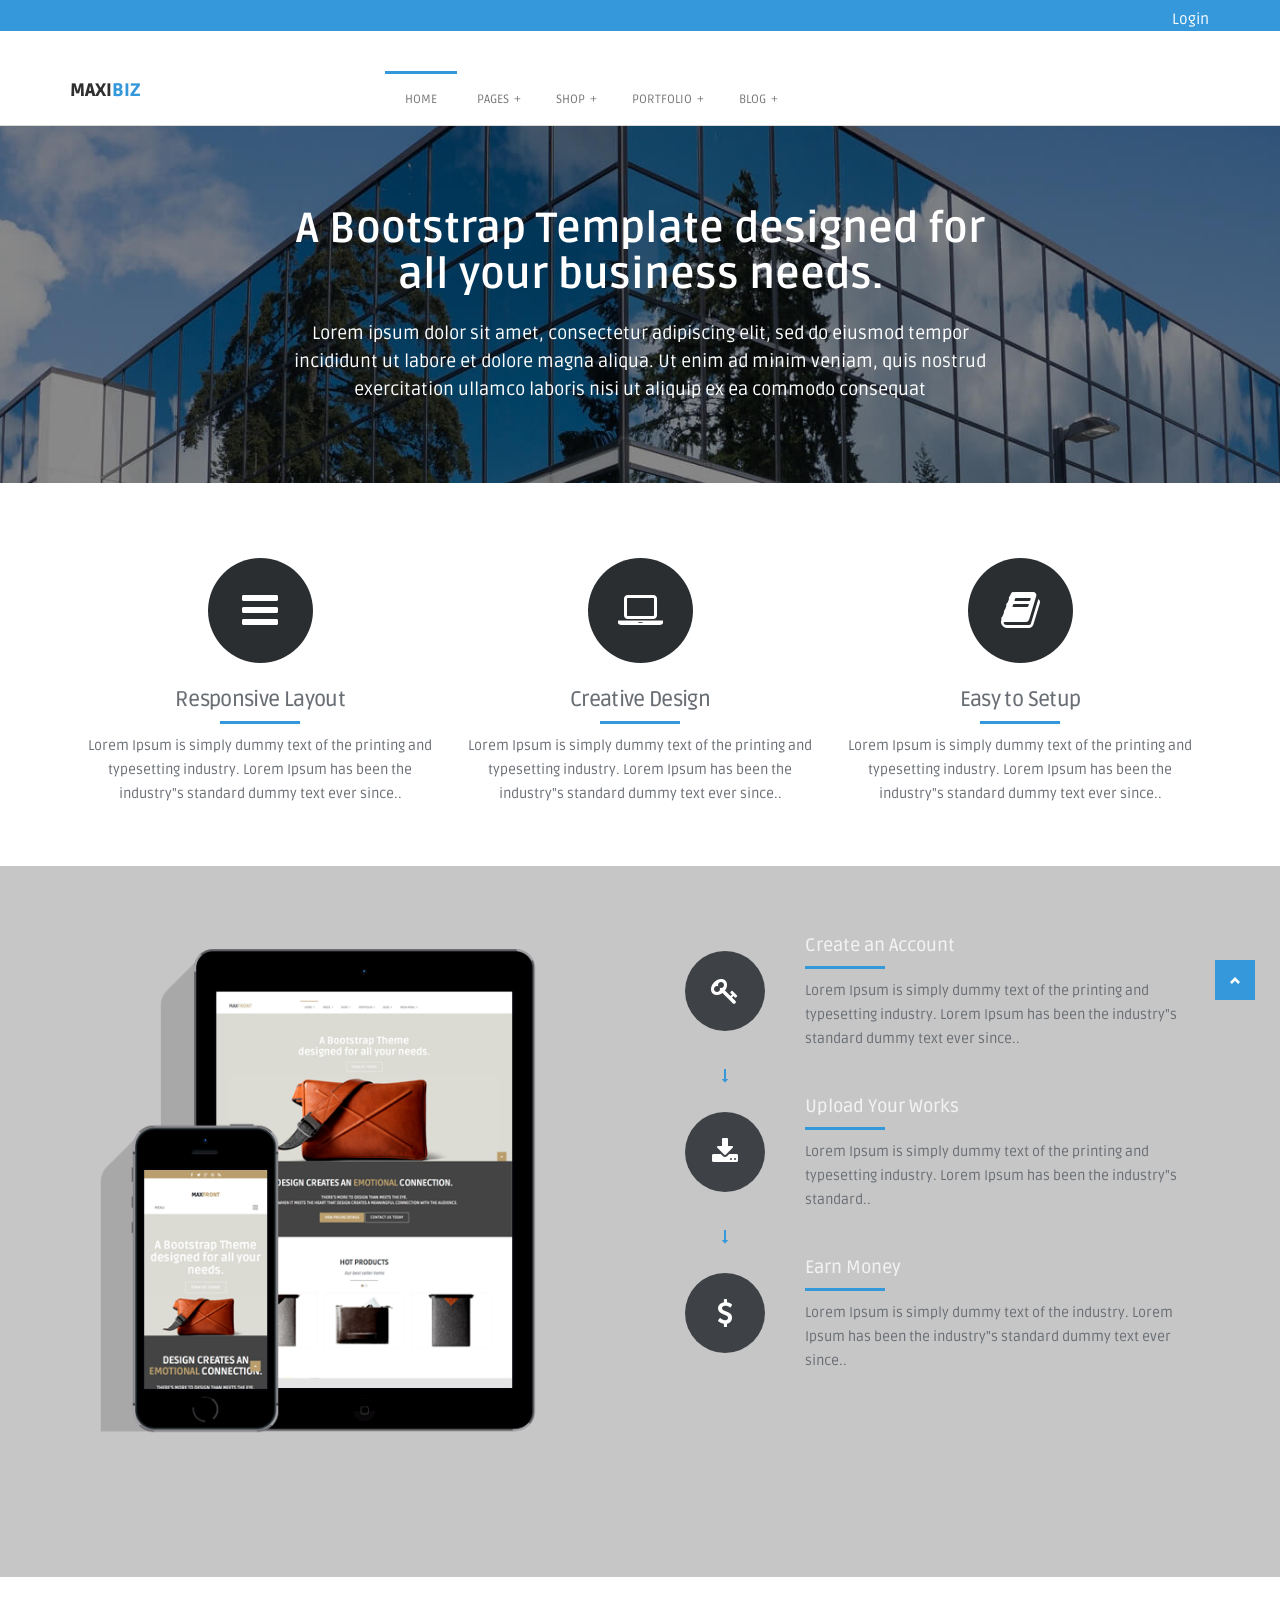
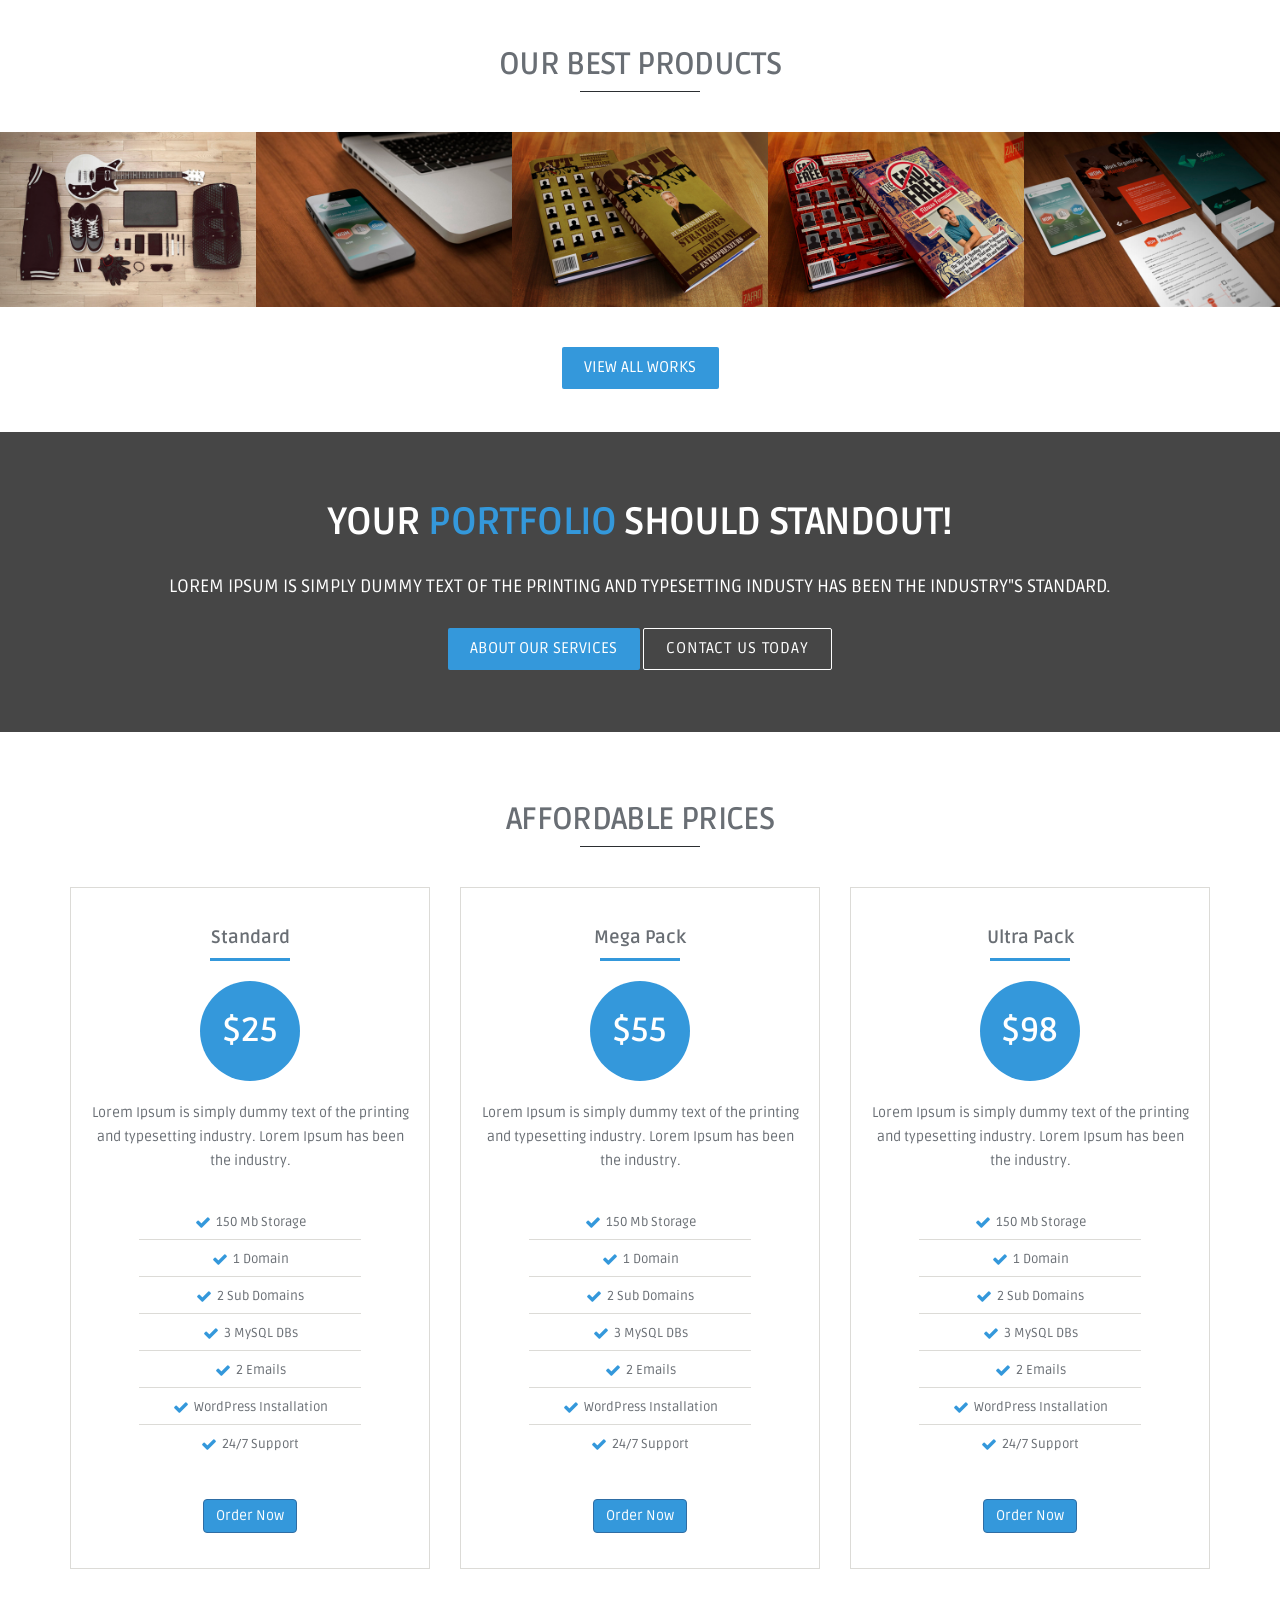
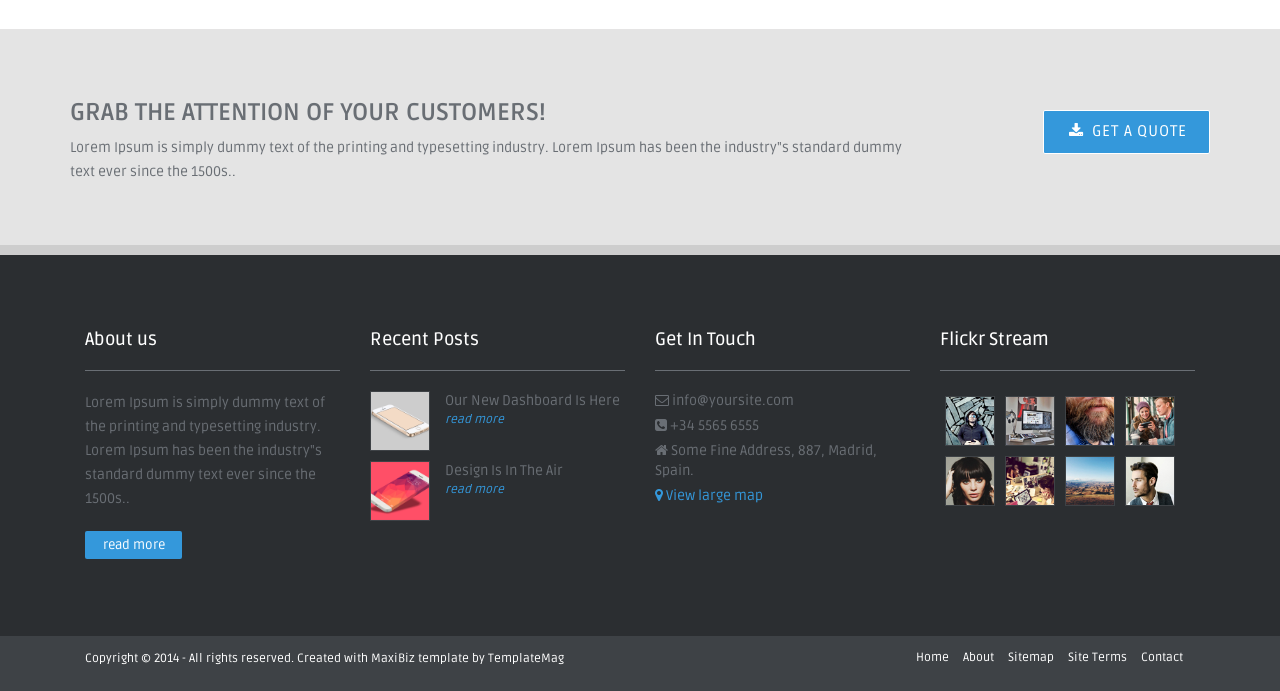
==== commit 0f903a7c: "[박범진] DBUtil.java, html 부분 수정" ====
--- a/ComputerShoppingMall/src/main/webapp/maxibiz-master/index.html
+++ b/ComputerShoppingMall/src/main/webapp/maxibiz-master/index.html
@@ -1,5 +1,4 @@
 <!DOCTYPE html>
-<html lang="en">
 <head>
   <meta charset="utf-8">
   <title>MaxiBiz Bootstrap Business Template</title>
@@ -41,11 +40,7 @@
     <div class="container">
       <div class="col-lg-12 text-right">
         <div class="social_buttons">
-          <a href="#" data-toggle="tooltip" data-placement="bottom" title="Facebook"><i class="fa fa-facebook"></i></a>
-          <a href="#" data-toggle="tooltip" data-placement="bottom" title="Twitter"><i class="fa fa-twitter"></i></a>
-          <a href="#" data-toggle="tooltip" data-placement="bottom" title="Google+"><i class="fa fa-google-plus"></i></a>
-          <a href="#" data-toggle="tooltip" data-placement="bottom" title="Dribbble"><i class="fa fa-dribbble"></i></a>
-          <a href="#" data-toggle="tooltip" data-placement="bottom" title="RSS"><i class="fa fa-rss"></i></a>
+      		<a href="login.html" data-tggle="tooltip" data-placement="bottm">Login</a>
         </div>
       </div>
     </div>
